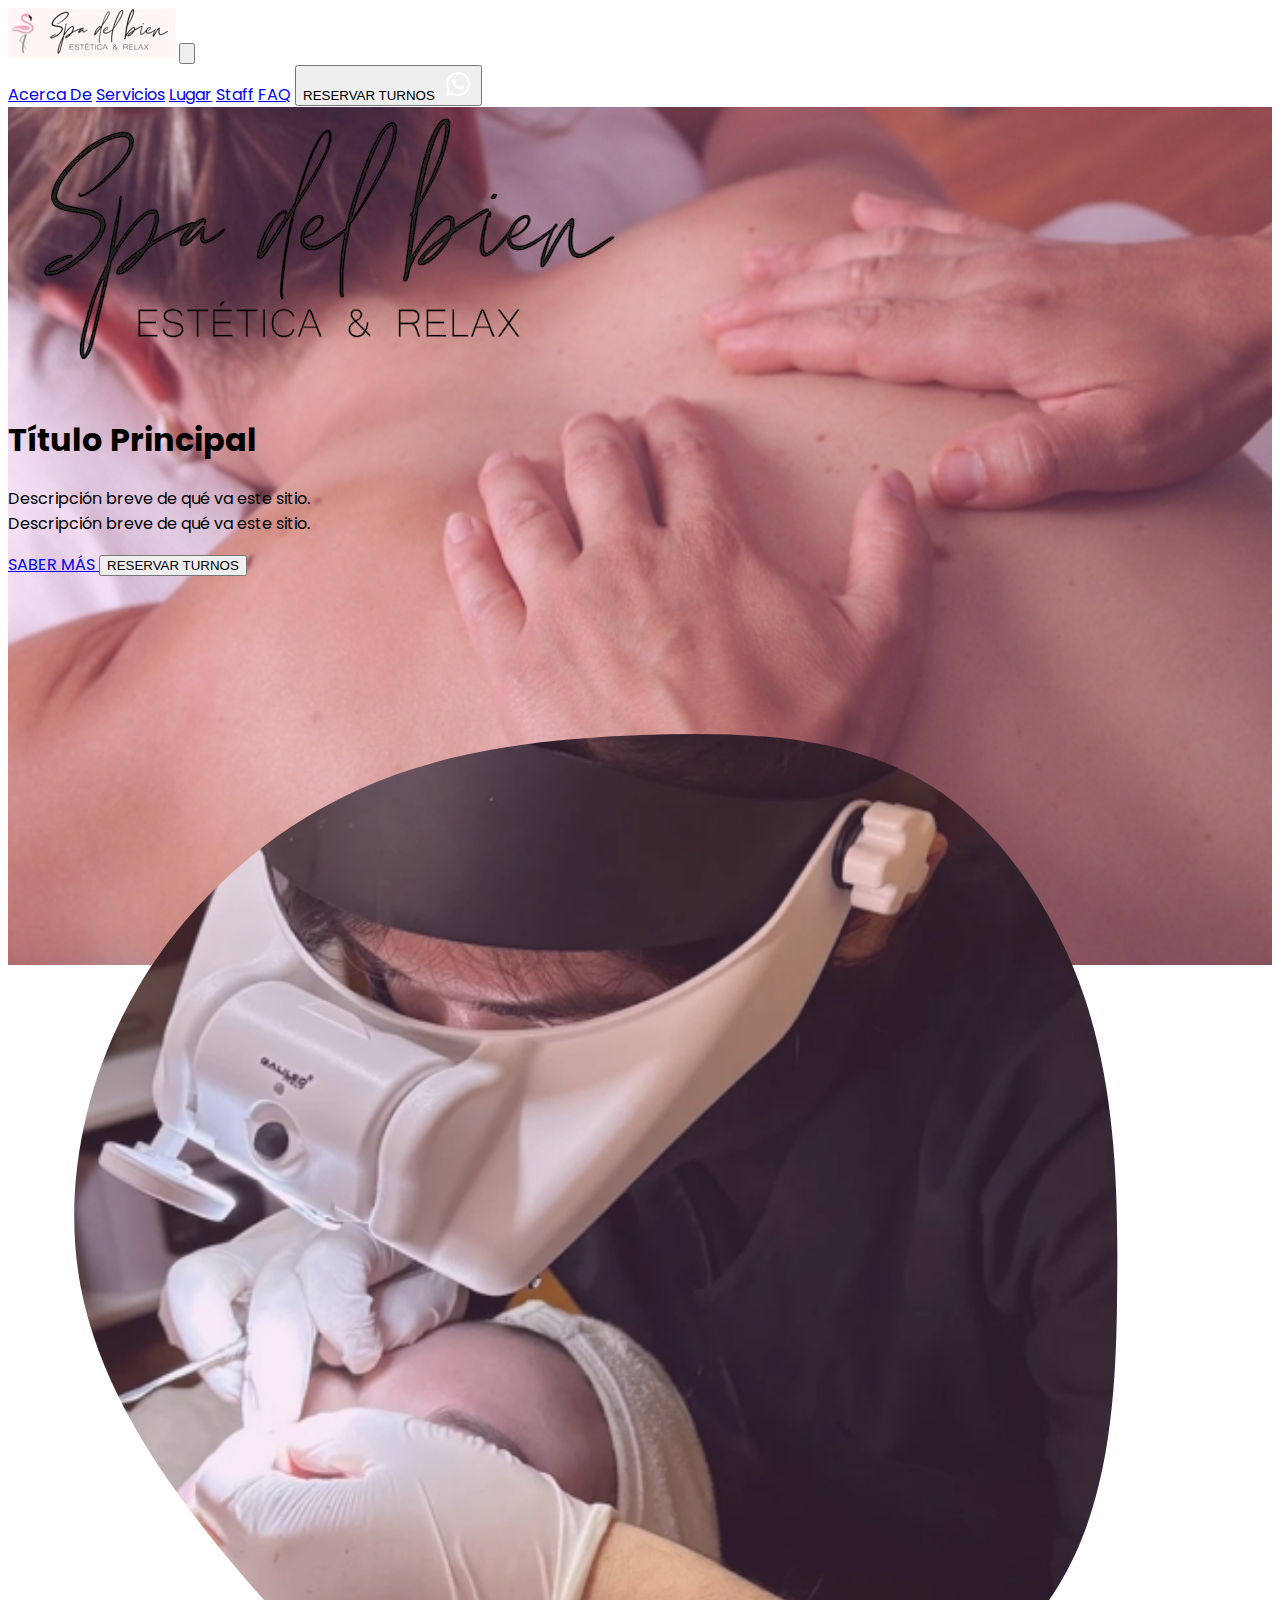
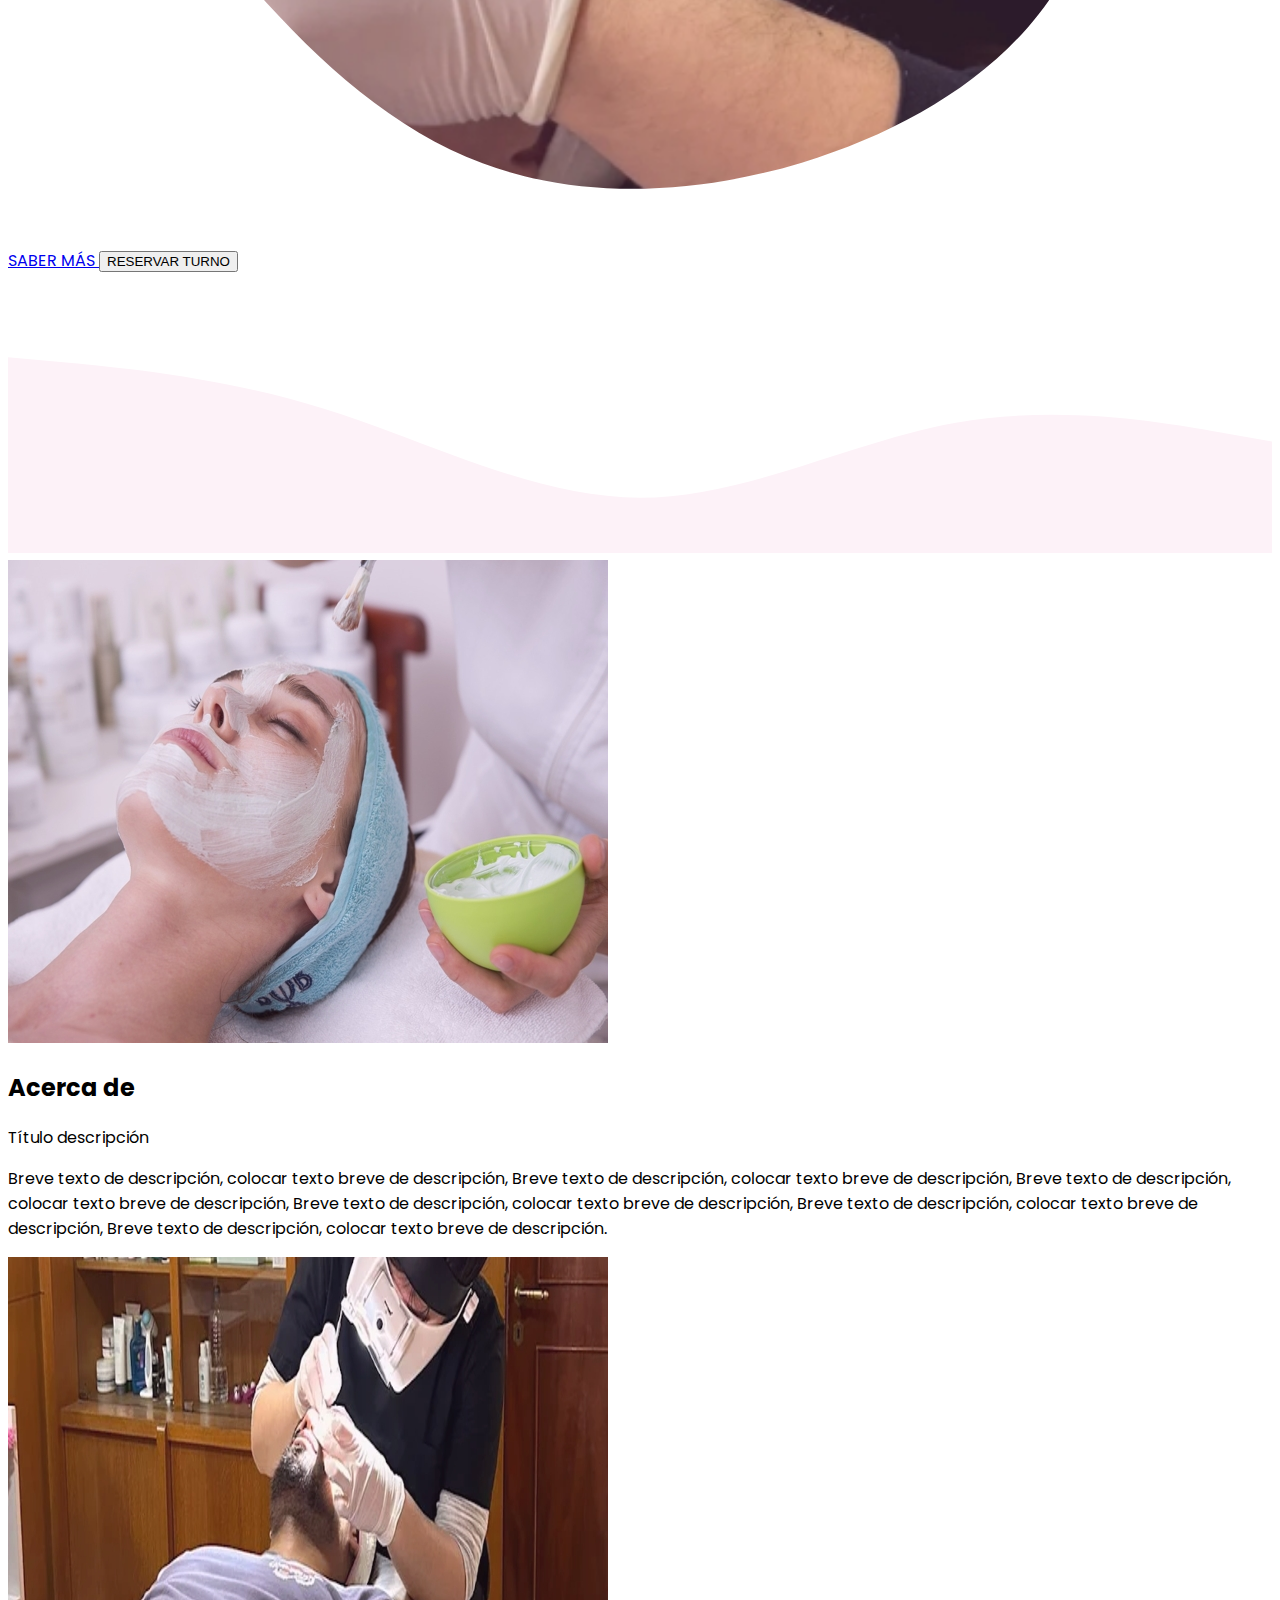
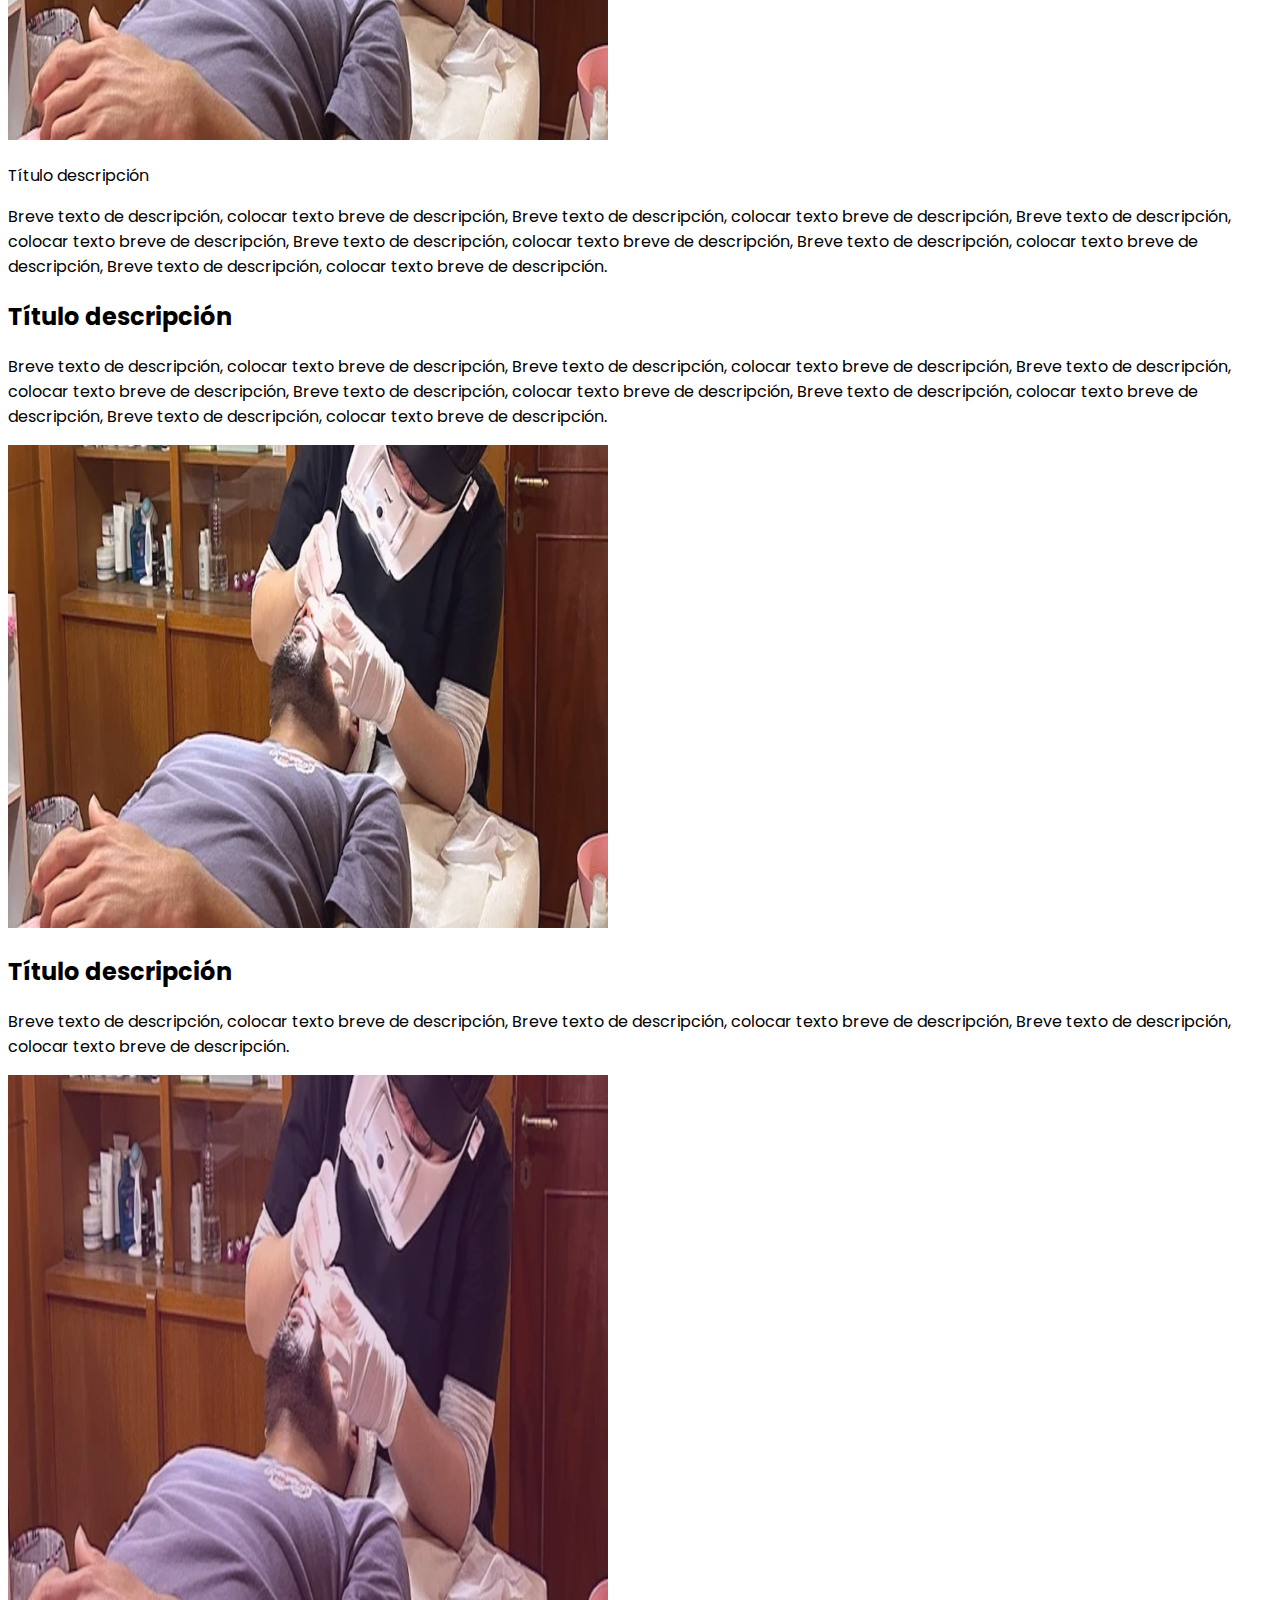
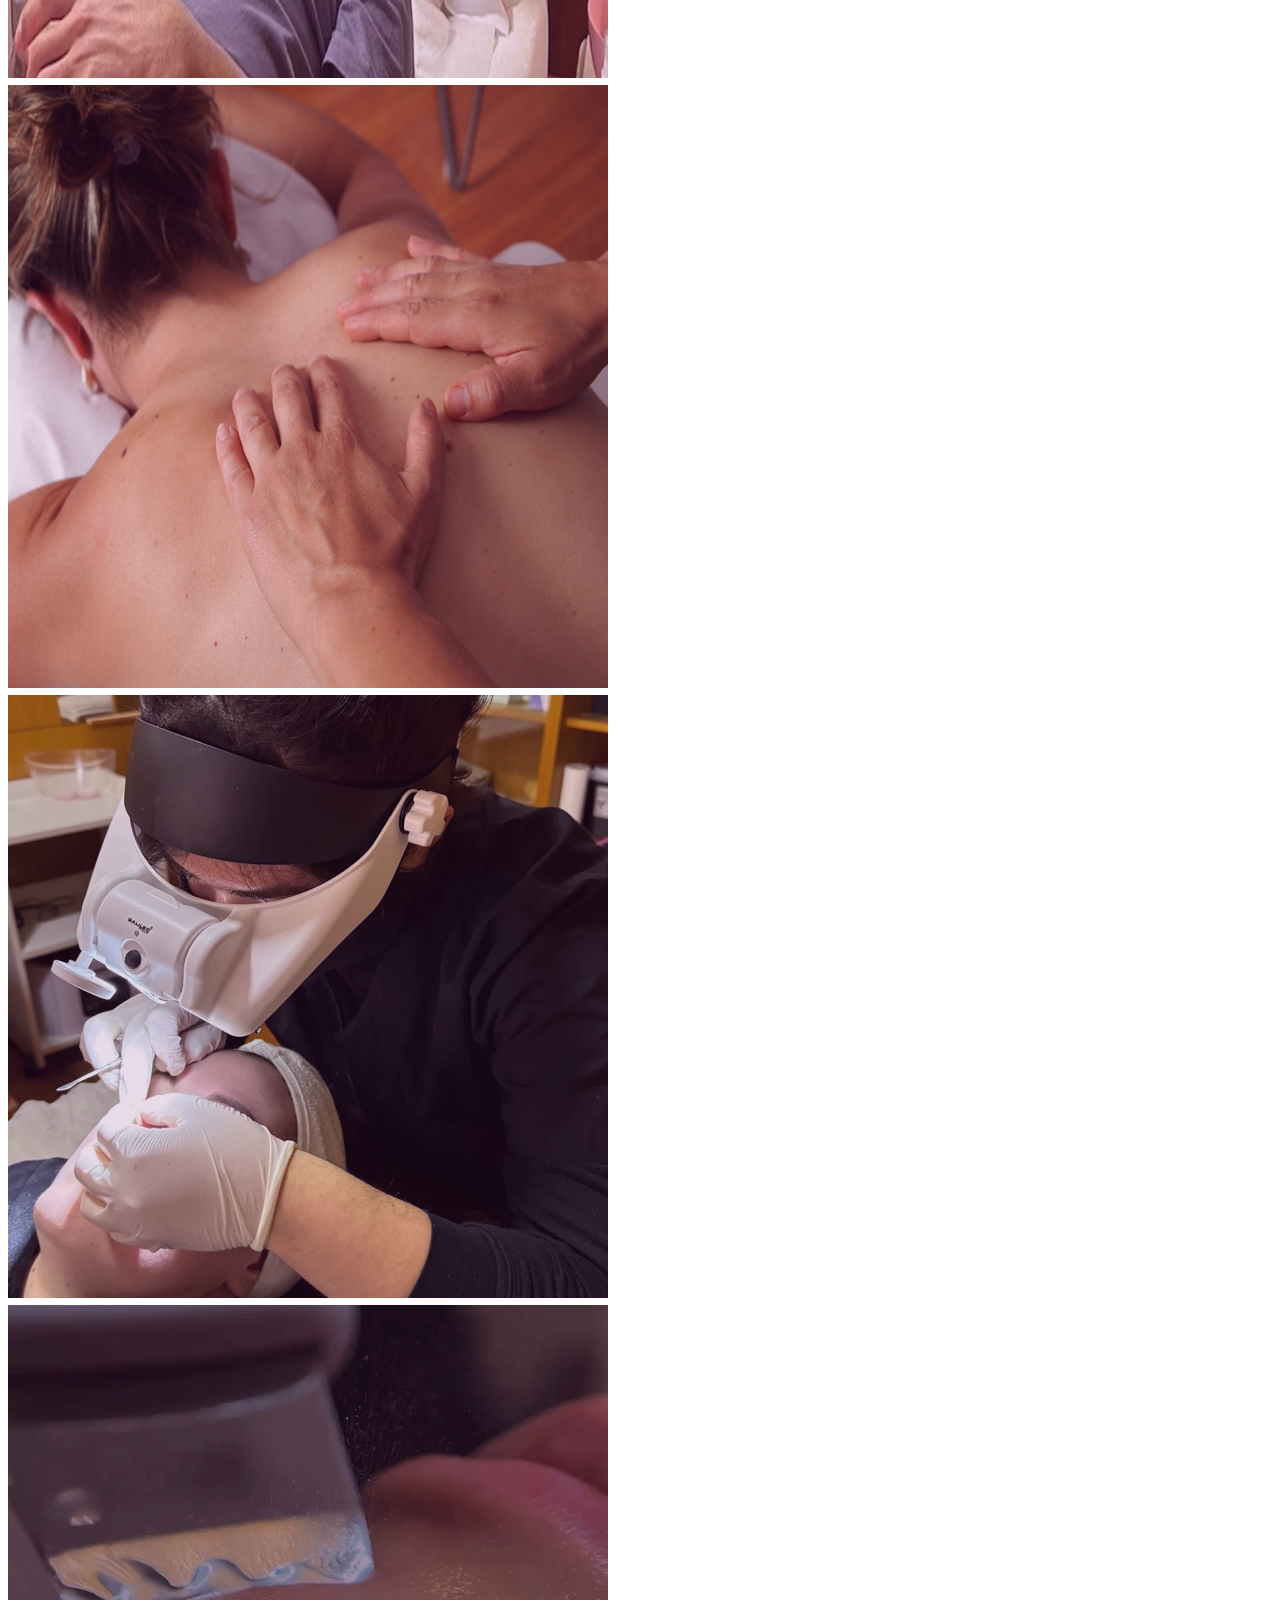
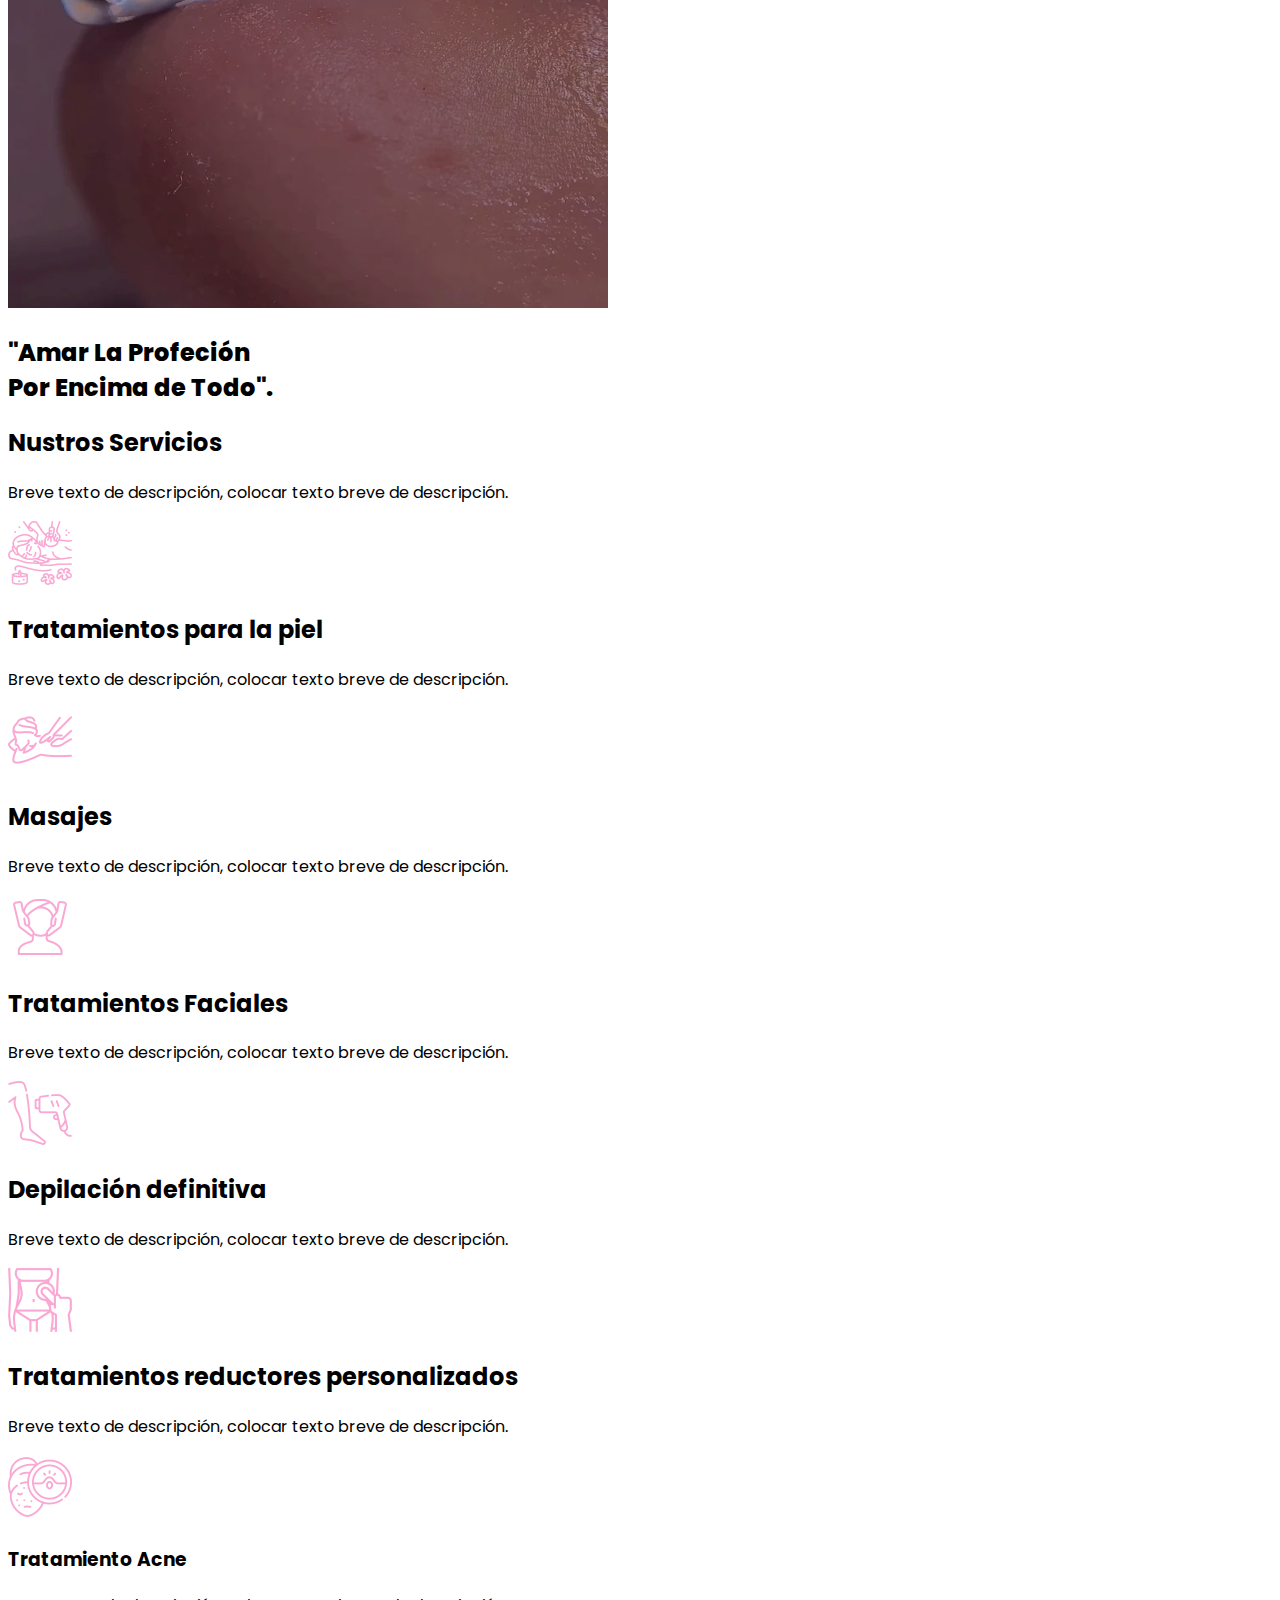
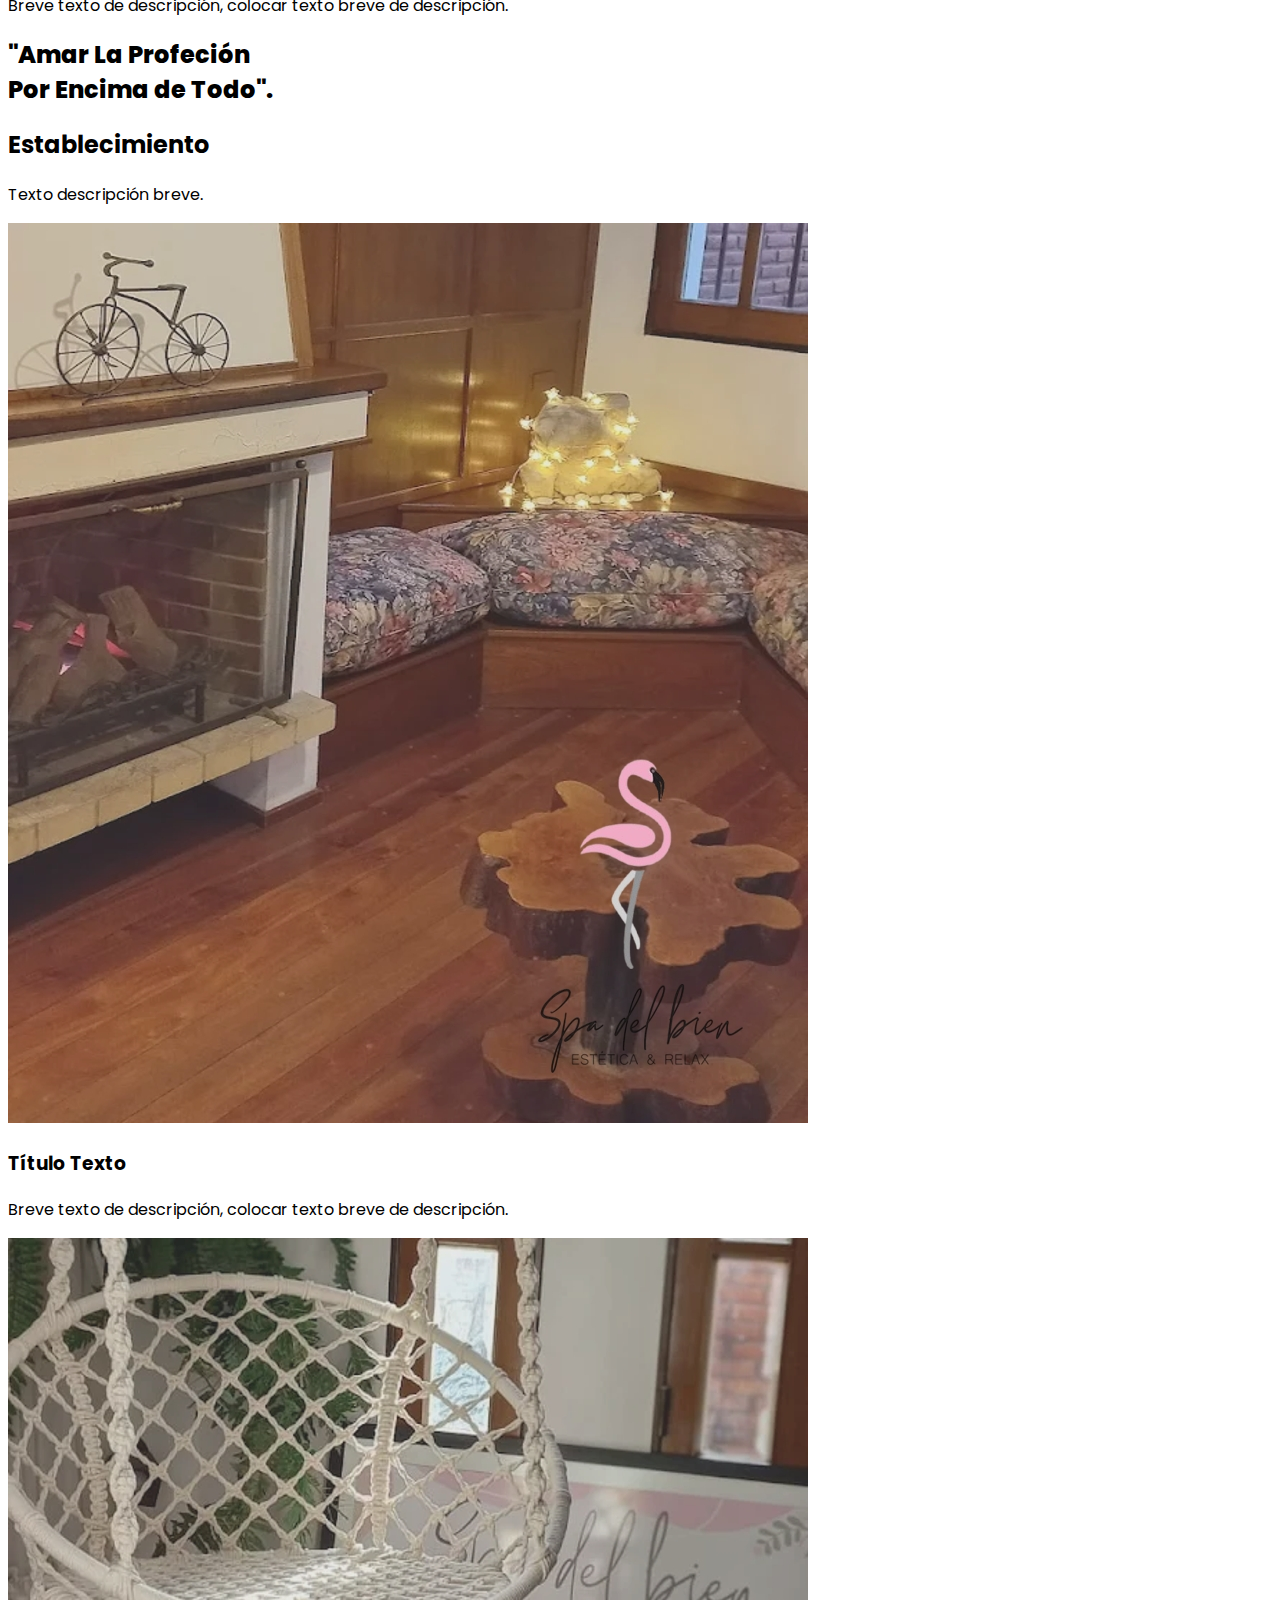
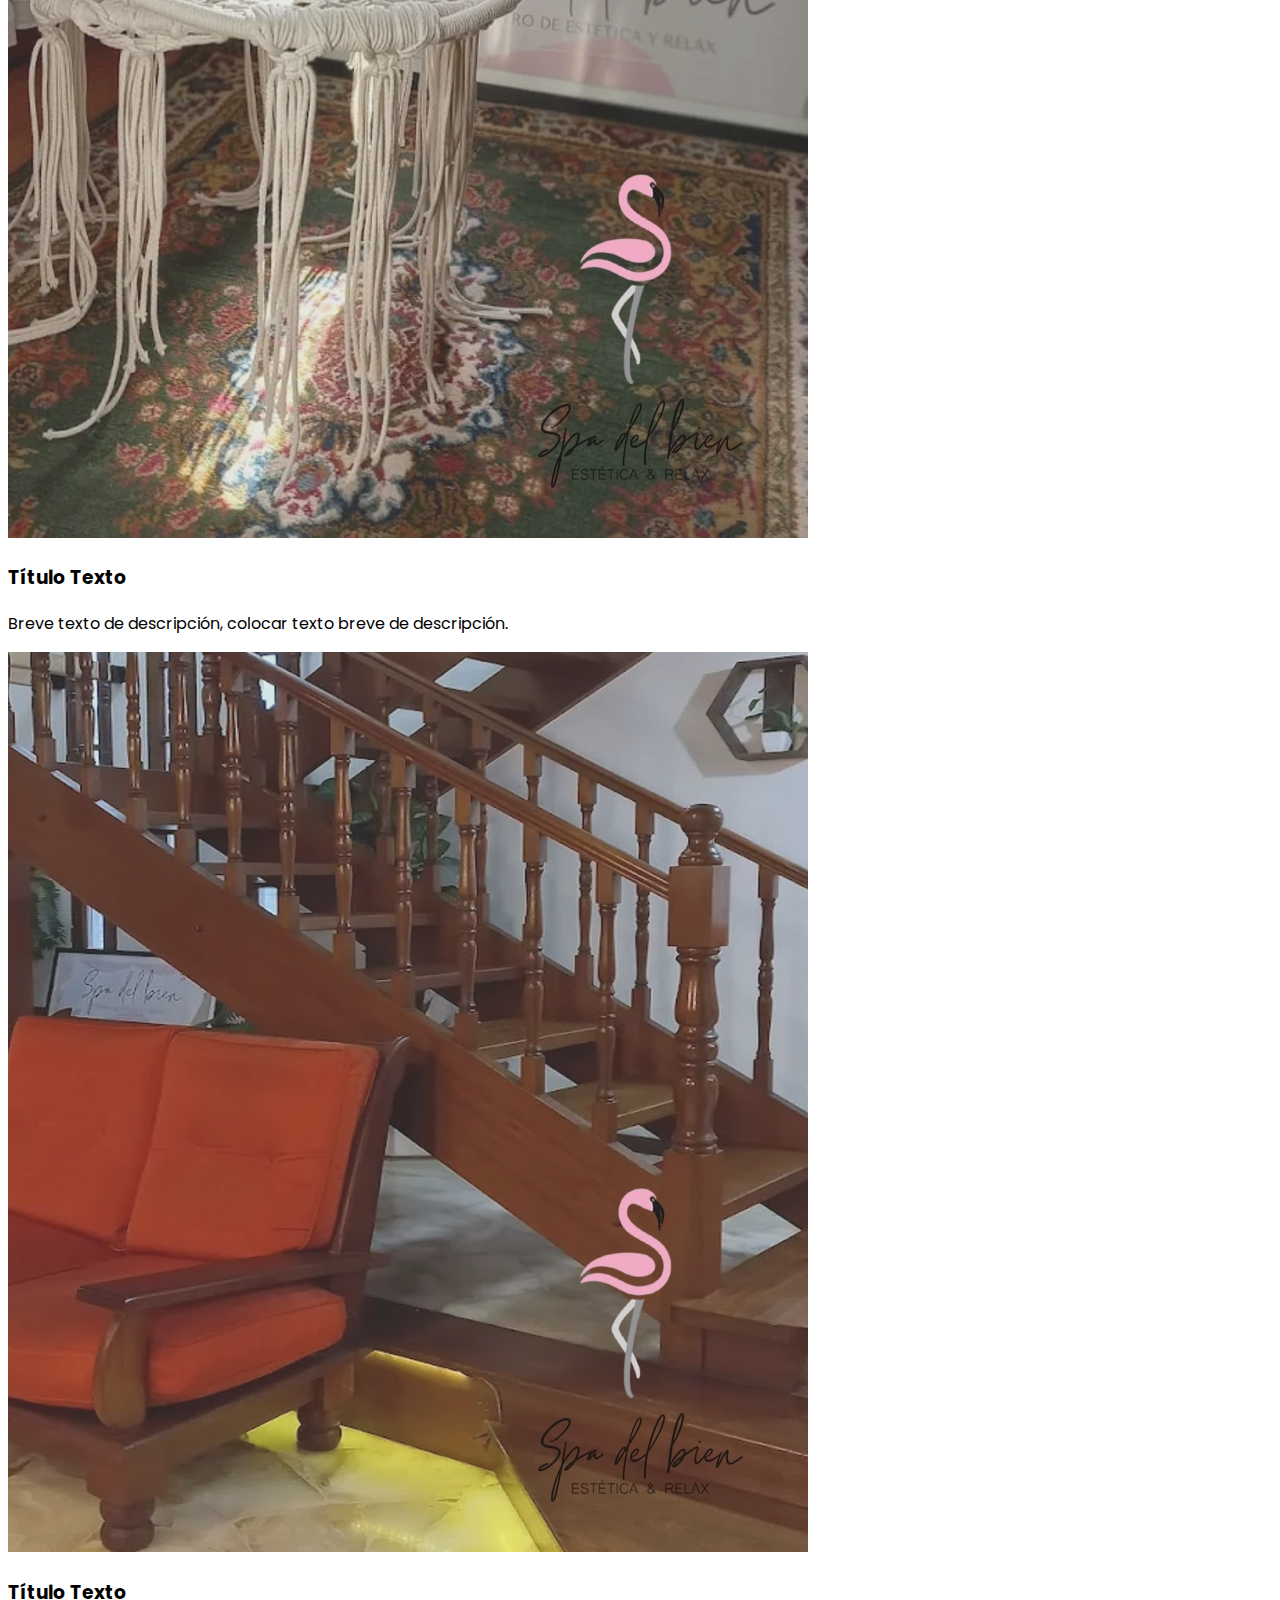
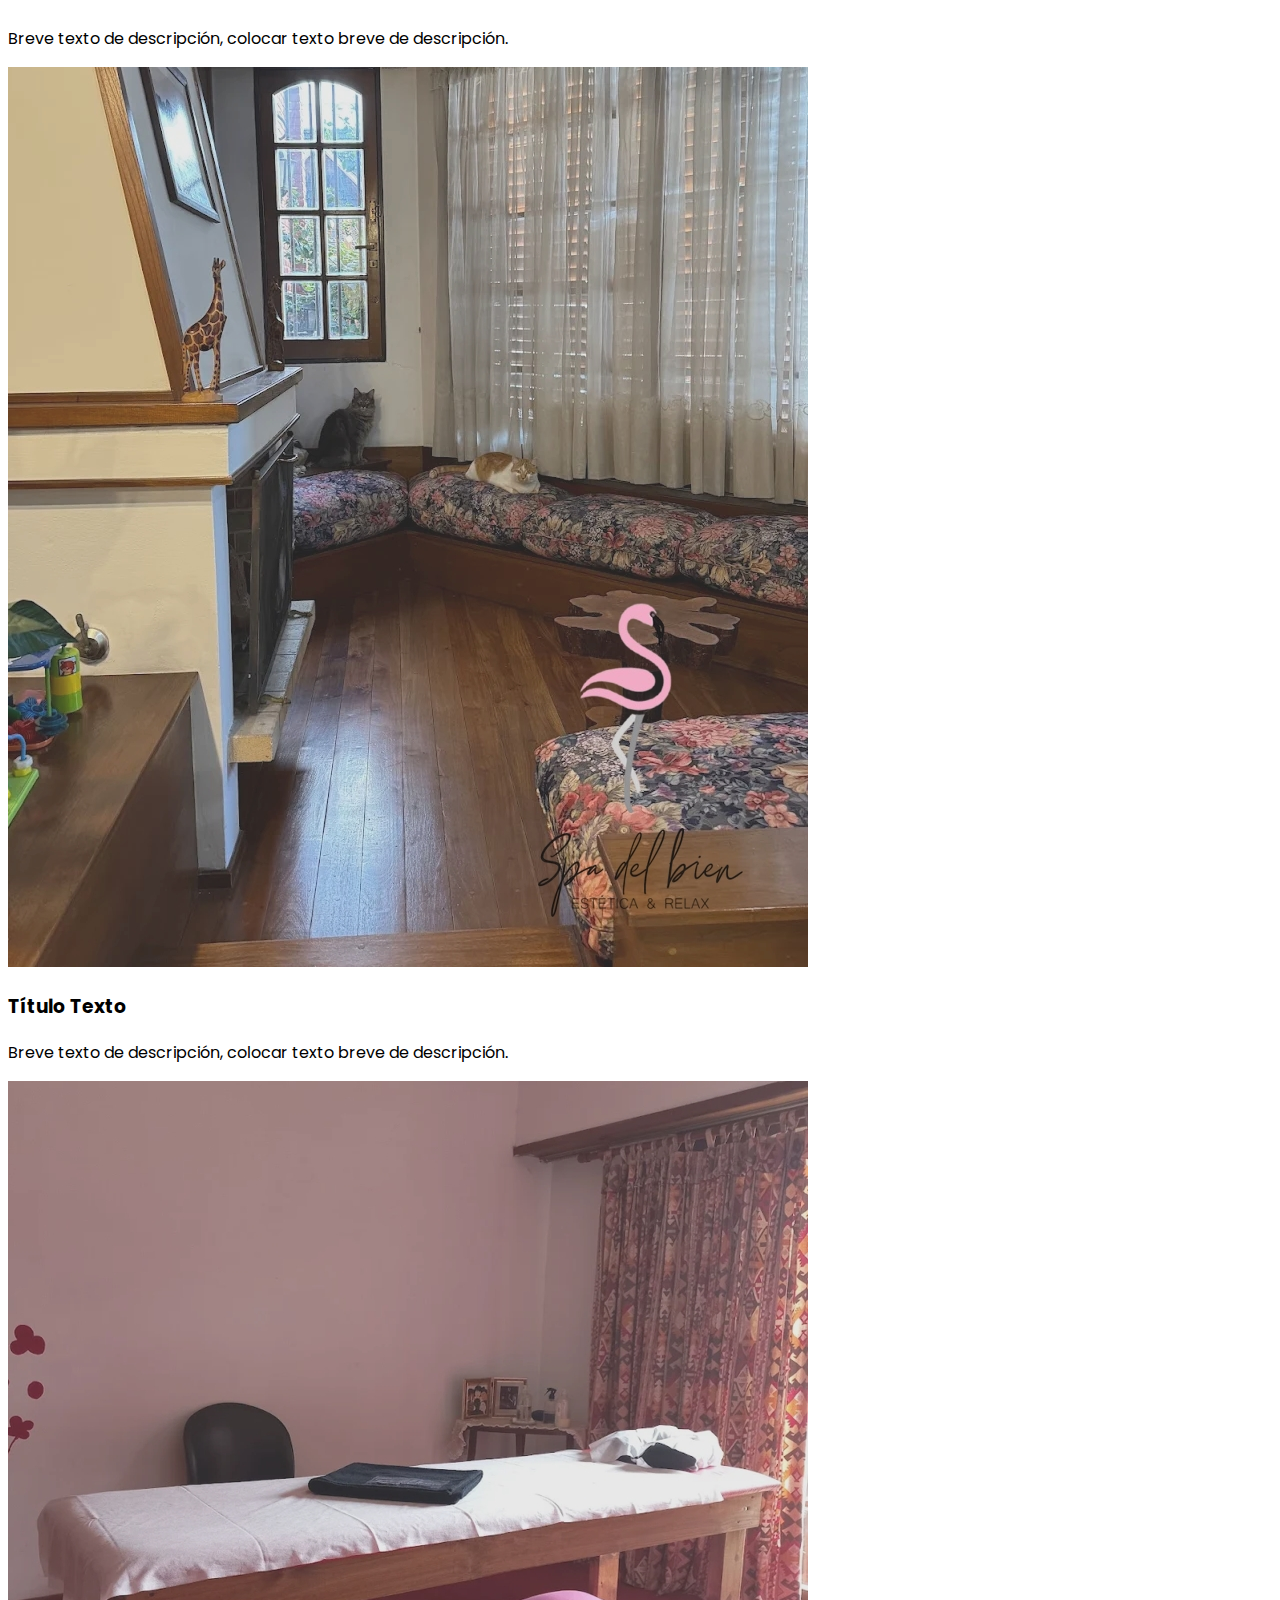
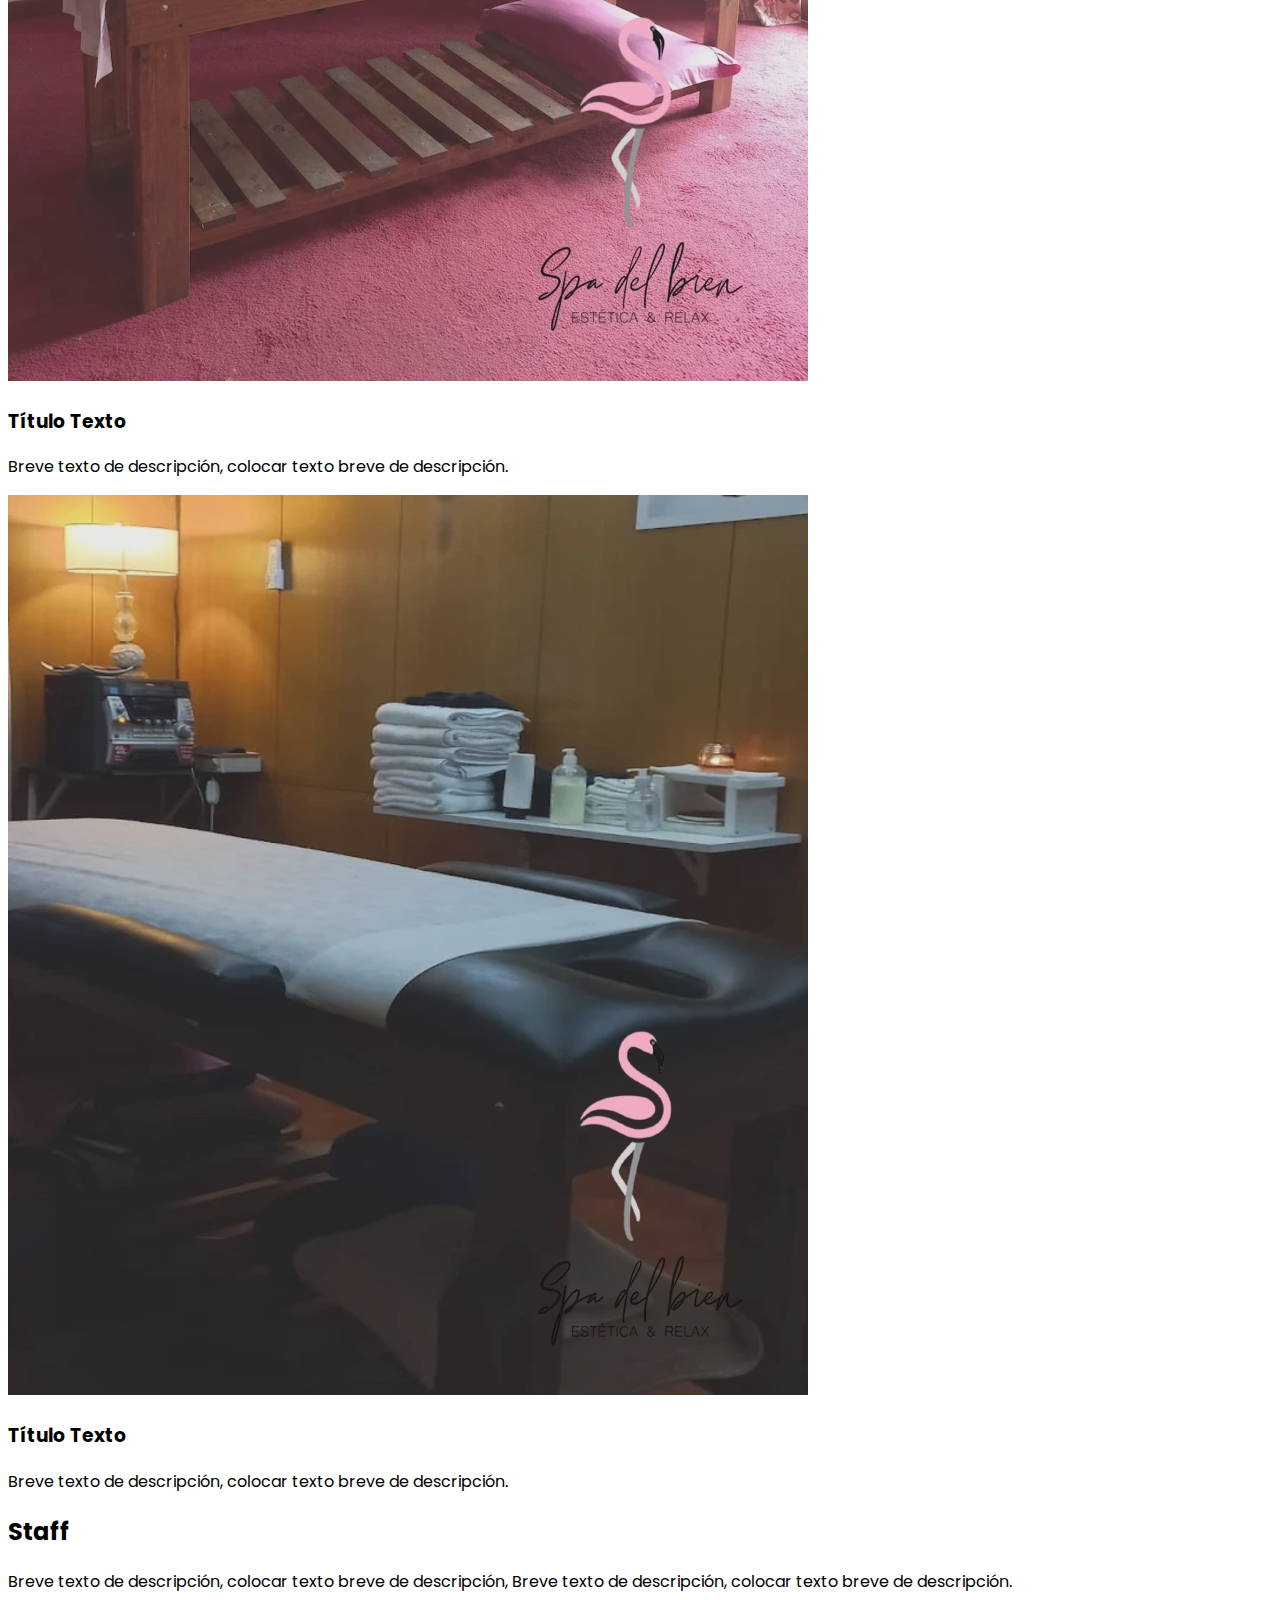
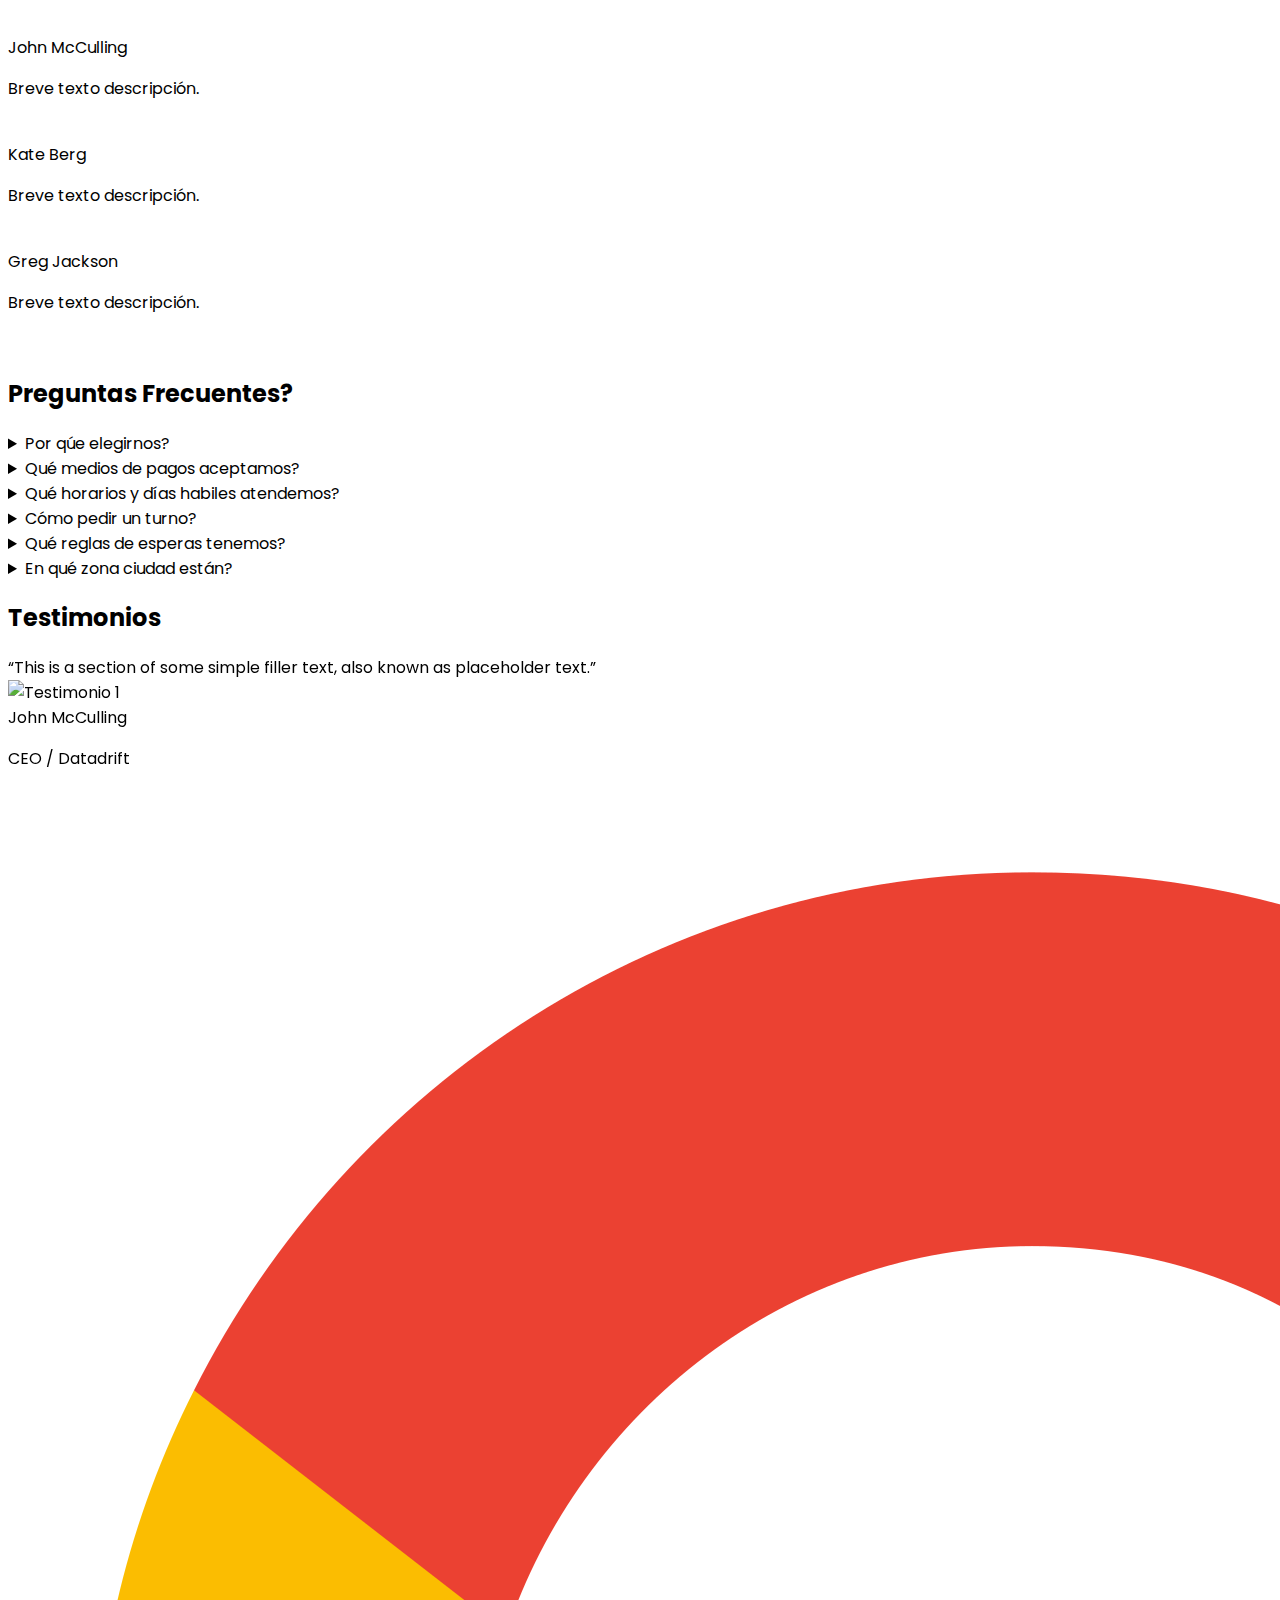
==== index.html @ 2b1c23ce "Spa - Spa del Bien" ====
<!DOCTYPE html>
<html lang="es">
<head>
    <meta charset="UTF-8">
    <meta name="viewport" content="width=device-width, initial-scale=1.0">
    <script src="https://cdn.tailwindcss.com"></script>
     <link rel="stylesheet" href="https://unpkg.com/swiper/swiper-bundle.min.css">
     <link rel="stylesheet" href="style.css">
    <title>Spa del Bien</title>
</head>
<body>
<!-- Navbar -->
<header class="bg-[#fff5f4] sticky top-0 z-50">
  
                  <div class="container mx-auto flex flex-wrap p-5 md:flex-row">

                      <a class="flex title-font font-medium items-center mb-4 md:mb-0">
    
                          <img src="img/logo-spadelbien.jpg" alt="Estímulo 21" class="w-26 h-12" />
                        
                          <!-- <span class="ml-3 text-xl">Plus Web</span> -->
                      </a>

                  <button id="menu-toggle" class="md:hidden ml-auto flex items-center text-pink-300 hover:text-gray-300 focus:outline-none">
                                          <svg class="w-6 h-6" fill="none" stroke="currentColor" viewBox="0 0 24 24" xmlns="http://www.w3.org/2000/svg">
                                            <path stroke-linecap="round" stroke-linejoin="round" stroke-width="2" d="M4 6h16M4 12h16m-7 6h7"></path>
                                          </svg>
                  </button>

                   <nav id="mobile-menu" class="hidden md:flex flex-col md:flex-row md:ml-auto items-center text-pink-300 justify-center w-full max-w-screen md:w-auto">
                                <a href="#acerca-de"  class="block md:inline-block mr-5 text-gray-400 font-bold hover:text-pink-100 font-bold focus:text-pink-100">Acerca De</a>
                                <a href="#servicios"  class="block md:inline-block mr-5 text-gray-400 font-bold hover:text-pink-100 font-bold focus:text-pink-100">Servicios</a>
                                <a href="#lugar"  class="block md:inline-block mr-5 text-gray-400 font-bold hover:text-pink-100 font-bold focus:text-pink-100">Lugar</a>
                                <a href="#staff"  class="block md:inline-block mr-5 text-gray-400 font-bold hover:text-pink-100 font-bold focus:text-pink-100">Staff</a>
                                <a href="#faq"  class="block md:inline-block mr-5 text-gray-400 font-bold hover:text-pink-100 font-bold focus:text-pink-100">FAQ</a>
                                <button class="inline-flex items-center bg-pink-300 font-bold border-0 py-1 px-3 focus:outline-none hover:bg-gray-200 rounded text-base mt-4 md:mt-0">
                                    <span class="ml-2 text-white ">RESERVAR TURNOS</span>&nbsp;
                                      <svg xmlns="http://www.w3.org/2000/svg" x="0px" y="0px" width="32" height="32" viewBox="0,0,256,256" style="fill:#ffffff;">
                                      <g fill="#ffffff" fill-rule="evenodd" stroke="none" stroke-width="1" stroke-linecap="butt" stroke-linejoin="miter" stroke-miterlimit="10" stroke-dasharray="" stroke-dashoffset="0" font-family="none" font-weight="none" font-size="none" text-anchor="none" style="mix-blend-mode: normal"><g transform="scale(8,8)">
                                      <path d="M24.50391,7.50391c-2.25781,-2.25781 -5.25781,-3.50391 -8.45312,-3.50391c-6.58594,0 -11.94922,5.35938 -11.94922,11.94531c-0.00391,2.10547 0.54688,4.16016 1.59375,5.97266l-1.69531,6.19141l6.33594,-1.66406c1.74219,0.95313 3.71094,1.45313 5.71094,1.45703h0.00391c6.58594,0 11.94531,-5.35937 11.94922,-11.94922c0,-3.19141 -1.24219,-6.19141 -3.49609,-8.44922zM16.05078,25.88281h-0.00391c-1.78125,0 -3.53125,-0.48047 -5.05469,-1.38281l-0.36328,-0.21484l-3.76172,0.98438l1.00391,-3.66406l-0.23437,-0.375c-0.99609,-1.58203 -1.51953,-3.41016 -1.51953,-5.28516c0,-5.47266 4.45703,-9.92578 9.9375,-9.92578c2.65234,0 5.14453,1.03516 7.01953,2.91016c1.875,1.87891 2.90625,4.37109 2.90625,7.02344c0,5.47656 -4.45703,9.92969 -9.92969,9.92969zM21.49609,18.44531c-0.29687,-0.14844 -1.76562,-0.87109 -2.03906,-0.96875c-0.27344,-0.10156 -0.47266,-0.14844 -0.67187,0.14844c-0.19922,0.30078 -0.76953,0.97266 -0.94531,1.17188c-0.17187,0.19531 -0.34766,0.22266 -0.64453,0.07422c-0.30078,-0.14844 -1.26172,-0.46484 -2.40234,-1.48437c-0.88672,-0.78906 -1.48828,-1.76953 -1.66016,-2.06641c-0.17578,-0.30078 -0.01953,-0.46094 0.12891,-0.60937c0.13672,-0.13281 0.30078,-0.34766 0.44922,-0.52344c0.14844,-0.17187 0.19922,-0.29687 0.30078,-0.49609c0.09766,-0.19922 0.04688,-0.375 -0.02734,-0.52344c-0.07422,-0.14844 -0.67187,-1.62109 -0.92187,-2.21875c-0.24219,-0.58203 -0.48828,-0.5 -0.67187,-0.51172c-0.17187,-0.00781 -0.37109,-0.00781 -0.57031,-0.00781c-0.19922,0 -0.52344,0.07422 -0.79687,0.375c-0.27344,0.29688 -1.04297,1.01953 -1.04297,2.48828c0,1.46875 1.07031,2.89063 1.21875,3.08984c0.14844,0.19531 2.10547,3.21094 5.10156,4.50391c0.71094,0.30859 1.26563,0.49219 1.69922,0.62891c0.71484,0.22656 1.36719,0.19531 1.88281,0.12109c0.57422,-0.08594 1.76563,-0.72266 2.01563,-1.42187c0.24609,-0.69531 0.24609,-1.29297 0.17188,-1.41797c-0.07422,-0.125 -0.27344,-0.19922 -0.57422,-0.35156z"></path></g></g>
                                    </svg>
                                </button>
                  </nav>

                  </div>
                  
  
</header>
<!-- Fin Navbar -->
<!-- Hero -->
<section class="bg-img relative">
  <div class="mx-auto max-w-screen-2xl px-4 md:px-8">
    <div class="flex flex-col justify-between gap-6 sm:gap-10 md:gap-16 lg:flex-row py-12">
      <!-- content - start -->
      <div class="flex flex-col justify-center text-center lg:py-12 lg:text-left xl:w-5/12 xl:py-24">
        <div class="w-full max-w-screen mb-2 md:mb-12">
          <!-- Imagen centrada en móviles y tablet -->
          <img src="img/logo12.png" alt="spadelbien" class="h-60">
        </div>

        <h1 class="w-full max-w-screen leading-relaxed font-bold text-gray-800 text-2xl sm:text-5xl md:mb-12 md:text-5xl lg:pl-10">
          Título Principal
        </h1>

        <p class="w-full max-w-screen leading-relaxed text-gray-500 md:mb-12 lg:w-4/5 xl:text-lg lg:pl-10">
          Descripción breve de qué va este sitio.<br> Descripción breve de qué va este sitio.
        </p>
      
        <!-- Botones para Desktop -->
        <div class="flex flex-col gap-2.5 sm:flex-row sm:justify-left lg:pl-10">
          <a href="#" class="w-full max-w-screen inline-block rounded-lg bg-gray-300 px-8 py-3 text-center text-sm font-semibold text-gray-600 outline-none ring-indigo-300 transition duration-100 hover:bg-[#f3ceb1] focus-visible:ring md:text-base text-shadow-gray hidden md:block">
            SABER MÁS
          </a>
          <a href="#" class="w-full max-w-screen inline-block rounded-lg bg-pink-300 px-8 py-3 text-center text-sm font-semibold text-white outline-none ring-indigo-300 transition duration-100 hover:bg-[#f3ceb1] focus-visible:ring md:text-base hidden md:block">
            <button class="inline-flex items-center rounded text-base mt-4 md:mt-0">
              <span class="ml-2 text-white">RESERVAR TURNOS</span>
              <!-- SVG del botón -->
            </button>
          </a>
        </div>
      </div>

      <!-- Imagen -->
      <div class="lg:h-auto xl:w-5/12">
        <svg class="w-full h-auto" viewBox="0 0 200 200" xmlns="http://www.w3.org/2000/svg">
          <!-- Definición de máscara -->
          <defs>
            <clipPath id="clip-shape">
              <path d="M44.3,-68C56.7,-61,65.6,-47.5,70.4,-33.3C75.1,-19,75.7,-4,75.5,12.3C75.4,28.6,74.5,46.1,66.2,59.6C58,73.1,42.5,82.5,25.6,87.6C8.8,92.7,-9.5,93.5,-24.9,87.7C-40.4,81.9,-53.2,69.5,-64.5,56.1C-75.7,42.7,-85.5,28.2,-88.5,12.3C-91.5,-3.6,-87.7,-21,-79.4,-35.1C-71.1,-49.2,-58.4,-60.1,-44.4,-66.4C-30.4,-72.7,-15.2,-74.4,0.4,-75C15.9,-75.6,31.9,-75,44.3,-68Z" transform="translate(100 100)" />
            </clipPath>
          </defs>

          <!-- Imagen usando la máscara -->
          <image href="img/hero.jpg" width="200" height="200" preserveAspectRatio="xMidYMid slice" clip-path="url(#clip-shape)" />
        </svg>
      </div>

      <!-- Botones para Mobile -->
      <div class="flex flex-col gap-2.5 sm:flex-row sm:justify-left">
        <a href="#" class="inline-block rounded-lg bg-gray-300 px-8 py-3 text-center text-sm font-semibold text-gray-600 outline-none ring-indigo-300 transition duration-100 hover:bg-[#f3ceb1] focus-visible:ring md:text-base text-shadow-gray block md:hidden">
          SABER MÁS
        </a>
        <a href="#" class="inline-block rounded-lg bg-pink-300 px-8 py-3 text-center text-sm font-semibold text-white outline-none ring-indigo-300 transition duration-100 hover:bg-[#f3ceb1] focus-visible:ring md:text-base block md:hidden">
          <button class="inline-flex items-center rounded text-base">
            <span class="ml-2 text-white">RESERVAR TURNO</span>
            <!-- SVG del botón -->
          </button>
        </a>
      </div>
    </div>
  </div>

  <!-- Ondulación SVG -->
  <svg class="w-full" xmlns="http://www.w3.org/2000/svg" viewBox="0 0 1440 319">
    <path fill="#fdf2f8" fill-opacity="1" d="M0,96L60,101.3C120,107,240,117,360,154.7C480,192,600,256,720,256C840,256,960,192,1080,170.7C1200,149,1320,171,1380,181.3L1440,192L1440,320L1380,320C1320,320,1200,320,1080,320C960,320,840,320,720,320C600,320,480,320,360,320C240,320,120,320,60,320L0,320Z"></path>
  </svg>
</section>

<!-- Acerca de / Nosotros / img Derecha -->
<section id="acerca-de" class="bg-pink-50">
  <div class="mx-auto max-w-screen-xl px-12 md:px-8">
    <div class="grid gap-8 md:grid-cols-2 lg:gap-12">
      <div class="md:pt-8">
        <div class="h-64 overflow-hidden rounded-lg shadow-lg md:h-auto">
          <img src="img/nosotrsos1.jpg" loading="lazy" alt="Photo by Martin Sanchez"  class="w-full max-w-screen h-full w-full object-cover object-center" />
        </div>
      </div>

      <div class="w-full max-w-screen md:pt-8" >
        <h2 class="mb-4 text-center text-2xl font-bold text-pink-200 md:mb-6 md:text-left">Acerca de</h2>

       <p class="mb-4 text-center text-2xl font-bold text-pink-300  sm:text-3xl md:mb-6 md:text-left">
          Título descripción</p>

        <p class="mb-6 text-center text-gray-500 sm:text-lg md:mb-8  md:text-left">
          Breve texto de descripción, colocar texto breve de descripción, 
          Breve texto de descripción, colocar texto breve de descripción,
          Breve texto de descripción, colocar texto breve de descripción, 
          Breve texto de descripción, colocar texto breve de descripción, 
          Breve texto de descripción, colocar texto breve de descripción,
          Breve texto de descripción, colocar texto breve de descripción.
        </p>

  

      </div>
    </div>
  </div>
</section>
<!-- Fin / Nosotros / img Derecha -->

<!-- Acerca de / Nosotros / img Movile -->
<section class="bg-pink-50 py-12 sm:py-8 lg:py-12 block md:hidden">
  <div class="mx-auto max-w-screen-xl px-4 md:px-8">
    <div class="grid gap-8 md:grid-cols-2 lg:gap-12">
      <div class="md:pt-8">
        <div class="w-full max-w-screen h-64 overflow-hidden rounded-lg  shadow-lg md:h-auto">
          <img src="img/nosotrsos2.jpg" loading="lazy" alt="Photo by Martin Sanchez" class="h-full w-full object-cover object-center" />
        </div>
      </div>

        
        <div class="w-full max-w-screen md:pt-8" >
     

       <p class="mb-4 text-center text-2xl font-bold text-pink-300  sm:text-3xl md:mb-6 md:text-left">
          Título descripción</p>

        <p class="mb-6 text-center text-gray-500 sm:text-lg md:mb-8  md:text-left">
          Breve texto de descripción, colocar texto breve de descripción, 
          Breve texto de descripción, colocar texto breve de descripción,
          Breve texto de descripción, colocar texto breve de descripción, 
          Breve texto de descripción, colocar texto breve de descripción, 
          Breve texto de descripción, colocar texto breve de descripción,
          Breve texto de descripción, colocar texto breve de descripción.
          
        </p>

  

      </div>
    </div>
  </div>
</section>
<!-- Fin / Nosotros / img  Movile-->

<!-- Acerca de / Nosotros / img Izquierda -->
<section class="bg-pink-50 py-12 sm:py-8 lg:py-12 hidden md:block">
  <div class="mx-auto max-w-screen-xl px-4 md:px-8">
    <div class="grid gap-8 md:grid-cols-2 lg:gap-12">
      
       
        <div class="w-full max-w-screen md:pt-8" >
      

       <h2 class="mb-4 text-center text-2xl font-bold text-pink-300  sm:text-3xl md:mb-6 md:text-left">
          Título descripción</h2>

        <p class="mb-6 text-center text-gray-500 sm:text-lg md:mb-8  md:text-left">
          Breve texto de descripción, colocar texto breve de descripción, 
          Breve texto de descripción, colocar texto breve de descripción,
          Breve texto de descripción, colocar texto breve de descripción, 
          Breve texto de descripción, colocar texto breve de descripción, 
          Breve texto de descripción, colocar texto breve de descripción,
          Breve texto de descripción, colocar texto breve de descripción.
        </p>

  

      </div>

      <div class="md:pt-8">
        <div class="h-64 overflow-hidden rounded-lg shadow-lg md:h-auto">
          <img src="img/nosotrsos2.jpg" loading="lazy" alt="Photo by Martin Sanchez"  class="w-full max-w-screen h-full object-cover object-center" />
        </div>
      </div>

    </div>
  </div>
</section>
<!-- Fin / Nosotros / img Izquierda -->

<!-- Acerca de / Nosotros / img Centro -->
<div class="bg-white py-6 sm:py-8 lg:py-12">
  <div class="mx-auto max-w-screen-2xl px-4 md:px-8">
    <!-- text - start -->
    <div class="mb-10 md:mb-16">
      <h2 class="mb-4 text-center text-2xl font-bold text-pink-300 md:mb-6 lg:text-3xl">Título descripción</h2>

      <p class="mx-auto max-w-screen-md text-center text-gray-500 md:text-lg">
        Breve texto de descripción, colocar texto breve de descripción, 
          Breve texto de descripción, colocar texto breve de descripción,
            Breve texto de descripción, colocar texto breve de descripción.</p>
    </div>
    <!-- text - end -->

    <div class="grid grid-cols-2 gap-4 sm:grid-cols-3 md:gap-6 xl:gap-8">
     
      <!-- image - start -->
      <a href="#" class="group relative flex h-48 items-end justify-end overflow-hidden rounded-lg bg-gray-100 shadow-lg md:h-96">
        <img src="img/centro1.jpg" loading="lazy" alt="Photo by Minh Pham" class="absolute inset-0 h-full w-full object-cover object-center transition duration-200 group-hover:scale-110" />

        <div class="pointer-events-none absolute inset-0 bg-gradient-to-t from-gray-800 via-transparent to-transparent opacity-50"></div>

    
      </a>
      <!-- image - end -->

      <!-- image - start -->
      <a href="#" class="group relative flex h-48 items-end justify-end overflow-hidden rounded-lg bg-gray-100 shadow-lg md:h-96">
        <img src="img/centro2.jpg" loading="lazy" alt="Photo by Lorenzo Herrera" class="absolute inset-0 h-full w-full object-cover object-center transition duration-200 group-hover:scale-110" />

        <div class="pointer-events-none absolute inset-0 bg-gradient-to-t from-gray-800 via-transparent to-transparent opacity-50"></div>

      
      </a>
      <!-- image - end -->

      <!-- image - start -->
      <a href="#" class="group relative flex h-48 items-end justify-end overflow-hidden rounded-lg bg-gray-100 shadow-lg md:h-96">
        <img src="img/centro3.jpg" loading="lazy" alt="Photo by Magicle" class="absolute inset-0 h-full w-full object-cover object-center transition duration-200 group-hover:scale-110" />

        <div class="pointer-events-none absolute inset-0 bg-gradient-to-t from-gray-800 via-transparent to-transparent opacity-50"></div>

      </a>
      <!-- image - end -->

      <!-- image - start -->
      <a href="#" class="group relative flex h-48 items-end justify-end overflow-hidden rounded-lg bg-gray-100 shadow-lg md:hidden">
        <img src="img/centro4.jpg" loading="lazy" alt="Photo by Magicle" class="absolute inset-0 h-full w-full object-cover object-center transition duration-200 group-hover:scale-110" />

        <div class="pointer-events-none absolute inset-0 bg-gradient-to-t from-gray-800 via-transparent to-transparent opacity-50"></div>
      </a>
      <!-- image - end -->
  
    </div>
  </div>
</div>
<!-- Fin / Nosotros / img Centro -->

<!-- Banner -->
<div class="bg-cover bg-fixed bg-center bg-no-repeat sm:py-6 lg:py-12 py-12 bg-img">
  <div class="py-12 mx-auto max-w-screen-2xl px-4 md:px-8">
    <h2  class="mb-4 text-center text-4xl sm:text-6xl lg:text-6xl text-white 
    text-shadow-gray great-vibes-regular text-banner">
        "Amar La Profeción<br> Por Encima de Todo".
    </h2>
  </div>
</div>
<!-- Banner - end -->

<!-- Servicios -->
<div id="servicios" class="bg-pink-50 py-6 sm:py-8 lg:py-12">
  <div class="mx-auto max-w-screen-2xl px-4 md:px-8">
    <!-- text - start -->
    <div class="mb-10 md:mb-16">
      <h2 class="mb-4 text-center text-2xl font-bold text-pink-300 md:mb-6 lg:text-3xl">Nustros Servicios</h2>

      <p class="mx-auto max-w-screen-md text-center text-gray-500 md:text-lg">Breve texto de descripción, colocar texto breve de descripción.</p>
    </div>
    <!-- text - end -->

    <div class="grid gap-12 sm:grid-cols-2 xl:grid-cols-3 xl:gap-16">
      <!-- feature - start -->
      <div class="flex flex-col items-center">
        <div class="mb-2 flex h-12 w-12 items-center justify-center text-pink-300 sm:mb-4 md:h-14 md:w-14">
          <img src="icons/tratamientos-para-la-piel.png" alt="tratamiento-para-la-piel">
        </div>

        <h2 class="mb-2 text-center text-gray-600 text-lg font-semibold md:text-xl">Tratamientos para la piel</h2>
        <p class="mb-2 text-center text-gray-500">Breve texto de descripción, colocar texto breve de descripción.</p>
        
      </div>
      <!-- feature - end -->

      <!-- feature - start -->
      <div class="flex flex-col items-center">
        <div class="mb-2 flex h-12 w-12 items-center justify-center text-pink-300 sm:mb-4 md:h-14 md:w-14">
          <img src="icons/masaje-corporal.png" alt="masaje-corporal">
        </div>

        <h2 class="mb-2 text-center text-gray-600 text-lg font-semibold md:text-xl">Masajes</h2>
        <p class="mb-2 text-center text-gray-500">Breve texto de descripción, colocar texto breve de descripción.</p>
      </div>
      <!-- feature - end -->

      <!-- feature - start -->
      <div class="flex flex-col items-center">
        <div class="mb-2 flex h-12 w-12 items-center justify-center text-pink-300 sm:mb-4 md:h-14 md:w-14">
          <img src="icons/tratamiento-facial.png" alt="tratamiento-facial">
        </div>

        <h2 class="mb-2 text-center text-gray-600 text-lg font-semibold md:text-xl">Tratamientos Faciales</h2>
        <p class="mb-2 text-center text-gray-500">Breve texto de descripción, colocar texto breve de descripción.</p>
      </div>
      <!-- feature - end -->

      <!-- feature - start -->
      <div class="flex flex-col items-center">
        <div class="mb-2 flex h-12 w-12 items-center justify-center text-pink-300 sm:mb-4 md:h-14 md:w-14">
          <img src="icons/depilacion-defnitiva.png" alt="depilacion-defnitiva">
        </div>

        <h2 class="mb-2 text-center text-gray-600  text-lg font-semibold md:text-xl">Depilación definitiva</h2>
        <p class="mb-2 text-center text-gray-500">Breve texto de descripción, colocar texto breve de descripción.</p>

      </div>
      <!-- feature - end -->

      <!-- feature - start -->
      <div class="flex flex-col items-center">
        <div class="mb-2 flex h-12 w-12 items-center justify-center text-pink-300 sm:mb-4 md:h-14 md:w-14">
          <img src="icons/tratamiento-personalizados.png" alt="tratamiento-personalizados">
        </div>

        <h2 class="mb-2 text-center text-gray-600 text-lg font-semibold md:text-xl">Tratamientos reductores personalizados</h2>
        <p class="mb-2 text-center text-gray-500">Breve texto de descripción, colocar texto breve de descripción.</p>
       </div>
      <!-- feature - end -->

      <!-- feature - start -->
      <div class="flex flex-col items-center">
        <div class="mb-2 flex h-12 w-12 items-center justify-center text-pink-300 sm:mb-4 md:h-14 md:w-14">
         <img src="icons/acne.png" alt="tratamiento-acne.png">
        </div>

        <h3 class="mb-2 text-center text-gray-600 text-lg font-semibold md:text-xl">Tratamiento Acne</h3>
        <p class="mb-2 text-center text-gray-500">Breve texto de descripción, colocar texto breve de descripción.</p>
        </div>
      <!-- feature - end -->
    </div>
  </div>
</div>
<!-- Fin de Servicios -->

<!-- Banner -->
<div class="bg-cover bg-fixed bg-center bg-no-repeat sm:py-8 lg:py-12 py-12 bg-img">
  <div class="py-12 mx-auto max-w-screen-2xl px-4 md:px-8">
    <h2  class="mb-4 text-center text-4xl sm:text-6xl lg:text-6xl text-white 
    text-shadow-gray great-vibes-regular text-banner">
        "Amar La Profeción<br> Por Encima de Todo".
    </h2>
  </div>
</div>
<!-- Banner - end -->

<!-- Galería -->
<section id="lugar" class="bg-pink-50 py-12 sm:py-8 lg:py-12">
  <h2 class="mb-4 text-center text-2xl font-bold text-pink-200 md:mb-6 lg:text-3xl">Establecimiento</h2>
  <p class="mb-4 text-center text-2xl font-bold text-pink-300 sm:text-3xl md:mb-6">
    Texto descripción breve.
  </p>
  <div class="container mx-auto px-4 py-6 flex items-center justify-center min-h-screen">
    <div>
      <div class="grid grid-cols-1 sm:grid-cols-2 md:grid-cols-3 gap-4 justify-items-center">

        <div class="text-center">
          <img  src="img/img-galery1.jpg" alt="Imagen 1" class="gallery-item cursor-pointer rounded-lg mask-bottom-gradient">
          <h3 class="mt-2 text-pink-300 font-semibold text-2xl">Título Texto</h3>
          <p class="text-gray-400 text-base">Breve texto de descripción, colocar texto breve de descripción.</p> 
        </div>

        <div class="text-center ">
          <img  src="img/img-galery2.jpg" alt="Imagen 1" class="gallery-item cursor-pointer rounded-lg mask-bottom-gradient">
          <h3 class="mt-2 text-pink-300 font-semibold text-2xl">Título Texto</h3>
          <p class="text-gray-400 text-base">Breve texto de descripción, colocar texto breve de descripción.</p>
        </div>

        <div class="text-center ">
          <img  src="img/img-galery3.jpg" alt="Imagen 1" class="gallery-item cursor-pointer rounded-lg mask-bottom-gradient">
          <h3 class="mt-2 text-pink-300 font-semibold text-2xl">Título Texto</h3>
          <p class="text-gray-400 text-base">Breve texto de descripción, colocar texto breve de descripción.</p> 
        </div>

        <div class="text-center ">
          <img  src="img/img-galery4.jpg" alt="Imagen 1" class="gallery-item cursor-pointer rounded-lg mask-bottom-gradient">
          <h3 class="mt-2 text-pink-300 font-semibold text-2xl">Título Texto</h3>
          <p class="text-gray-400 text-base">Breve texto de descripción, colocar texto breve de descripción.</p> 
        </div>

        <div class="text-center">
          <img  src="img/img-galery5.jpg" alt="Imagen 1" class="gallery-item cursor-pointer rounded-lg mask-bottom-gradient">
          <h3 class="mt-2 text-pink-300 font-semibold text-2xl">Título Texto</h3>
          <p class="text-gray-400 text-base">Breve texto de descripción, colocar texto breve de descripción.</p> 
        </div>

         <div class="text-center">
          <img  src="img/img-galery6.jpg" alt="Imagen 1" class="gallery-item cursor-pointer rounded-lg mask-bottom-gradient">
          <h3 class="mt-2 text-pink-300 font-semibold text-2xl">Título Texto</h3>
          <p class="text-gray-400 text-base">Breve texto de descripción, colocar texto breve de descripción.</p>
        </div>


    
    </div>

 <div id="lightbox" class="lightbox">
      <span class="close">&times;</span>
      <img class="lightbox-content" id="lightbox-img">
 </div>

  </div>
</section>
<!-- Fin de Galería -->


<!-- Spaff / Personal -->
<div  id="staff" class="bg-pink-50 py-12 sm:py-8 lg:py-12">
  <div class="mx-auto max-w-screen-xl px-4 md:px-8">
    <!-- text - start -->
    <div class="mb-10 md:mb-16">
      <h2 class="mb-4 text-center text-2xl font-bold text-pink-300 md:mb-6 lg:text-3xl">Staff</h2>

      <p  class="mx-auto max-w-screen-md text-center text-gray-600 sm:text-lg"> Breve texto de descripción, colocar texto breve de descripción, 
          Breve texto de descripción, colocar texto breve de descripción.</p>
    </div>
    <!-- text - end -->

    <div class="grid grid-cols-2 gap-x-4 gap-y-8 md:grid-cols-3 lg:gap-x-8 lg:gap-y-12">

      <!-- person - start -->
      <div>
        <div class="mb-2 h-48 overflow-hidden  shadow-lg sm:mb-4 sm:h-60 md:h-80 hero-barber">
     
          <img src="img/staff1.png" loading="lazy" alt="Photo by Radu Florin" class="h-full w-full object-cover object-center mask-bottom-gradient" />
        </div>

        <div class="text-center">
          <div class="font-bold text-pink-300 md:text-lg">John McCulling</div>
          <p class="mb-3 text-sm text-gray-500 md:mb-4 md:text-base">Breve texto descripción.</p>



        </div>
         </div>
      <!-- person - end -->

      <!-- person - start -->
      <div>
        <div class="mb-2 h-48 overflow-hidden shadow-lg sm:mb-4 sm:h-60 md:h-80 hero-barber">
          <img  src="img/staff2.png" loading="lazy" alt="Photo by christian ferrer" class="h-full w-full object-cover object-center mask-bottom-gradient" />
        </div>

          <div class="text-center">
          <div class="font-bold text-pink-300 md:text-lg">Kate Berg</div>
          <p class="mb-3 text-sm text-gray-500 md:mb-4 md:text-base">Breve texto descripción.</p>

  

        </div>
      </div>
      <!-- person - end -->

      <!-- person - start -->
      <div>
        <div class="mb-2 h-48 overflow-hidden shadow-lg sm:mb-4 sm:h-60 md:h-80 hero-barber">
          <img src="img/staff3.png" loading="lazy" alt="Photo by Ayo Ogunseinde" class="h-full w-full object-cover object-center mask-bottom-gradient" />
        </div>

         <div class="text-center">
          <div class="font-bold text-pink-300 md:text-lg">Greg Jackson</div>
         <p class="mb-3 text-sm text-gray-500 md:mb-4 md:text-base">Breve texto descripción.</p>

   

        </div>
      </div>
      <!-- person - end -->

      
        <!-- person - start -->
      <div>
        <div class="mb-2 h-48 overflow-hidden shadow-lg sm:mb-4 sm:h-60 md:hidden">
          <img src="img/logo-staff.jpg" loading="lazy" alt="Photo by Ayo Ogunseinde" class="h-full w-full object-cover object-center" />
        </div>

   
<!-- social - end -->

   

        </div>
      </div>
      <!-- person - end -->
      
  
    </div>

<!-- Fin de -->

<!-- Preguntas -->
<section id="faq" class="bg-pink-100 py-32 min-h-screen">
  <div class="container flex flex-col justify-center p-4 mx-auto md:p-8">
    <h2 class="mb-12 text-4xl  text-center sm:text-5xl text-pink-500 font-bold">Preguntas Frecuentes?</h2>
    <div class="flex flex-col divide-y sm:px-8 lg:px-12 xl:px-32 divide-gray-700">
      <details>
        <summary class="py-2 outline-none cursor-pointer focus:underline text-pink-500 text-xl sm:text-3xl font-bold">Por qúe elegirnos?</summary>
        <div class="px-4 pb-4">
          <p>  Texto parrafo descripción corta.Texto parrafo descripción corta, Texto parrafo descripción corta,
          Texto parrafo descripción corta.Texto parrafo descripción corta, Texto parrafo descripción corta,
          Texto parrafo descripción corta.yment information to complete the order.</p>
        </div>
      </details>
      <details>
        <summary class="py-2 outline-none cursor-pointer focus:underline text-pink-500 text-xl sm:text-3xl font-bold">Qué medios de pagos aceptamos?</summary>
        <div class="px-4 pb-4">
          <p>  Texto parrafo descripción corta.Texto parrafo descripción corta, Texto parrafo descripción corta,
          Texto parrafo descripción corta.Texto parrafo descripción corta, Texto parrafo descripción corta,
          Texto parrafo descripción corta.</p>
        </div>
      </details>
      <details>
        <summary class="py-2 outline-none cursor-pointer focus:underline text-pink-500 text-xl sm:text-3xl font-bold">Qué horarios y días habiles atendemos?</summary>
        <div class="px-4 pb-4">
          <p>  Texto parrafo descripción corta.Texto parrafo descripción corta, Texto parrafo descripción corta,
          Texto parrafo descripción corta.Texto parrafo descripción corta, Texto parrafo descripción corta,
          Texto parrafo descripción corta.eive a tracking notification once your order is shipped.</p>
        </div>
      </details>
      <details>
        <summary class="py-2 outline-none cursor-pointer focus:underline text-pink-500 text-xl sm:text-3xl font-bold">Cómo pedir un turno?</summary>
        <div class="px-4 pb-4">
          <p>  Texto parrafo descripción corta.Texto parrafo descripción corta, Texto parrafo descripción corta,
          Texto parrafo descripción corta.Texto parrafo descripción corta, Texto parrafo descripción corta,
          Texto parrafo descripción corta..</p>
        </div>
      </details>
      <details>
        <summary class="py-2 outline-none cursor-pointer focus:underline text-pink-500 text-xl sm:text-3xl font-bold">Qué reglas de esperas tenemos?</summary>
        <div class="px-4 pb-4">
          <p>  Texto parrafo descripción corta.Texto parrafo descripción corta, Texto parrafo descripción corta,
          Texto parrafo descripción corta.Texto parrafo descripción corta, Texto parrafo descripción corta,
          Texto parrafo descripción corta.es in shipping destinations.</p>
        </div>
      </details>
      <details>
        <summary class="py-2 outline-none cursor-pointer focus:underline text-pink-500 text-xl sm:text-3xl font-bold">En qué zona ciudad están?</summary>
        <div class="px-4 pb-4">
          <p>  Texto parrafo descripción corta.Texto parrafo descripción corta, Texto parrafo descripción corta,
          Texto parrafo descripción corta.Texto parrafo descripción corta, Texto parrafo descripción corta,
          Texto parrafo descripción corta.ail at <a href="" class="underline">example@gmail.com</a>.</p>
        </div>
      </details>
    
    </div>
  </div>
</section>
<!-- Fin de Preguntas -->

    <!-- Testimonios -->
    <div class="bg-pink-50 py-6 sm:py-8 lg:py-12">
        <div class="mx-auto max-w-screen-xl px-4 md:px-8">
            <h2 class="mb-8 text-center text-2xl font-bold text-pink-300 md:mb-12 lg:text-3xl">Testimonios</h2>

            <!-- Swiper -->
            <div id="testimonios-slider" class="swiper">
                <div class="swiper-wrapper">
                    <!-- Testimonio 1 -->
                    <div class="swiper-slide flex flex-col items-center gap-4 sm:px-4 md:gap-6 lg:px-8">
                        <div class="text-center text-gray-600">“This is a section of some simple filler text, also known as placeholder text.”</div>
                        <div class="flex flex-col items-center gap-2 sm:flex-row md:gap-3">
                            <div class="h-12 w-12 overflow-hidden rounded-full bg-gray-100 shadow-lg md:h-14 md:w-14">
                                <img src="https://randomuser.me/api/portraits/women/31.jpg" loading="lazy" alt="Testimonio 1" class="h-full w-full object-cover object-center" />
                            </div>
                            <div>
                                <div class="text-center text-sm font-bold text-indigo-500 sm:text-left md:text-base">John McCulling</div>
                                <p class="text-center text-sm text-gray-500 sm:text-left md:text-sm">CEO / Datadrift</p>
                            </div>
                        </div>
                    </div>

                    <!-- Testimonio 2 -->
                    <div class="swiper-slide flex flex-col items-center gap-4 sm:px-4 md:gap-6 lg:px-8">
                        <div class="text-center text-gray-600">“Another testimonial text to showcase the service.”</div>
                        <div class="flex flex-col items-center gap-2 sm:flex-row md:gap-3">
                            <div class="h-12 w-12 overflow-hidden rounded-full bg-gray-100 shadow-lg md:h-14 md:w-14">
                                <img src="https://randomuser.me/api/portraits/women/84.jpg" loading="lazy" alt="Testimonio 2" class="h-full w-full object-cover object-center" />
                            </div>
                            <div>
                                <div class="text-center text-sm font-bold text-indigo-500 sm:text-left md:text-base">Kate Berg</div>
                                <p class="text-center text-sm text-gray-500 sm:text-left md:text-sm">CFO / Dashdash</p>
                            </div>
                        </div>
                    </div>
                </div>

                <!-- Paginación -->
                <div class="swiper-pagination"></div>
            </div>
        </div>
    </div>
    <!-- Fin Testimonios -->

    <!-- Review -->
<div class="py-8 bg-pink-300">
  <!-- Título y Logo -->
  <div class="text-center mb-8">
    <div class="flex items-center justify-center gap-2">     <div class="h-8 w-8 flex items-center justify-center text-white rounded-full">
        <span class="text-xl"><img src="icons/Google__G__logo.svg.png" alt="google"></span>
      </div>
       <h2 class="text-2xl font-bold text-white">Reviews de Google</h2>

     </div>
  </div>

  <!-- Reseñas -->
  <div class="grid grid-cols-1 md:grid-cols-2 lg:grid-cols-3 gap-4 px-4 md:px-8">
    <!-- Reseña 1 -->
    <div class="p-4 bg-white shadow-md rounded-md">
      <div class="flex items-center gap-3">
        <img src="https://randomuser.me/api/portraits/men/32.jpg" alt="Juan Pérez" class="h-12 w-12 rounded-full object-cover">
        <div>
          <p class="font-bold">Juan Pérez</p>
          <p class="text-yellow-500 text-sm">★ 5.0</p>
        </div>
      </div>
      <p class="text-sm text-gray-600 mt-4">"Excelente servicio, muy recomendable."</p>
    </div>

    <!-- Reseña 2 -->
    <div class="p-4 bg-white shadow-md rounded-md">
      <div class="flex items-center gap-3">
        <img src="https://randomuser.me/api/portraits/women/45.jpg" alt="Ana López" class="h-12 w-12 rounded-full object-cover">
        <div>
          <p class="font-bold">Ana López</p>
          <p class="text-yellow-500 text-sm">★ 4.8</p>
        </div>
      </div>
      <p class="text-sm text-gray-600 mt-4">"Gran experiencia, volveré pronto."</p>
    </div>

    <!-- Reseña 3 -->
    <div class="p-4 bg-white shadow-md rounded-md">
      <div class="flex items-center gap-3">
        <img src="https://randomuser.me/api/portraits/men/76.jpg" alt="Carlos García" class="h-12 w-12 rounded-full object-cover">
        <div>
          <p class="font-bold">Carlos García</p>
          <p class="text-yellow-500 text-sm">★ 4.9</p>
        </div>
      </div>
      <p class="text-sm text-gray-600 mt-4">"Muy profesionales y atentos a los detalles."</p>
    </div>
  </div>
</div>
<!-- Fin Review -->


<!-- Call Action -->
 <div class="bg-black py-12 bg-img">
  <div class="mx-auto max-w-screen-2xl px-4 md:px-8">
     <!-- text - start -->
    <div class="mb-10 md:mb-16">
      <h2 class="mb-4 text-center text-2xl font-bold text-pink-800 text-5xl">CONTACTAR</h2>

      <p class="mx-auto max-w-screen-md text-center text-white text-xl sm:text-3xl font-bold">
        <strong class="text-pink-800">Días Habiles:</strong> Lunes a Viernes<br>
         <strong class="text-pink-800">Horarios:</strong> 10:00hs a 20:00hs</p>
         
    </div>
    <!-- text - end -->
    <!-- Botón centrado en móviles -->
     
     <div class="mt-6 flex items-center justify-center gap-x-6">
          <button  class="inline-flex items-center bg-pink-300 font-bold border-0 py-1 px-3 focus:outline-none hover:bg-gray-200 rounded text-2xl mt-4 md:mt-0">
              <span class="ml-2 text-white">RESERVAR TURNOS</span>&nbsp;
              <svg xmlns="http://www.w3.org/2000/svg" x="0px" y="0px" width="86" height="62" viewBox="0,0,256,256" style="fill:#000000;">
                <g fill="#ffffff" fill-rule="evenodd" stroke="none" stroke-width="1" stroke-linecap="butt" stroke-linejoin="miter" stroke-miterlimit="10" stroke-dasharray="" stroke-dashoffset="0" font-family="none" font-weight="none" font-size="none" text-anchor="none" style="mix-blend-mode: normal">
                  <g transform="scale(8,8)">
                    <path d="M24.50391,7.50391c-2.25781,-2.25781 -5.25781,-3.50391 -8.45312,-3.50391c-6.58594,0 -11.94922,5.35938 -11.94922,11.94531c-0.00391,2.10547 0.54688,4.16016 1.59375,5.97266l-1.69531,6.19141l6.33594,-1.66406c1.74219,0.95313 3.71094,1.45313 5.71094,1.45703h0.00391c6.58594,0 11.94531,-5.35937 11.94922,-11.94922c0,-3.19141 -1.24219,-6.19141 -3.49609,-8.44922zM16.05078,25.88281h-0.00391c-1.78125,0 -3.53125,-0.48047 -5.05469,-1.38281l-0.36328,-0.21484l-3.76172,0.98438l1.00391,-3.66406l-0.23437,-0.375c-0.99609,-1.58203 -1.51953,-3.41016 -1.51953,-5.28516c0,-5.47266 4.45703,-9.92578 9.9375,-9.92578c2.65234,0 5.14453,1.03516 7.01953,2.91016c1.875,1.87891 2.90625,4.37109 2.90625,7.02344c0,5.47656 -4.45703,9.92969 -9.92969,9.92969zM21.49609,18.44531c-0.29687,-0.14844 -1.76562,-0.87109 -2.03906,-0.96875c-0.27344,-0.10156 -0.47266,-0.14844 -0.67187,0.14844c-0.19922,0.30078 -0.76953,0.97266 -0.94531,1.17188c-0.17187,0.19531 -0.34766,0.22266 -0.64453,0.07422c-0.30078,-0.14844 -1.26172,-0.46484 -2.40234,-1.48437c-0.88672,-0.78906 -1.48828,-1.76953 -1.66016,-2.06641c-0.17578,-0.30078 -0.01953,-0.46094 0.12891,-0.60937c0.13672,-0.13281 0.30078,-0.34766 0.44922,-0.52344c0.14844,-0.17187 0.19922,-0.29687 0.30078,-0.49609c0.09766,-0.19922 0.04688,-0.375 -0.02734,-0.52344c-0.07422,-0.14844 -0.67187,-1.62109 -0.92187,-2.21875c-0.24219,-0.58203 -0.48828,-0.5 -0.67187,-0.51172c-0.17187,-0.00781 -0.37109,-0.00781 -0.57031,-0.00781c-0.19922,0 -0.52344,0.07422 -0.79687,0.375c-0.27344,0.29688 -1.04297,1.01953 -1.04297,2.48828c0,1.46875 1.07031,2.89063 1.21875,3.08984c0.14844,0.19531 2.10547,3.21094 5.10156,4.50391c0.71094,0.30859 1.26563,0.49219 1.69922,0.62891c0.71484,0.22656 1.36719,0.19531 1.88281,0.12109c0.57422,-0.08594 1.76563,-0.72266 2.01563,-1.42187c0.24609,-0.69531 0.24609,-1.29297 0.17188,-1.41797c-0.07422,-0.125 -0.27344,-0.19922 -0.57422,-0.35156z"></path>
                  </g>
                </g>
              </svg>
            </button>
      </div>
         <div class="isolate mt-8 flex items-center justify-center -space-x-2 overflow-hidden">
        <img class="relative z-30 inline-block h-10 w-10 rounded-full ring-2 ring-white" src="https://randomuser.me/api/portraits/women/84.jpg" alt="">
        <img class="relative z-20 inline-block h-10 w-10 rounded-full ring-2 ring-white" src="https://randomuser.me/api/portraits/men/32.jpg" alt="">
        <img class="relative z-10 inline-block h-10 w-10 rounded-full ring-2 ring-white" src="https://randomuser.me/api/portraits/women/31.jpg" alt="">
        <img class="relative z-0 inline-block h-10 w-10 rounded-full ring-2 ring-white" src="https://randomuser.me/api/portraits/women/41.jpg" alt="">
      
      </div>
             <!-- Imagen con borde personalizado - start -->
      <div class="flex justify-center items-center">
         <svg xmlns="http://www.w3.org/2000/svg" class="h-6 w-6 text-yellow-400" viewBox="0 0 20 20" fill="currentColor">
            <path d="M9.049 2.927c.3-.921 1.603-.921 1.902 0l1.07 3.292a1 1 0 00.95.69h3.462c.969 0 1.371 1.24.588 1.81l-2.8 2.034a1 1 0 00-.364 1.118l1.07 3.292c.3.921-.755 1.688-1.54 1.118l-2.8-2.034a1 1 0 00-1.175 0l-2.8 2.034c-.784.57-1.838-.197-1.539-1.118l1.07-3.292a1 1 0 00-.364-1.118L2.98 8.72c-.783-.57-.38-1.81.588-1.81h3.461a1 1 0 00.951-.69l1.07-3.292z" />
          </svg>
            <svg xmlns="http://www.w3.org/2000/svg" class="h-6 w-6 text-yellow-400" viewBox="0 0 20 20" fill="currentColor">
            <path d="M9.049 2.927c.3-.921 1.603-.921 1.902 0l1.07 3.292a1 1 0 00.95.69h3.462c.969 0 1.371 1.24.588 1.81l-2.8 2.034a1 1 0 00-.364 1.118l1.07 3.292c.3.921-.755 1.688-1.54 1.118l-2.8-2.034a1 1 0 00-1.175 0l-2.8 2.034c-.784.57-1.838-.197-1.539-1.118l1.07-3.292a1 1 0 00-.364-1.118L2.98 8.72c-.783-.57-.38-1.81.588-1.81h3.461a1 1 0 00.951-.69l1.07-3.292z" />
          </svg>

          <svg xmlns="http://www.w3.org/2000/svg" class="h-6 w-6 text-yellow-400" viewBox="0 0 20 20" fill="currentColor">
            <path d="M9.049 2.927c.3-.921 1.603-.921 1.902 0l1.07 3.292a1 1 0 00.95.69h3.462c.969 0 1.371 1.24.588 1.81l-2.8 2.034a1 1 0 00-.364 1.118l1.07 3.292c.3.921-.755 1.688-1.54 1.118l-2.8-2.034a1 1 0 00-1.175 0l-2.8 2.034c-.784.57-1.838-.197-1.539-1.118l1.07-3.292a1 1 0 00-.364-1.118L2.98 8.72c-.783-.57-.38-1.81.588-1.81h3.461a1 1 0 00.951-.69l1.07-3.292z" />
          </svg>

          <svg xmlns="http://www.w3.org/2000/svg" class="h-6 w-6 text-yellow-400" viewBox="0 0 20 20" fill="currentColor">
            <path d="M9.049 2.927c.3-.921 1.603-.921 1.902 0l1.07 3.292a1 1 0 00.95.69h3.462c.969 0 1.371 1.24.588 1.81l-2.8 2.034a1 1 0 00-.364 1.118l1.07 3.292c.3.921-.755 1.688-1.54 1.118l-2.8-2.034a1 1 0 00-1.175 0l-2.8 2.034c-.784.57-1.838-.197-1.539-1.118l1.07-3.292a1 1 0 00-.364-1.118L2.98 8.72c-.783-.57-.38-1.81.588-1.81h3.461a1 1 0 00.951-.69l1.07-3.292z" />
          </svg>

             <svg xmlns="http://www.w3.org/2000/svg" class="h-6 w-6 text-yellow-400" viewBox="0 0 20 20" fill="currentColor">
            <path d="M9.049 2.927c.3-.921 1.603-.921 1.902 0l1.07 3.292a1 1 0 00.95.69h3.462c.969 0 1.371 1.24.588 1.81l-2.8 2.034a1 1 0 00-.364 1.118l1.07 3.292c.3.921-.755 1.688-1.54 1.118l-2.8-2.034a1 1 0 00-1.175 0l-2.8 2.034c-.784.57-1.838-.197-1.539-1.118l1.07-3.292a1 1 0 00-.364-1.118L2.98 8.72c-.783-.57-.38-1.81.588-1.81h3.461a1 1 0 00.951-.69l1.07-3.292z" />
          </svg>

        </div>
    </div>
  </div>
</div>
</div>
<!-- Fin de Call Action -->

<!-- footer - start -->
<div class="bg-pink-800 sm:py-8 lg:py-12">
  <footer class="mx-auto max-w-screen-2xl px-4 md:px-8">
    <div class="mb-16 grid grid-cols-2 gap-12 pt-10 md:grid-cols-4 lg:grid-cols-6 lg:gap-8 lg:pt-12">
      <div class="col-span-full lg:col-span-2">
        <!-- logo - start -->
        <div class="mb-4 lg:-mt-2">
          <a href="/" class="inline-flex items-center gap-2 text-xl font-bold text-gray-100 md:text-2xl" aria-label="logo">
            <img src="img/logo-spadelbien.png" alt="">

           
          </a>
        </div>
        <!-- logo - end -->

        <p class="text-white mb-6 text-gray-400 sm:pr-8">
          Texto parrafo descripción corta, Texto parrafo descripción corta,
          Texto parrafo descripción corta.</p>

        <!-- social - start -->
        <div class="flex gap-4">
          <a href="#" target="_blank" class="text-gray-400 transition duration-100 hover:text-gray-500 active:text-gray-600">
            <img src="icons/instagram.png" alt="instagram">
          </a>

          <a href="#" target="_blank" class="text-gray-400 transition duration-100 hover:text-gray-500 active:text-gray-600">
            <img src="icons/facebook.png" alt="facebook">
          </a>

     
        </div>
        <!-- social - end -->
      </div>

      <!-- nav - start -->
      <div>
        <div class=" mb-4 font-bold uppercase tracking-widest text-white">Menú</div>

        <nav class="flex flex-col gap-4">
          <div>
            <a href="#" class="text-white transition duration-100 hover:text-indigo-500 active:text-indigo-600">Acerca de</a>
          </div>

          <div>
            <a href="#" class="text-white transition duration-100 hover:text-indigo-500 active:text-indigo-600">Servicios</a>
          </div>

          <div>
            <a href="#" class="text-white transition duration-100 hover:text-indigo-500 active:text-indigo-600">Galería</a>
          </div>

          <div>
            <a href="#" class="text-white transition duration-100 hover:text-indigo-500 active:text-indigo-600">Staff</a>
          </div>

            <div>
            <a href="#" class="text-white transition duration-100 hover:text-indigo-500 active:text-indigo-600">FAQ</a>
          </div>
        </nav>
      </div>
      <!-- nav - end -->

          <!-- nav - start -->
      <div>

        <div class="mb-4 font-bold uppercase tracking-widest text-white">Legal</div>

        <nav class="flex flex-col gap-4">
          <div>
            <a href="#" class="text-white transition duration-100 hover:text-indigo-500 active:text-indigo-600">Terms of Service</a>
          </div>

          <div>
            <a href="#" class="text-white transition duration-100 hover:text-indigo-500 active:text-indigo-600">Privacy Policy</a>
          </div>

          <div>
            <a href="#" class="text-white transition duration-100 hover:text-indigo-500 active:text-indigo-600">Cookie settings</a>
          </div>

          
          <div>
            <a href="atribucion.html" class="text-white transition duration-100 hover:text-indigo-500 active:text-indigo-600">Atribución a <br> "Flaticon Content"</a>
          </div>
        </nav>
      </div>
      <!-- nav - end -->


      <!-- nav - start -->
      <div>

        <div class="mb-4 font-bold uppercase tracking-widest text-white">Ubicación</div>

<!-- Mapa - start -->

  <iframe
    src="https://www.google.com/maps/embed?pb=!1m18!1m12!1m3!1d3151.8354345094544!2d144.9630576153158!3d-37.81362797975154!2m3!1f0!2f0!3f0!3m2!1i1024!2i768!4f13.1!3m3!1m2!1s0x6ad65d43bf478e5b%3A0x5045675218cee17!2sMelbourne%20VIC%2C%20Australia!5e0!3m2!1sen!2s!4v1630260917634!5m2!1sen!2s"
    class="border-0"
    allowfullscreen=""
    loading="lazy">
  </iframe>

<!-- Mapa - end -->

      </div>
      <!-- nav - end -->

  
    </div>

    <div class="border-t border-gray-500 py-6 text-center text-sm text-white">© 2025 - <i>"Spa del Bien".</i> by diseño: seremprende.lat</div>
   
    <!-- Botón flotante de WhatsApp -->
<div class="fixed bottom-4 right-4">
  <a 
    href="https://wa.me/549XXXXXXXXXX" 
    target="_blank" 
    rel="noopener noreferrer" 
    class="flex items-center justify-center w-14 h-14 bg-green-500 text-white rounded-full shadow-lg hover:bg-green-600 transition duration-300"
    aria-label="Chat en WhatsApp"
  >
    <!-- Ícono de WhatsApp -->
    <img src="icons/whatsapp.png" alt="whatsapp">
  </a>
</div>

  </footer>

</div>
<!-- footer - end -->



   <!-- Scripts -->
    <script src="https://unpkg.com/swiper/swiper-bundle.min.js"></script>
    <script src="scripts/menu.js"></script>
    <script src="scripts/linghtbox.js"></script>
    <script src="scripts/slider.js"></script>
     <script src="https://static.elfsight.com/platform/platform.js" async></script>
   

  
</body>
</html>
---- style.css ----
@import url('https://fonts.googleapis.com/css2?family=Poppins:ital,wght@0,100;0,200;0,300;0,400;0,500;0,600;0,700;0,800;0,900;1,100;1,200;1,300;1,400;1,500;1,600;1,700;1,800;1,900&display=swap');

body {
  font-family: 'Poppins', sans-serif;
}

/* Tamaños de fuente globales */
html {
  font-size: 16px; /* Tamaño base: 1rem = 16px */
  scroll-behavior: smooth;
}

/* The hero image */
.bg-img {
  /* Use "linear-gradient" to add a darken background effect to the image (photographer.jpg). This will make the text easier to read */
  background-image:  url("./img/bg-img.jpg");

  /* Set a specific height */
  height: 50%;

  /* Position and center the image to scale nicely on all screens */
 background-attachment: fixed;
  background-size: cover;
  background-position: center;
  background-repeat: no-repeat;
}

.hero-barber {
  mask-image: linear-gradient(to top, transparent 5%, rgba(0, 0, 0, 0.815) 40%);
}


  .lightbox {
      display: none;
      position: fixed;
      top: 0;
      left: 0;
      width: 100%;
      height: 100%;
      background-color: rgba(0, 0, 0, 0.8);
      justify-content: center;
      align-items: center;
      z-index: 1000;
  }

  .lightbox-content {
      max-width: 90%;
      max-height: 90%;
      border-radius: 8px;
  }

  .close {
      position: absolute;
      top: 10px;
      right: 20px;
      color: white;
      font-size: 2rem;
      cursor: pointer;
      z-index: 1001;
  }


  .text-banner  {
 font-family: "Poppins", serif;
  font-weight: 800;
  font-style: normal;
}

.testimonio {
  transition: opacity 0.5s ease;
}


 .swiper-pagination {
    display: none;
   
  }
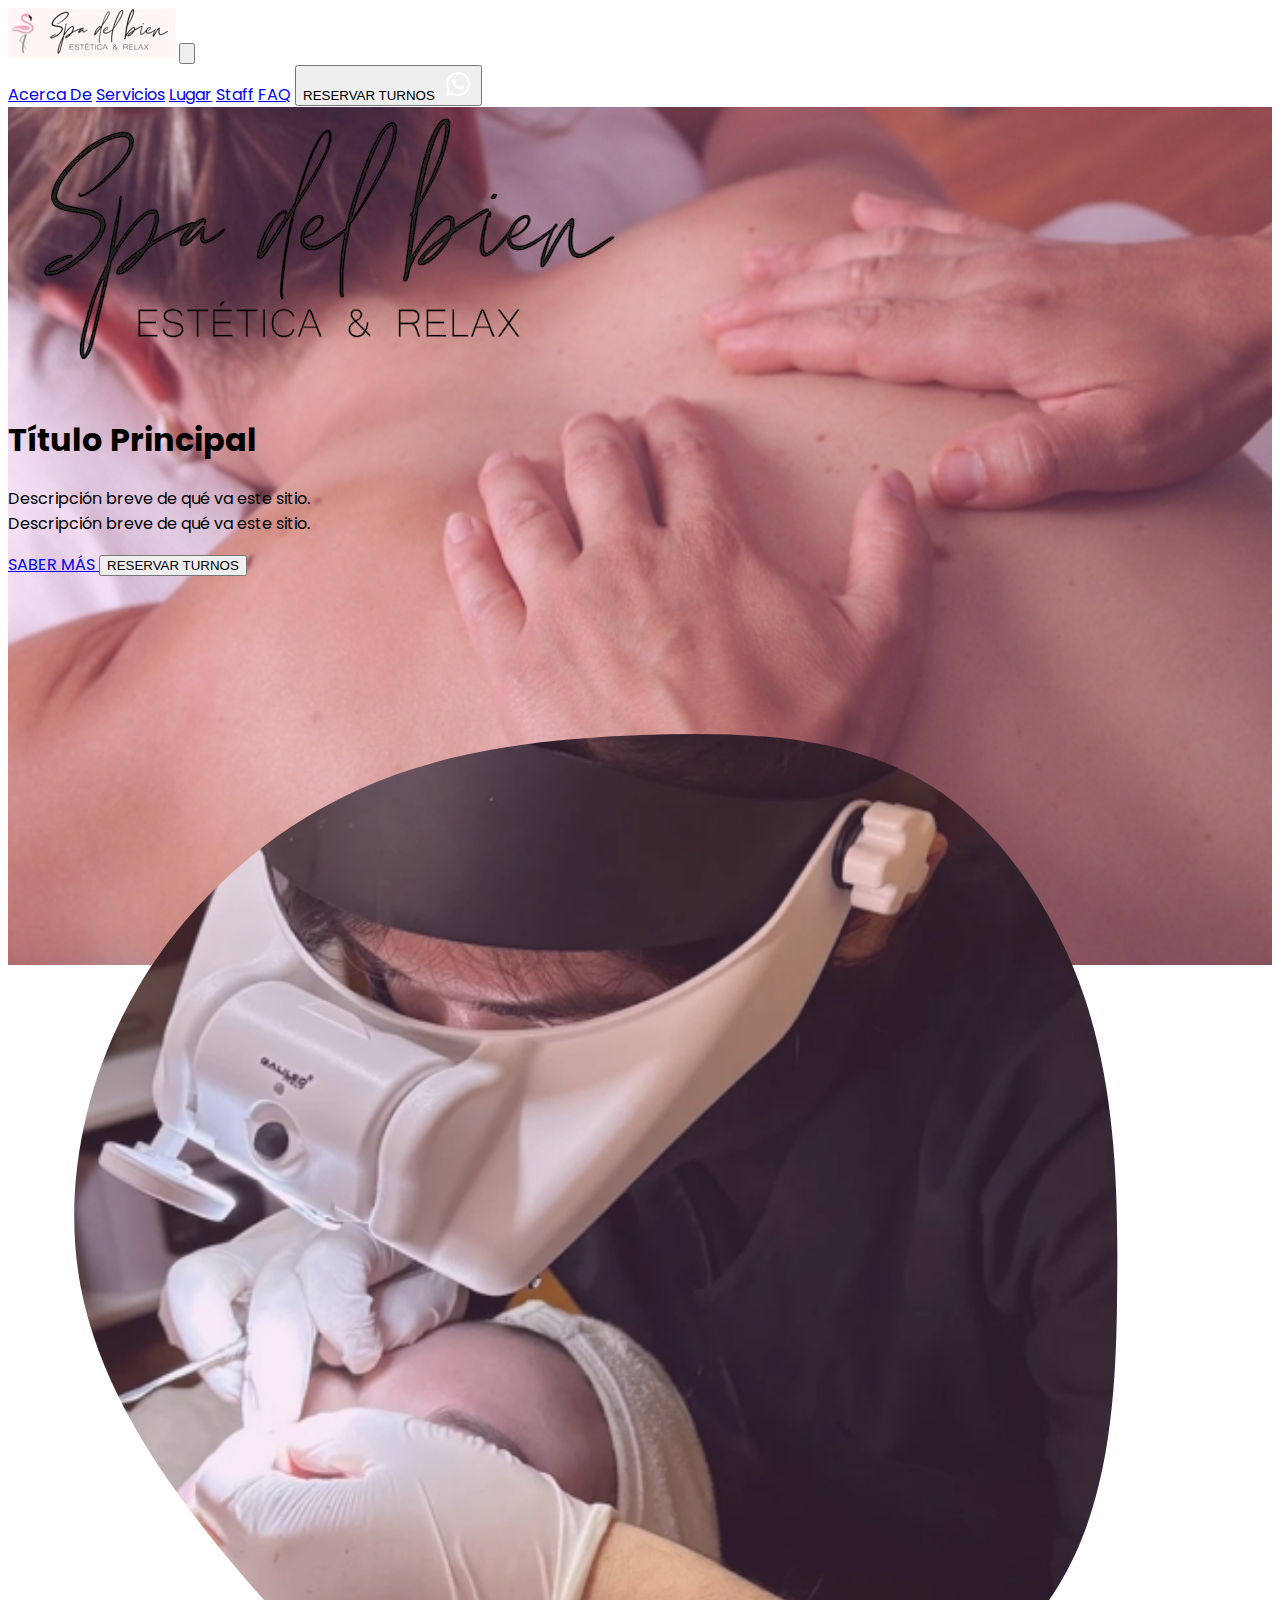
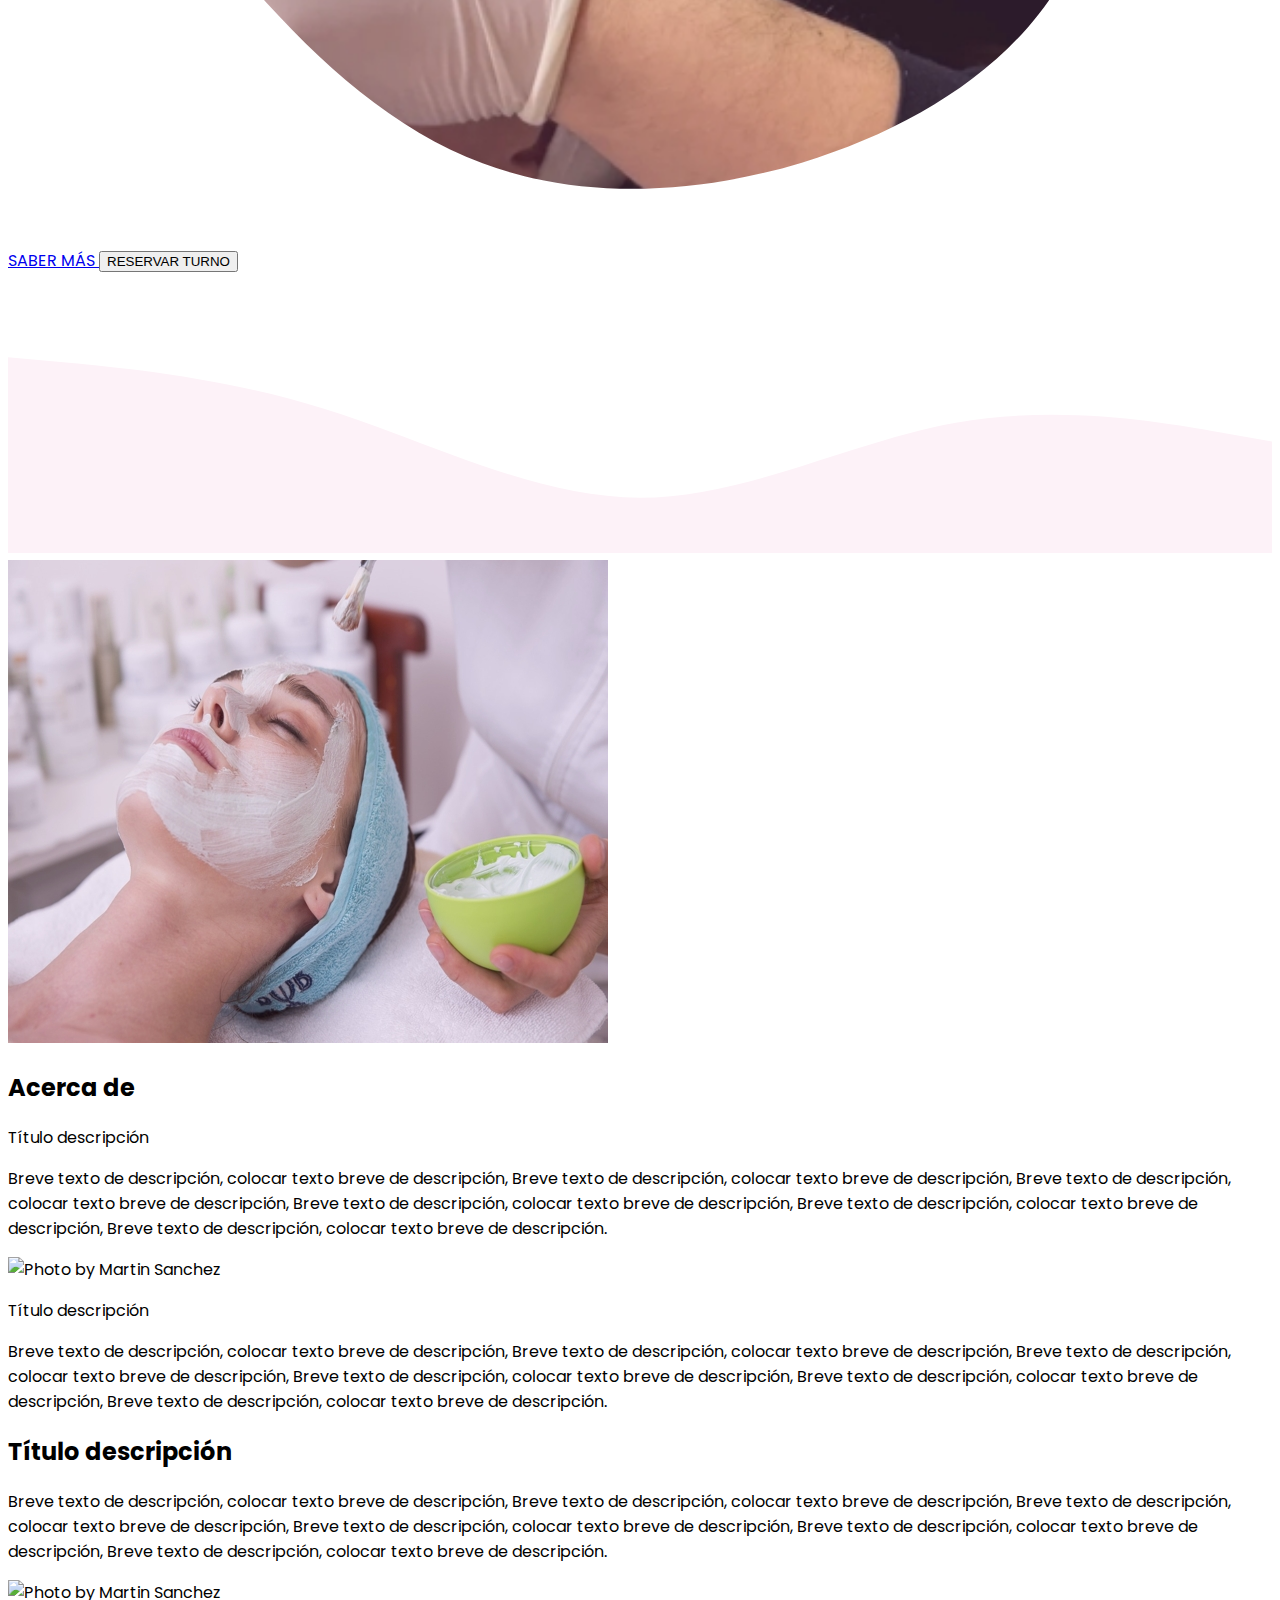
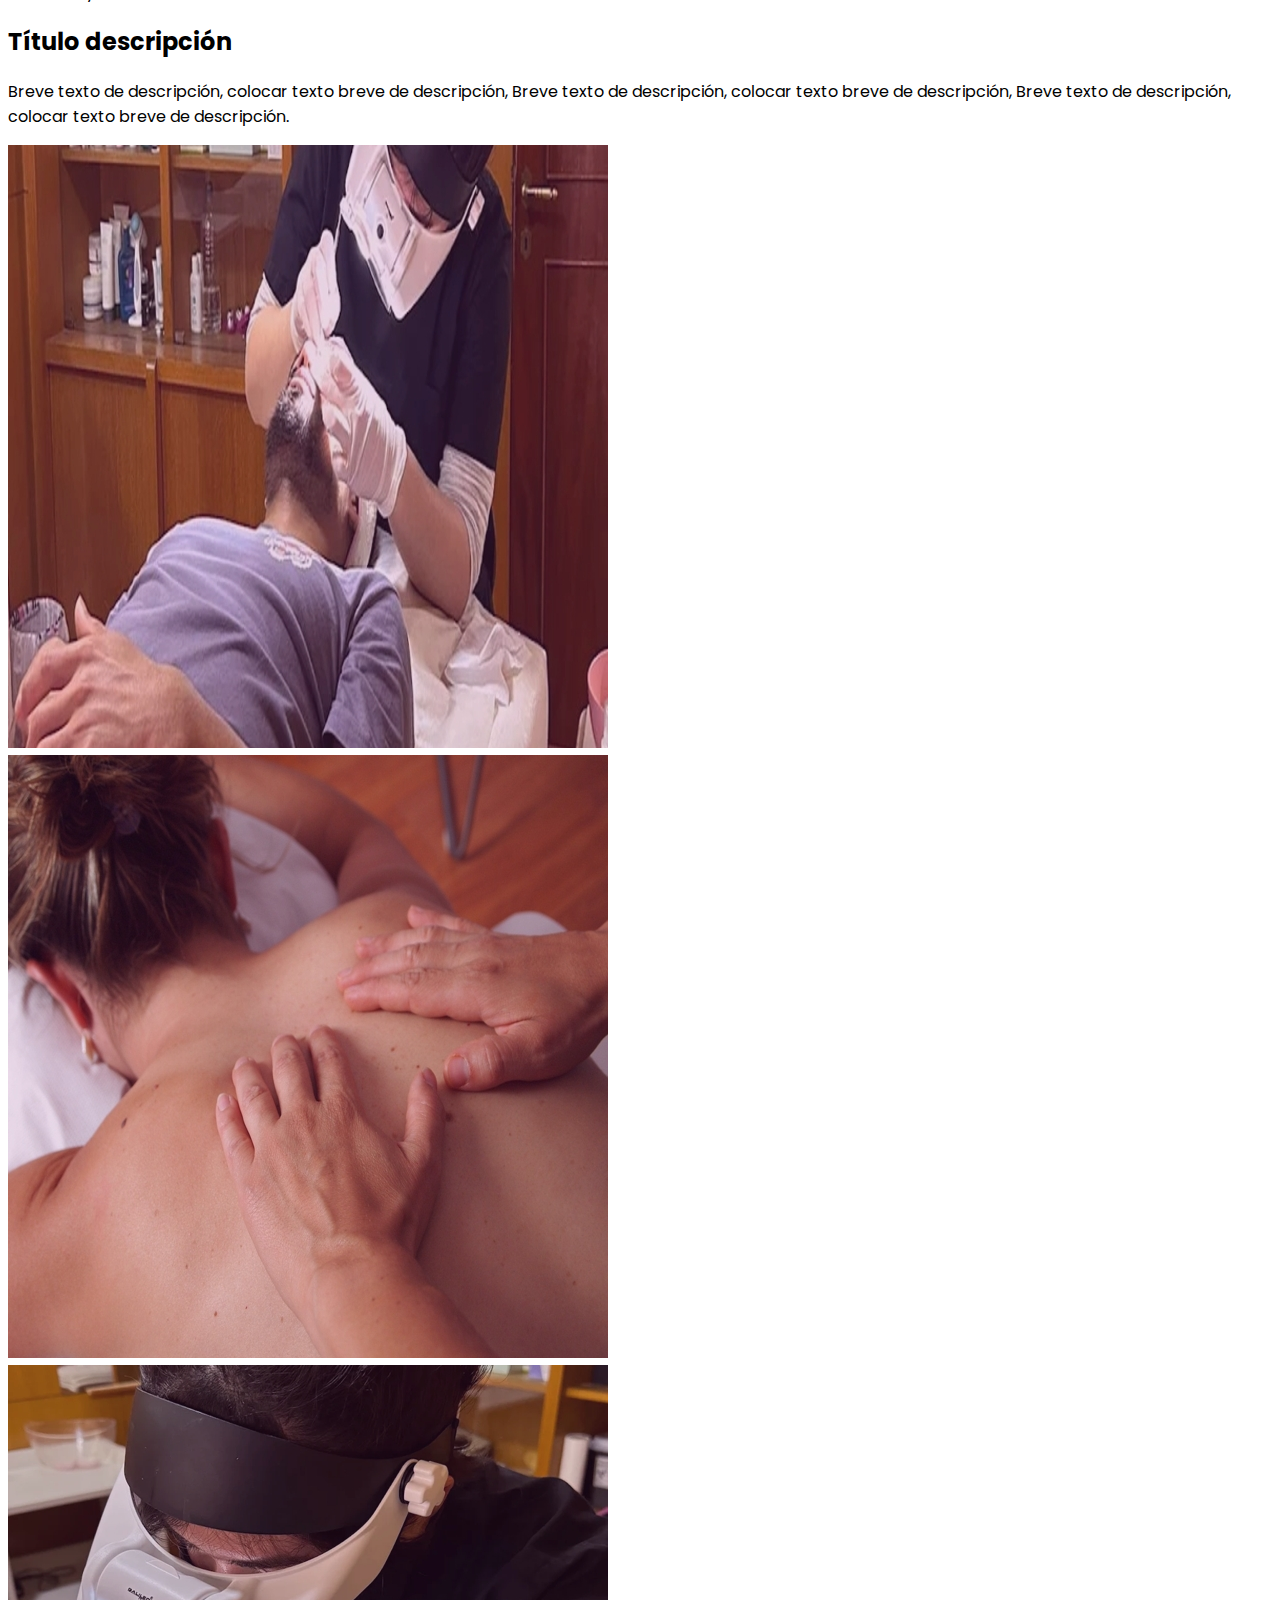
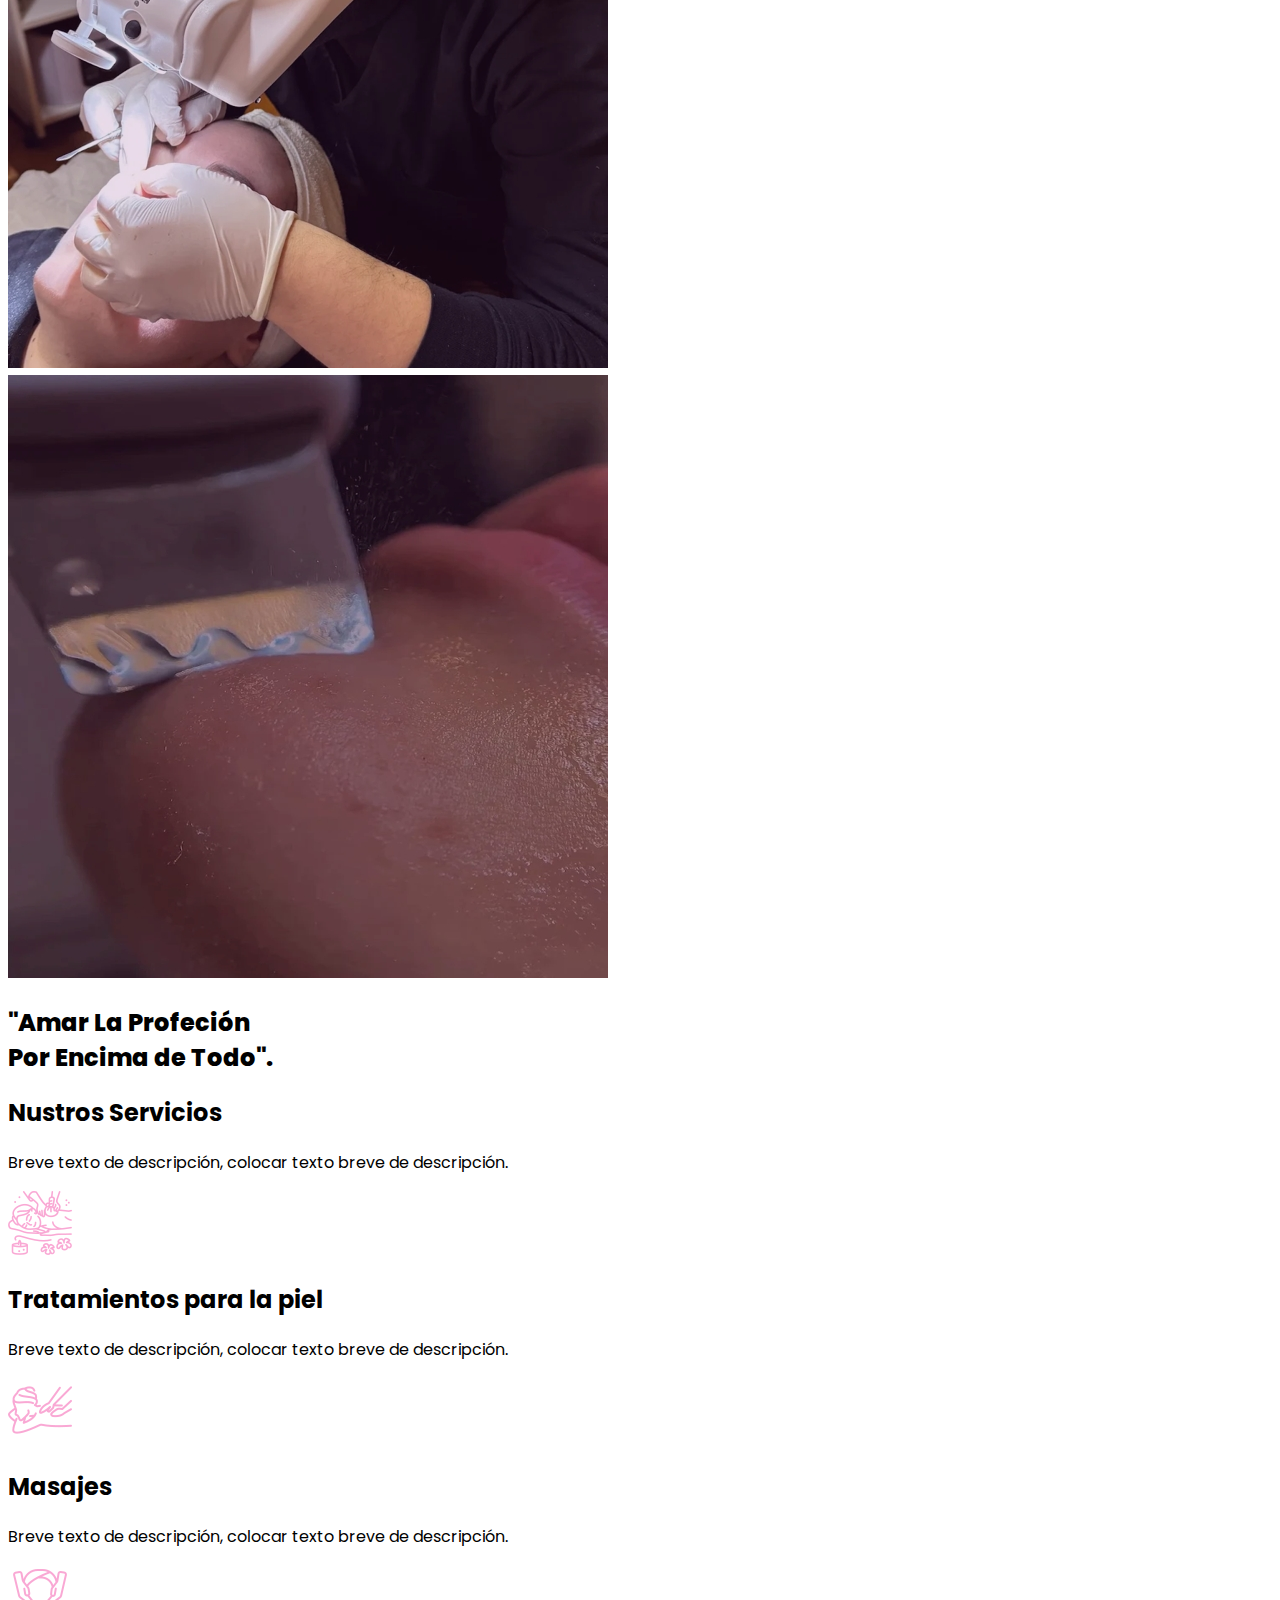
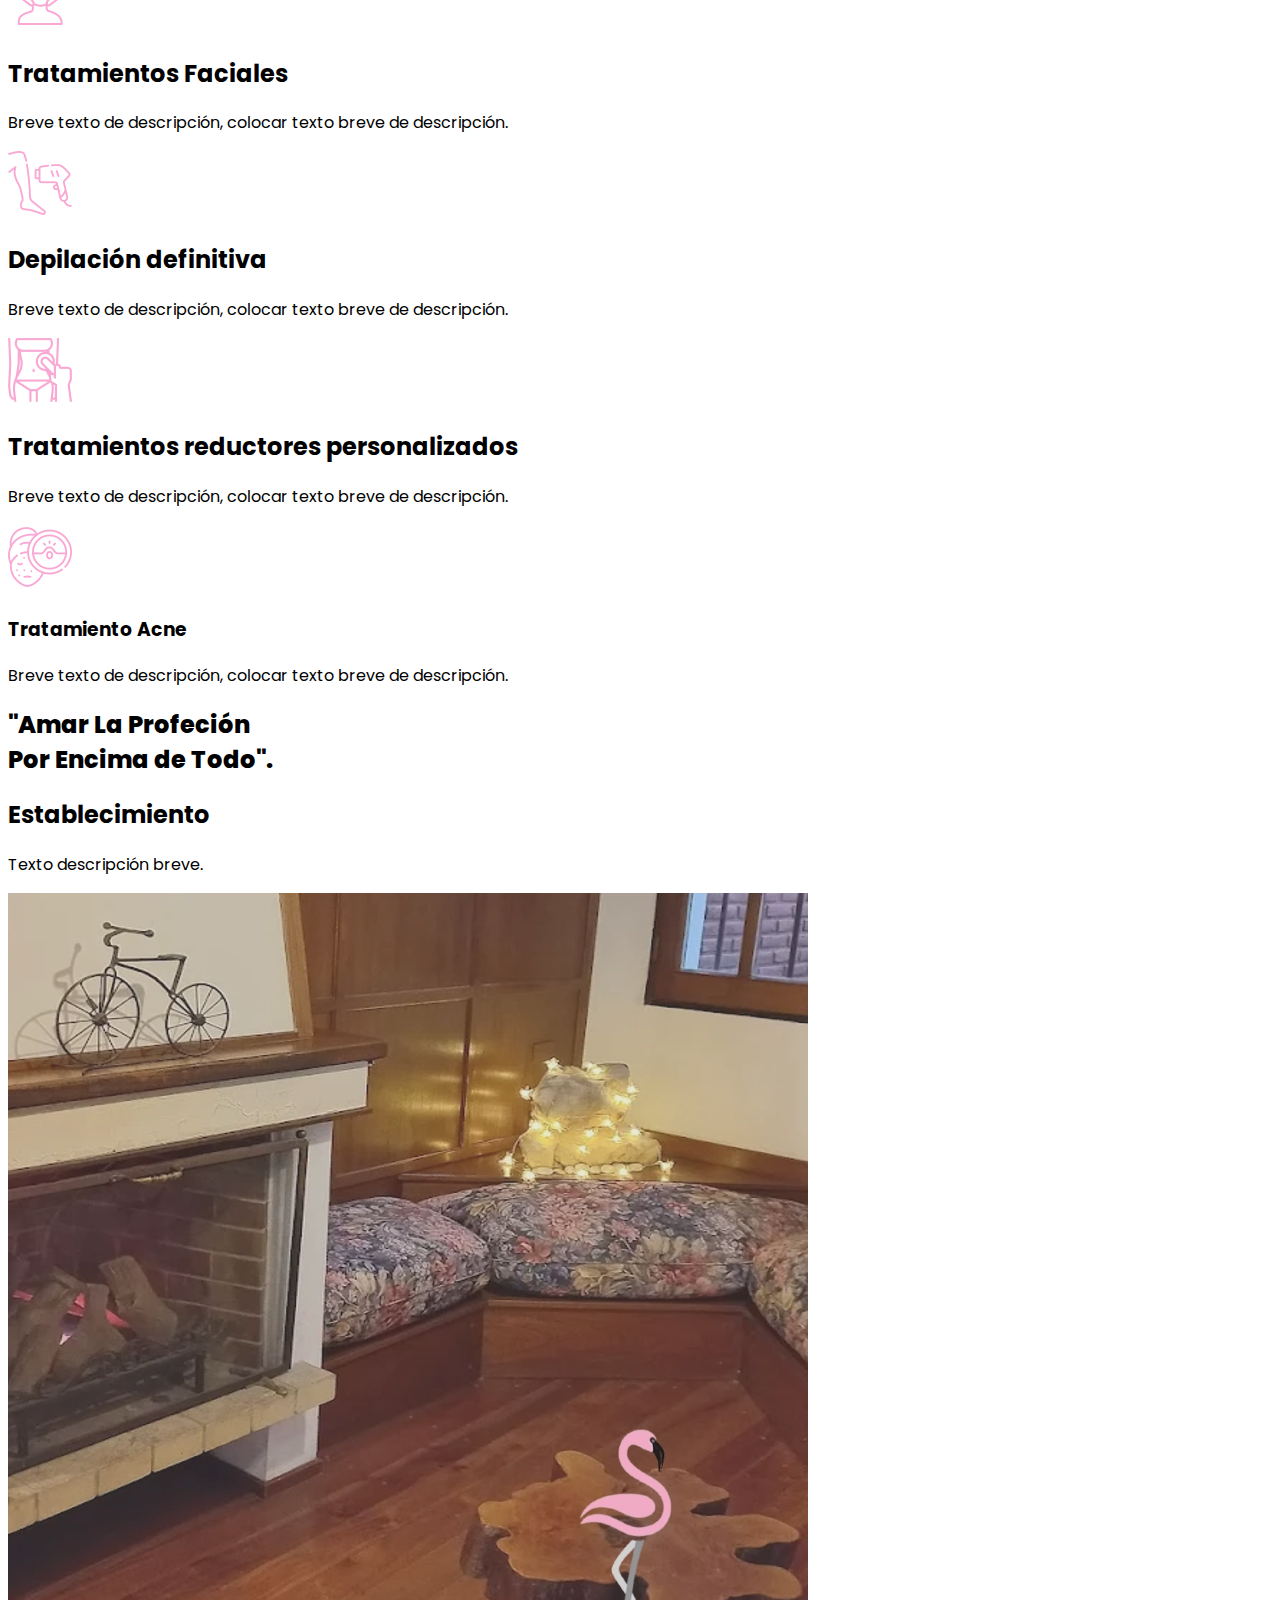
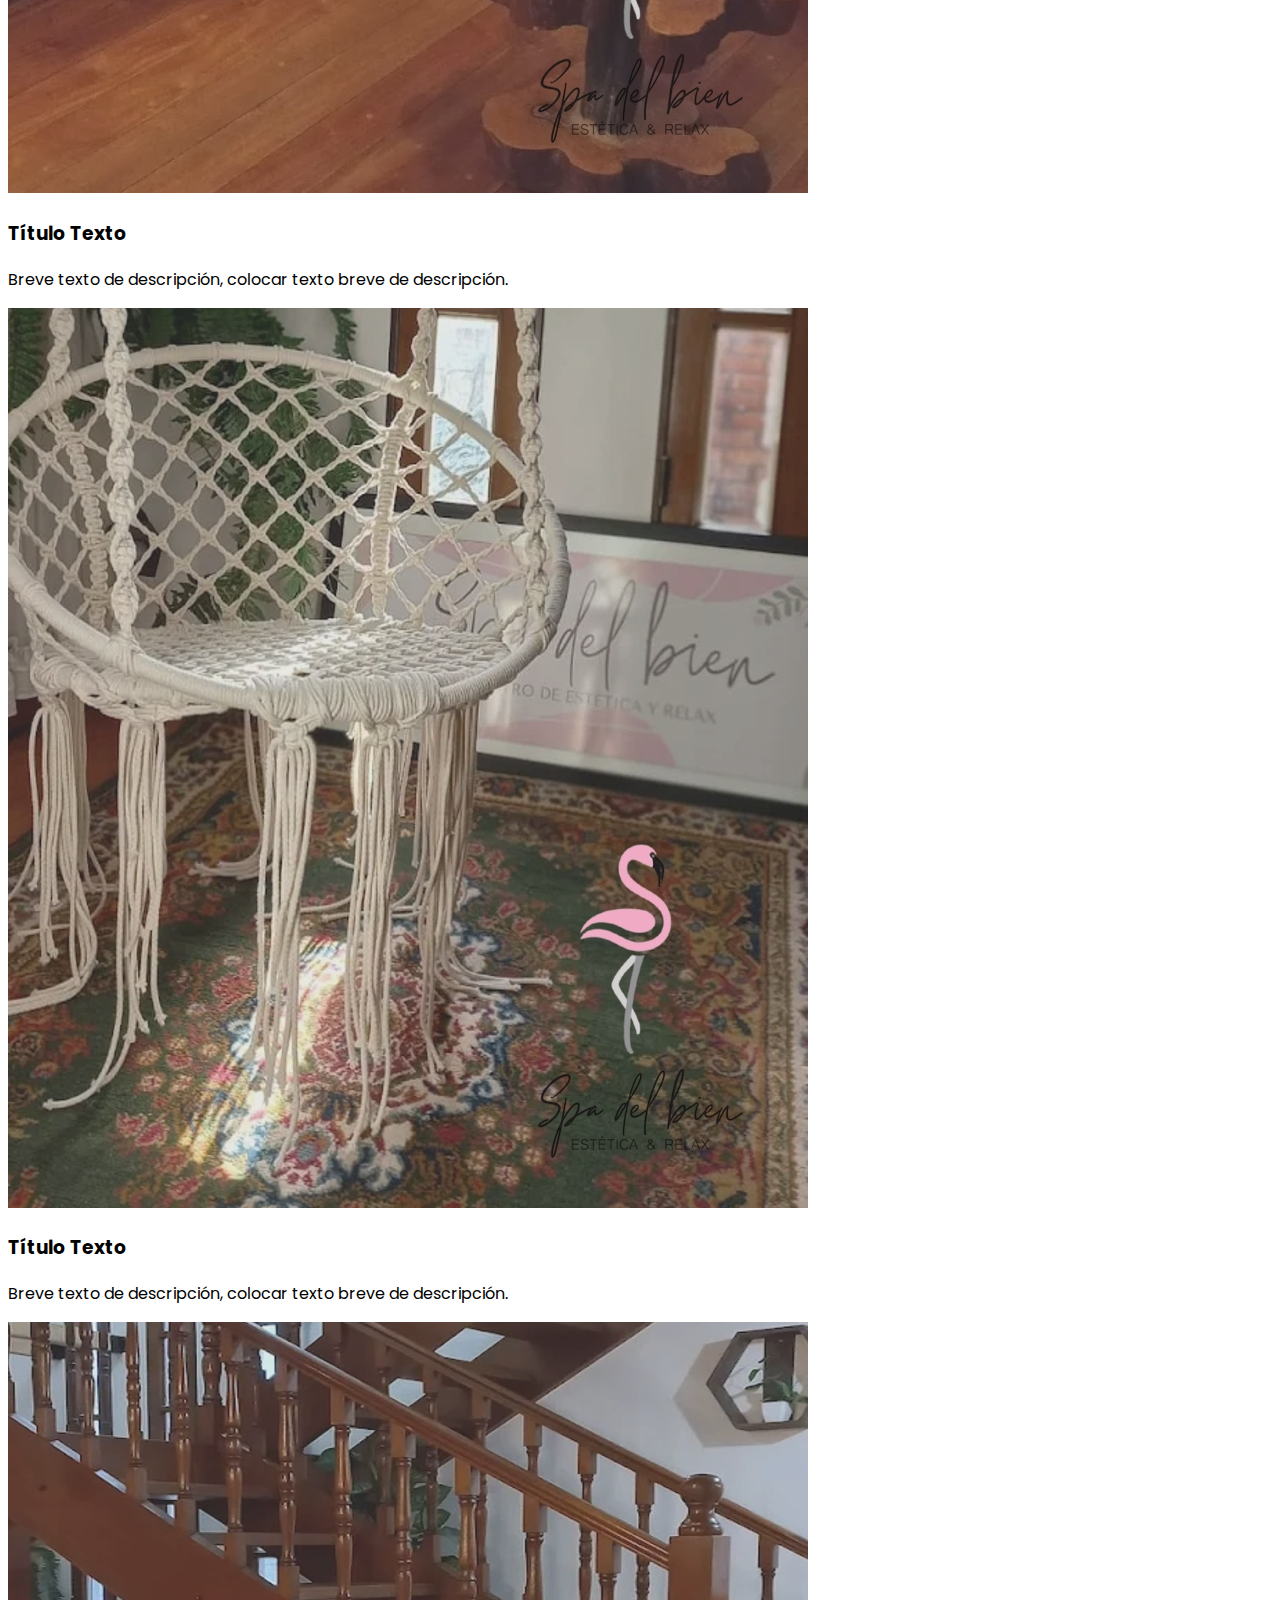
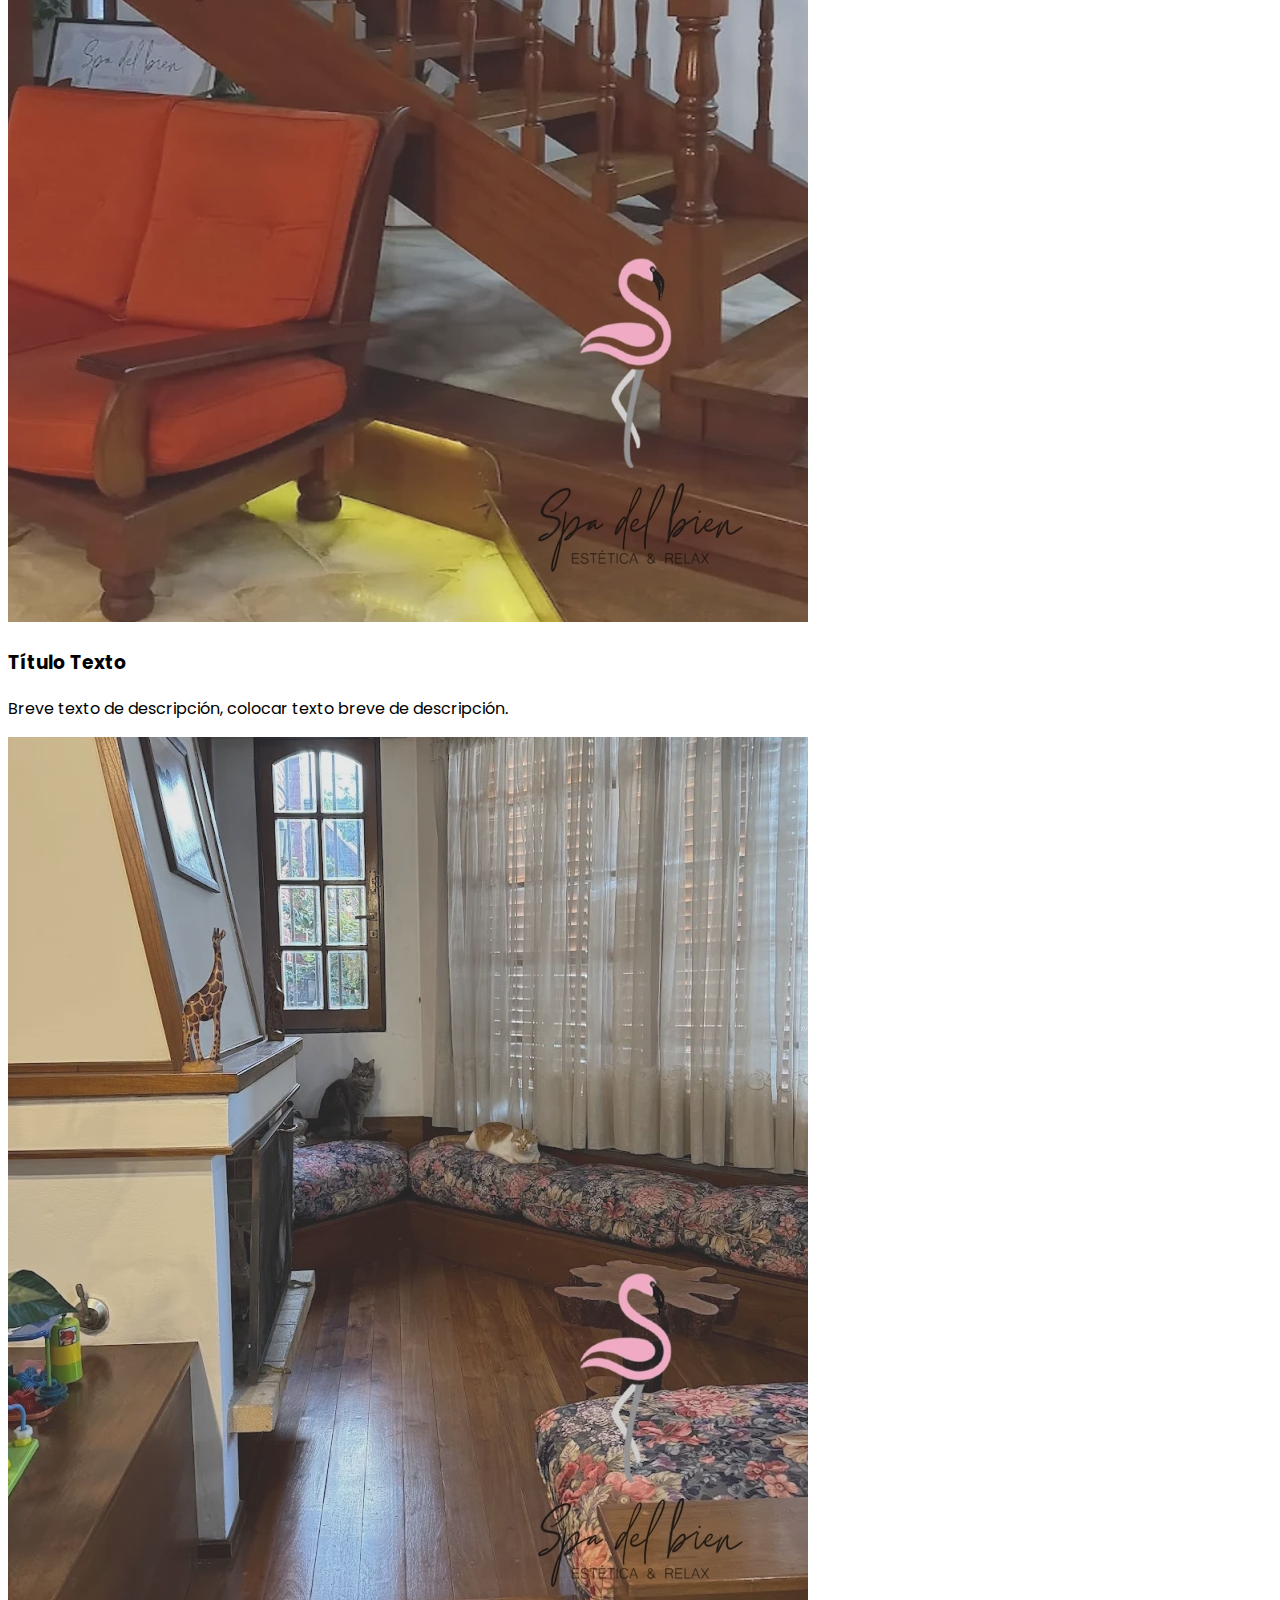
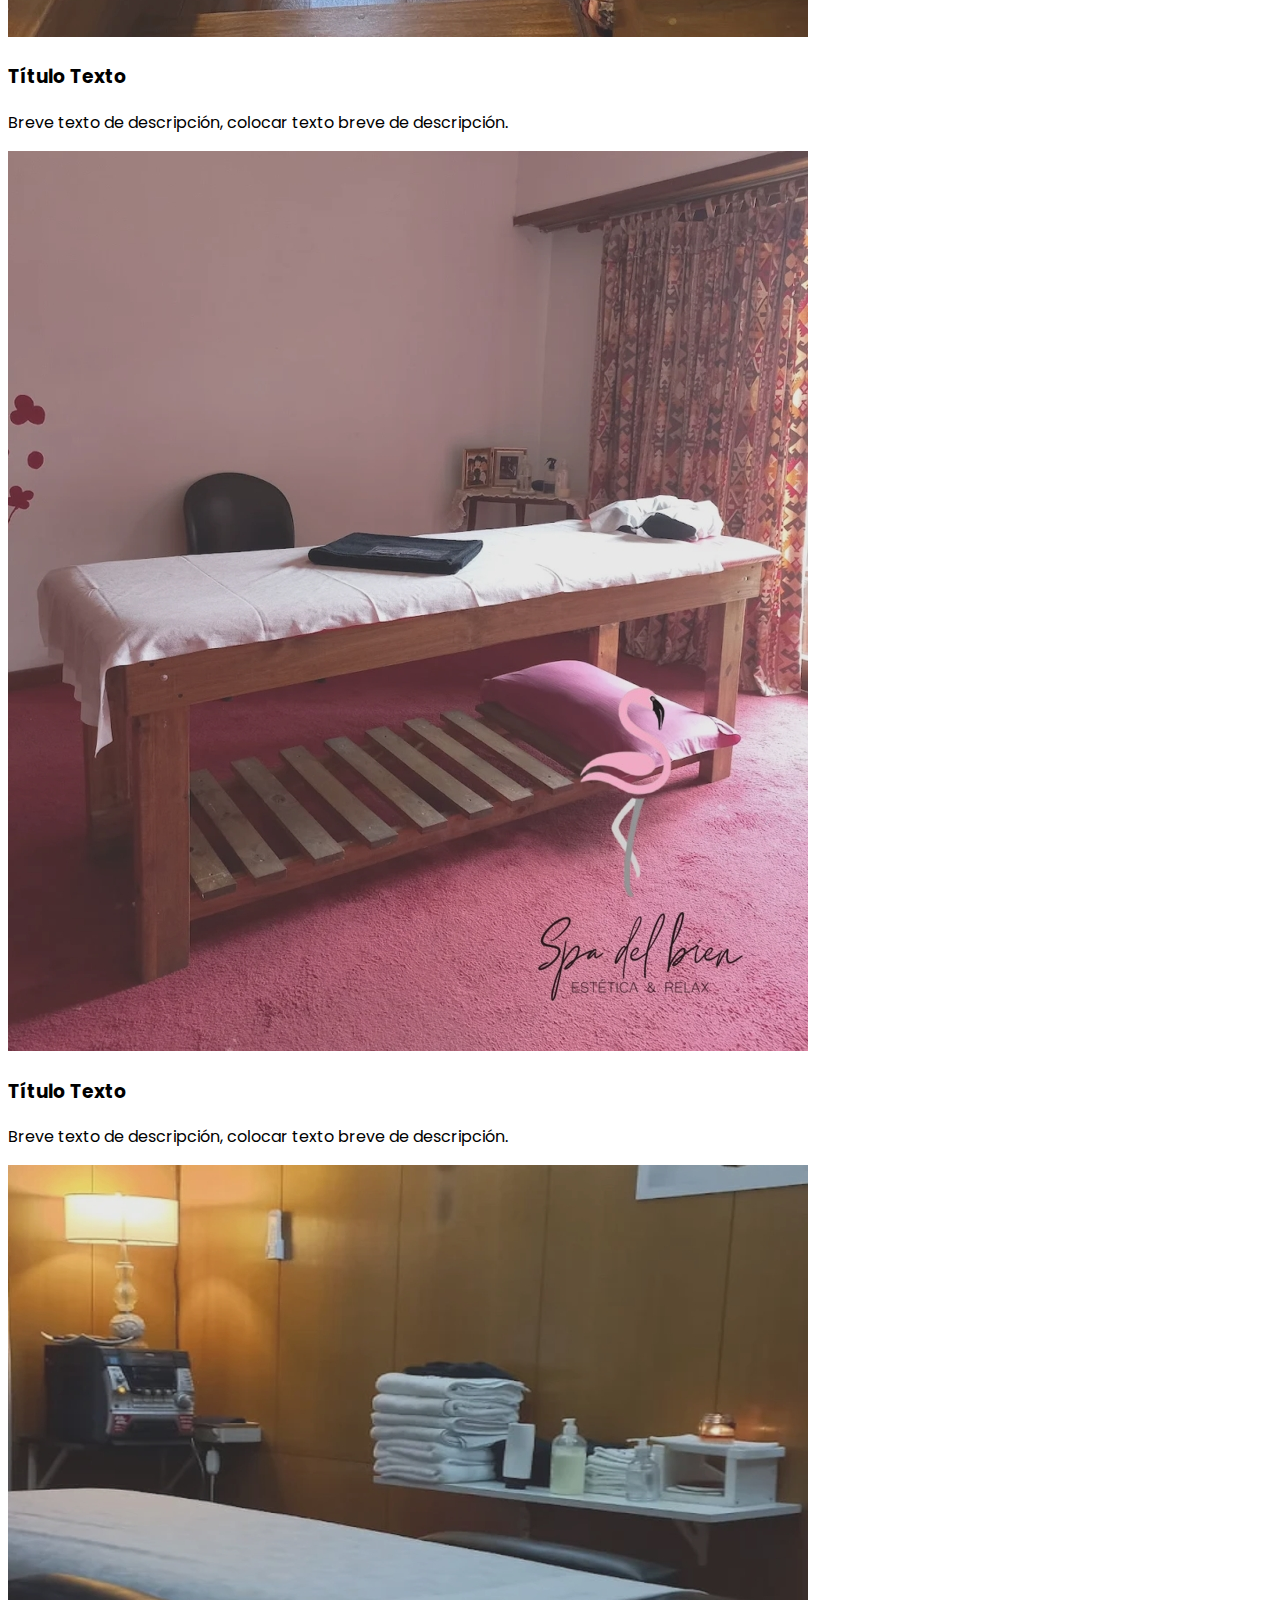
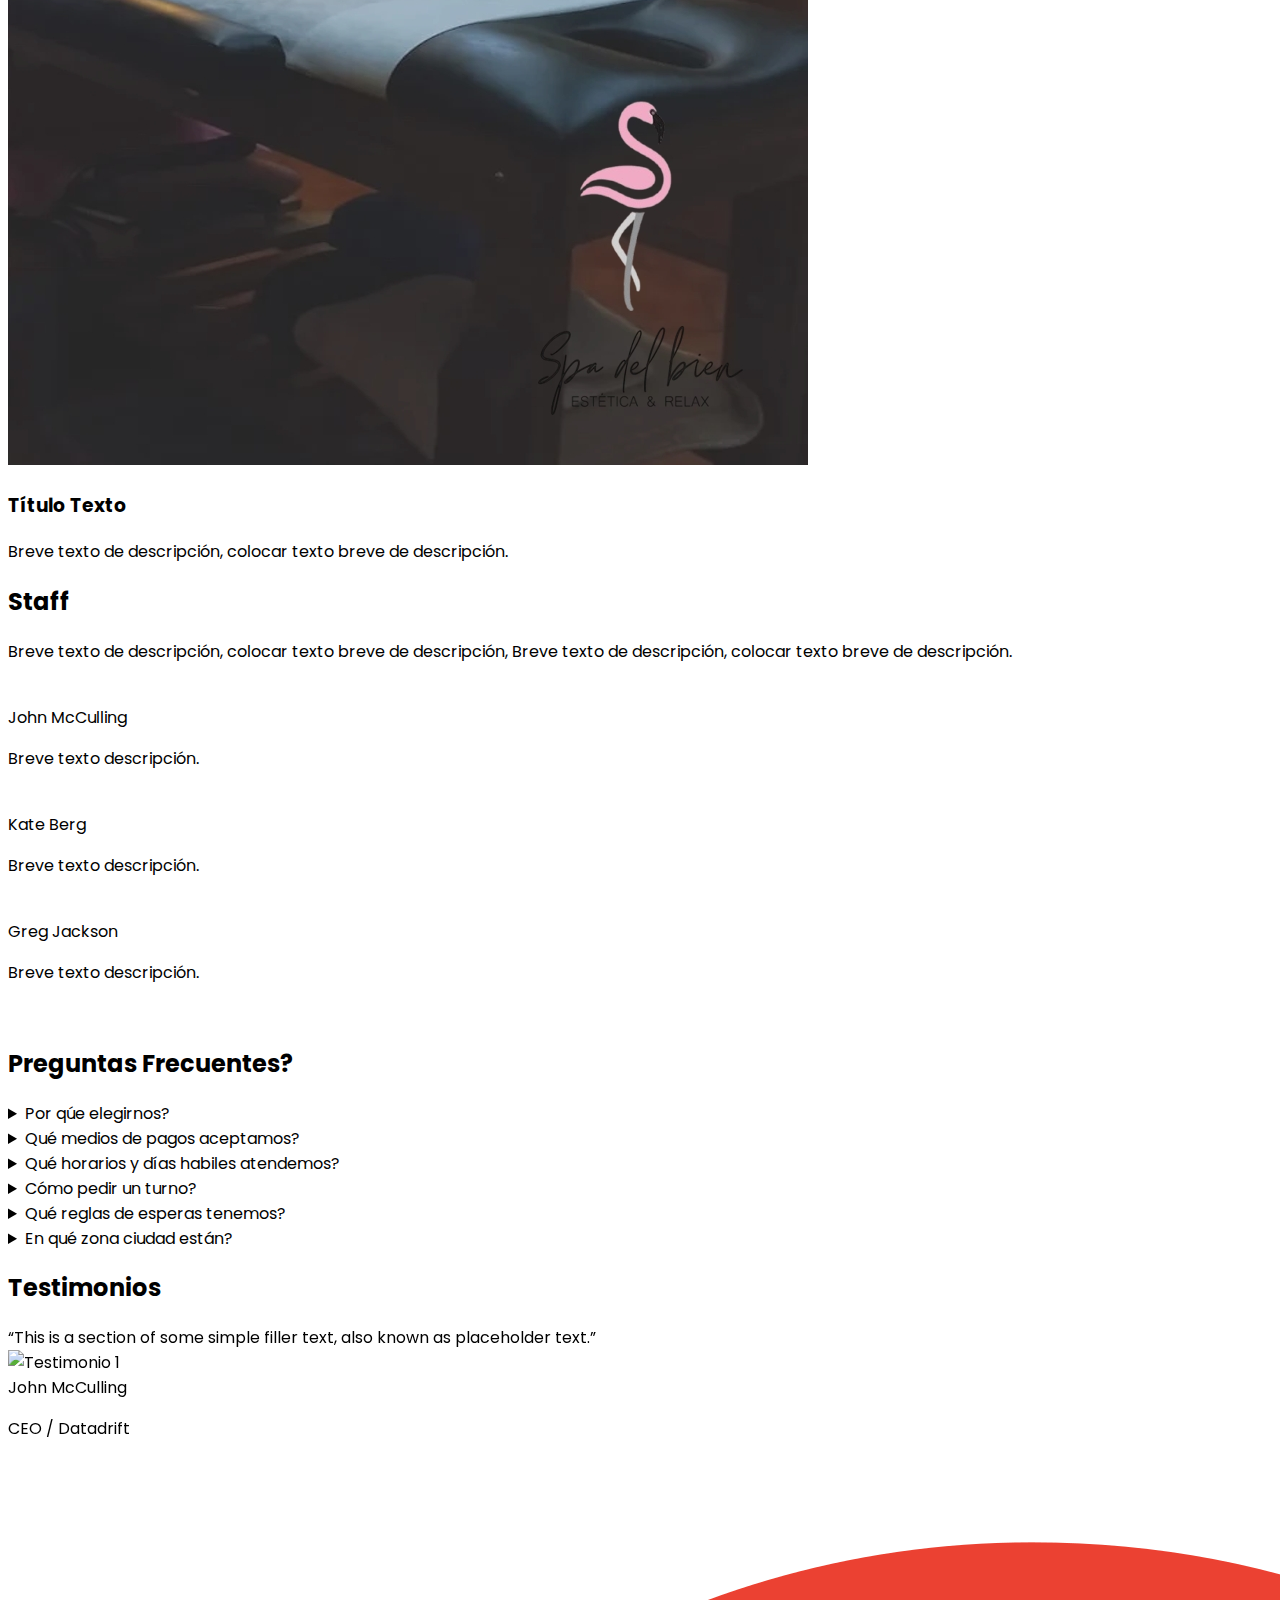
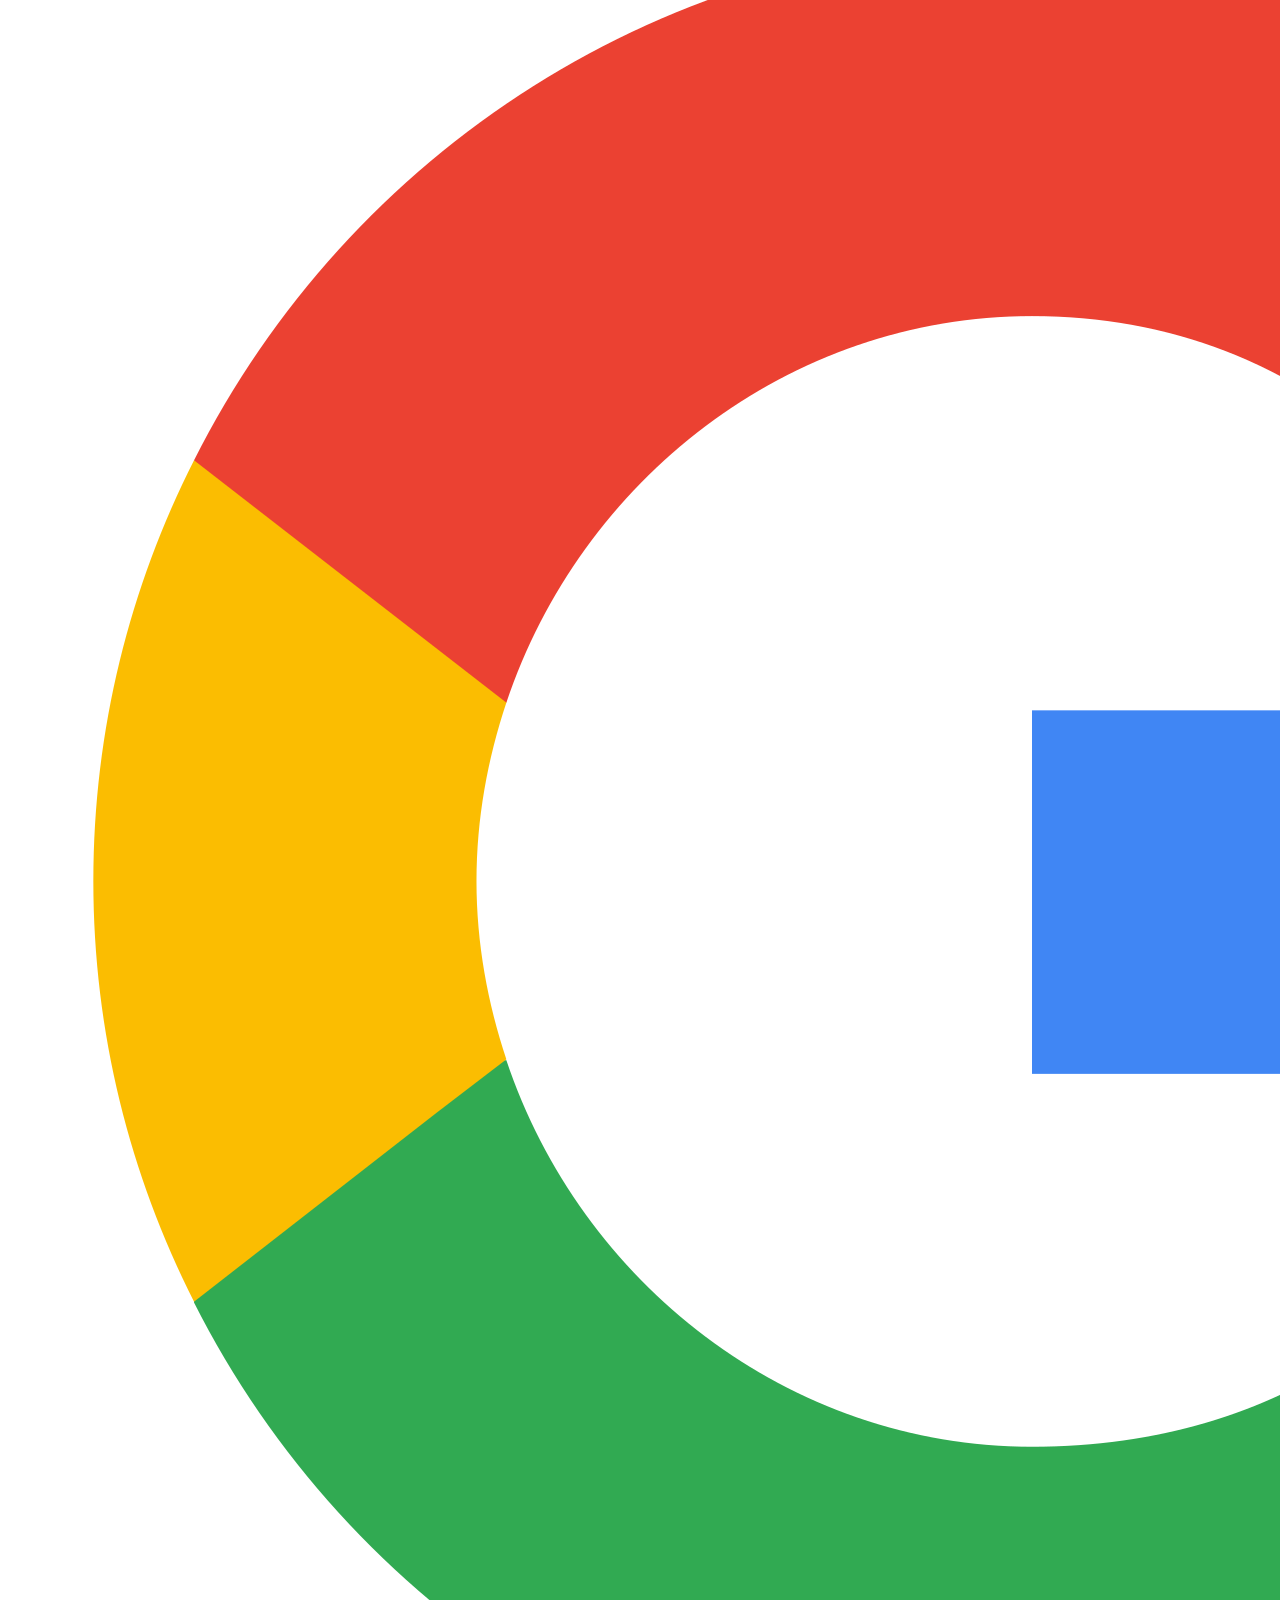
==== commit fcdab801: "Update index.html" ====
--- a/index.html
+++ b/index.html
@@ -155,7 +155,7 @@
     <div class="grid gap-8 md:grid-cols-2 lg:gap-12">
       <div class="md:pt-8">
         <div class="w-full max-w-screen h-64 overflow-hidden rounded-lg  shadow-lg md:h-auto">
-          <img src="img/nosotrsos2.jpg" loading="lazy" alt="Photo by Martin Sanchez" class="h-full w-full object-cover object-center" />
+          <img src="https://photos.app.goo.gl/niySmFCsu1jSfkMD7" loading="lazy" alt="Photo by Martin Sanchez" class="h-full w-full object-cover object-center" />
         </div>
       </div>
 
@@ -211,7 +211,7 @@
 
       <div class="md:pt-8">
         <div class="h-64 overflow-hidden rounded-lg shadow-lg md:h-auto">
-          <img src="img/nosotrsos2.jpg" loading="lazy" alt="Photo by Martin Sanchez"  class="w-full max-w-screen h-full object-cover object-center" />
+          <img src="https://photos.app.goo.gl/niySmFCsu1jSfkMD7" loading="lazy" alt="Photo by Martin Sanchez"  class="w-full max-w-screen h-full object-cover object-center" />
         </div>
       </div>
 
@@ -891,4 +891,4 @@
 
   
 </body>
-</html>+</html>
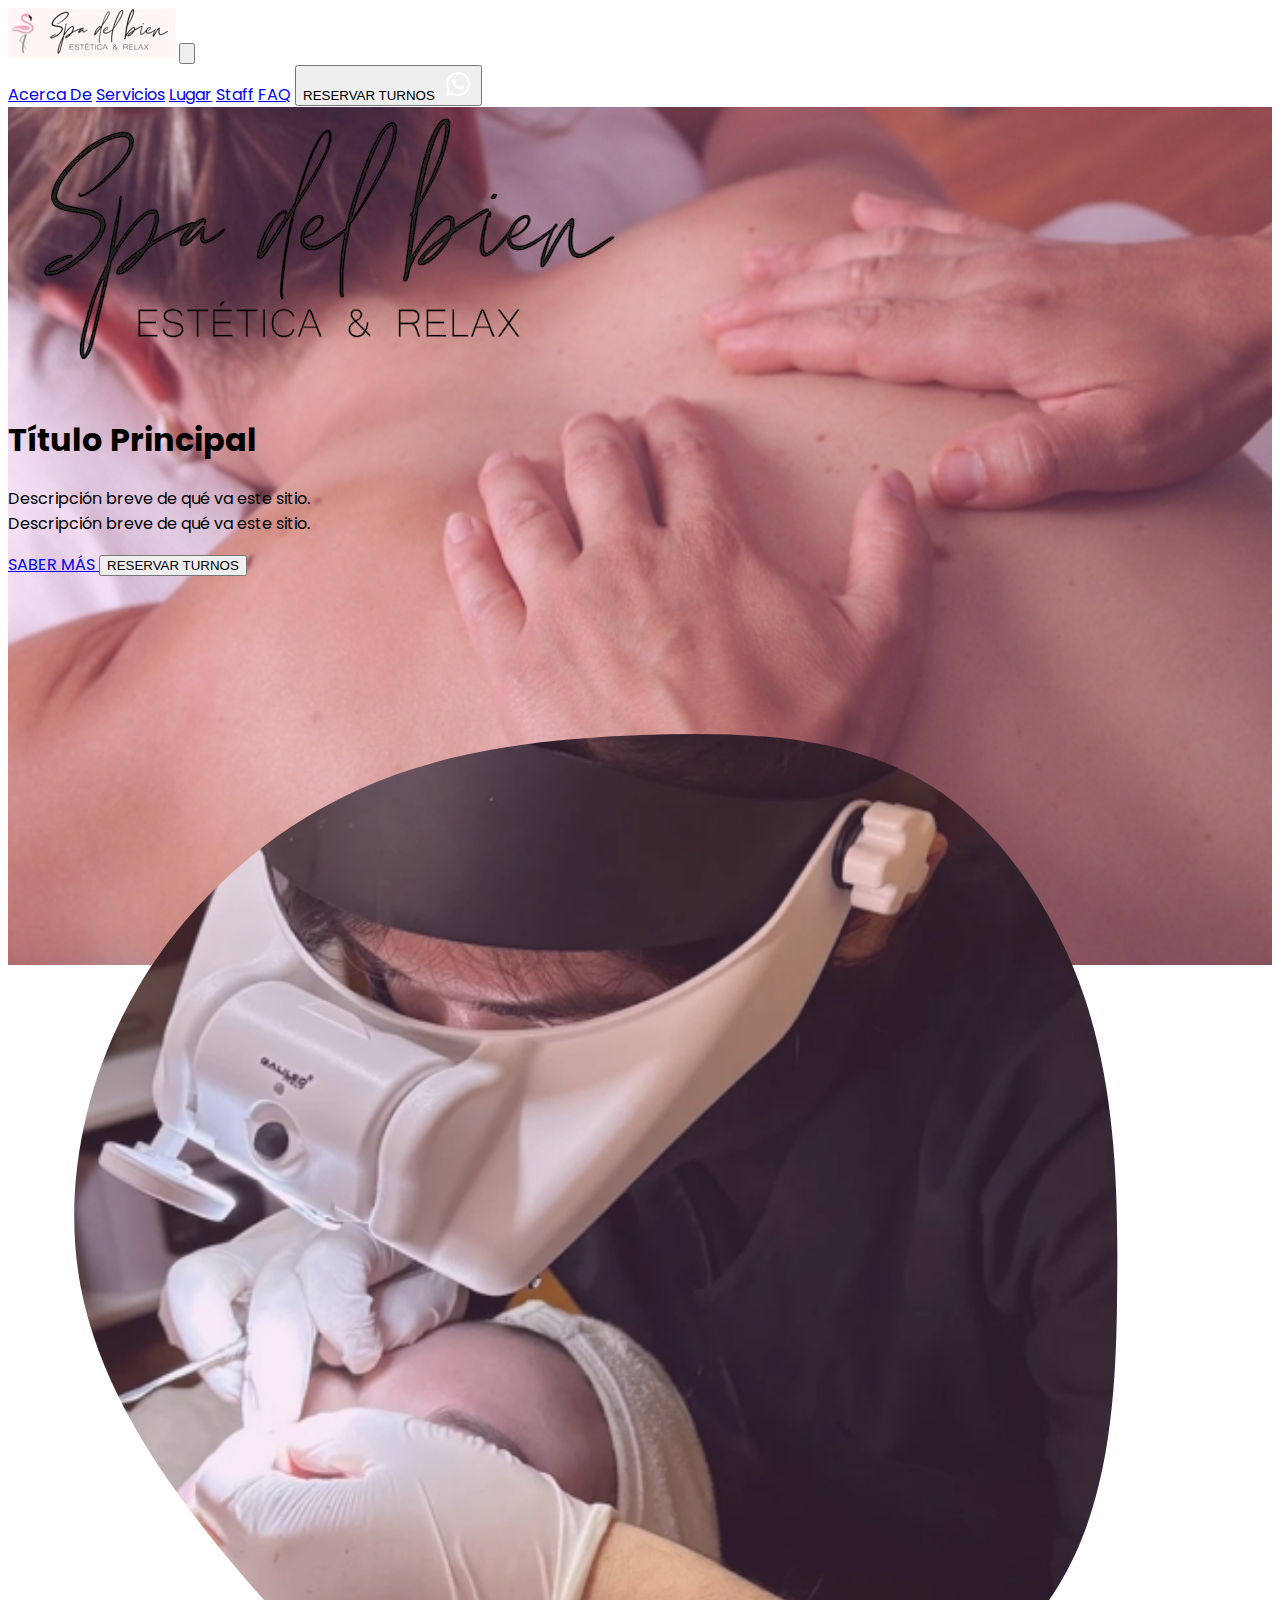
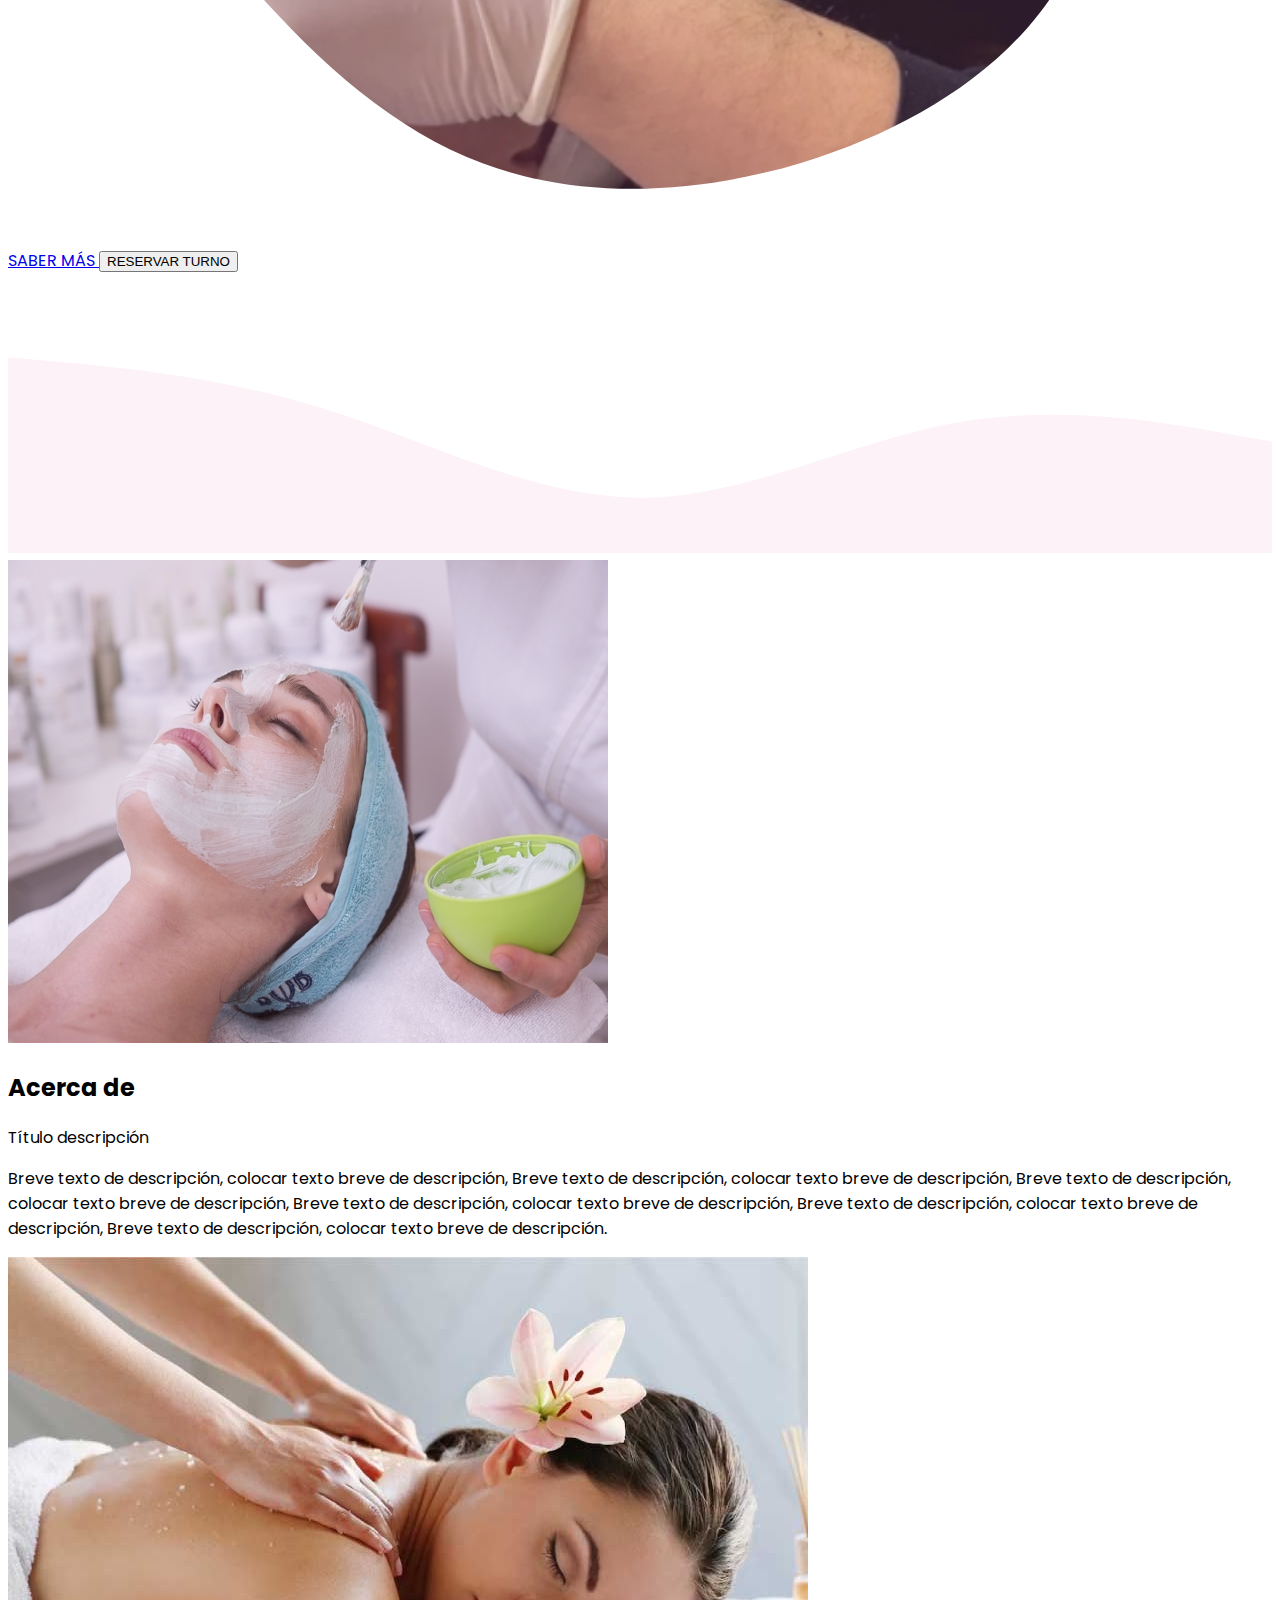
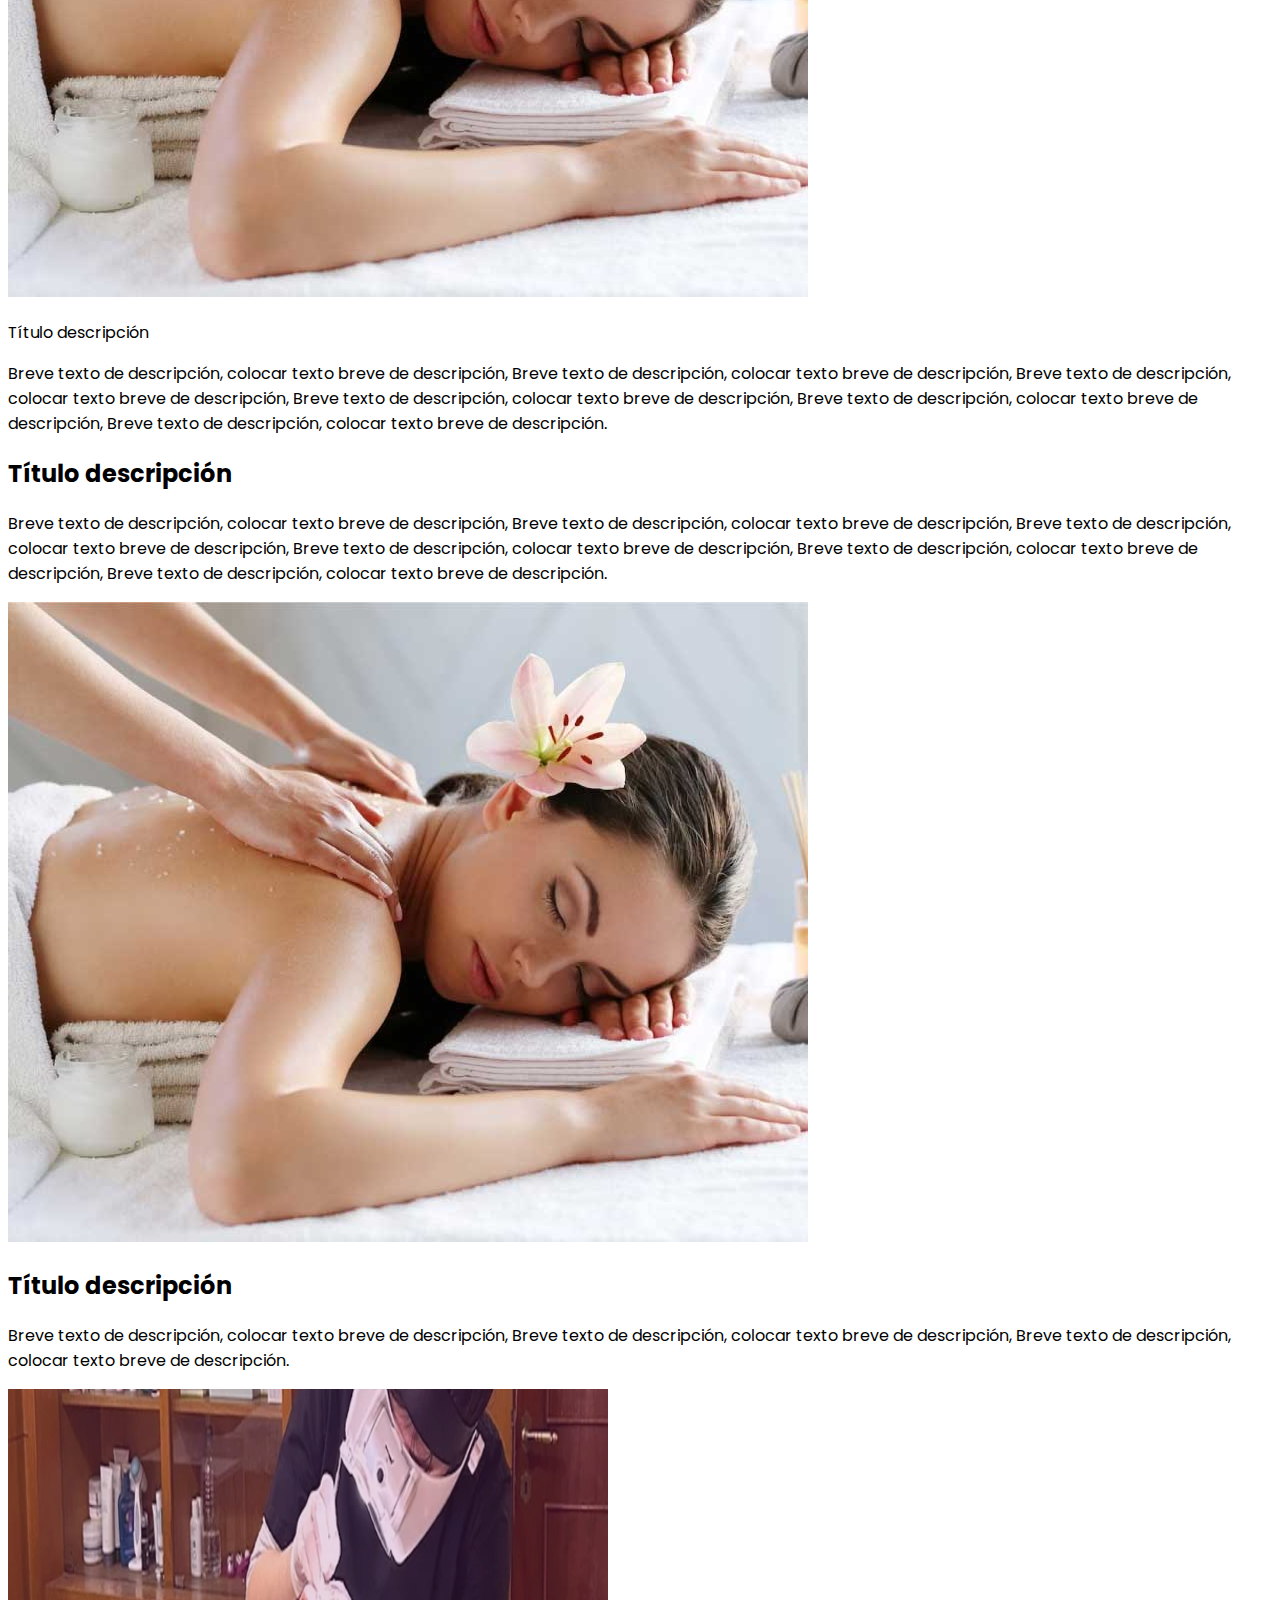
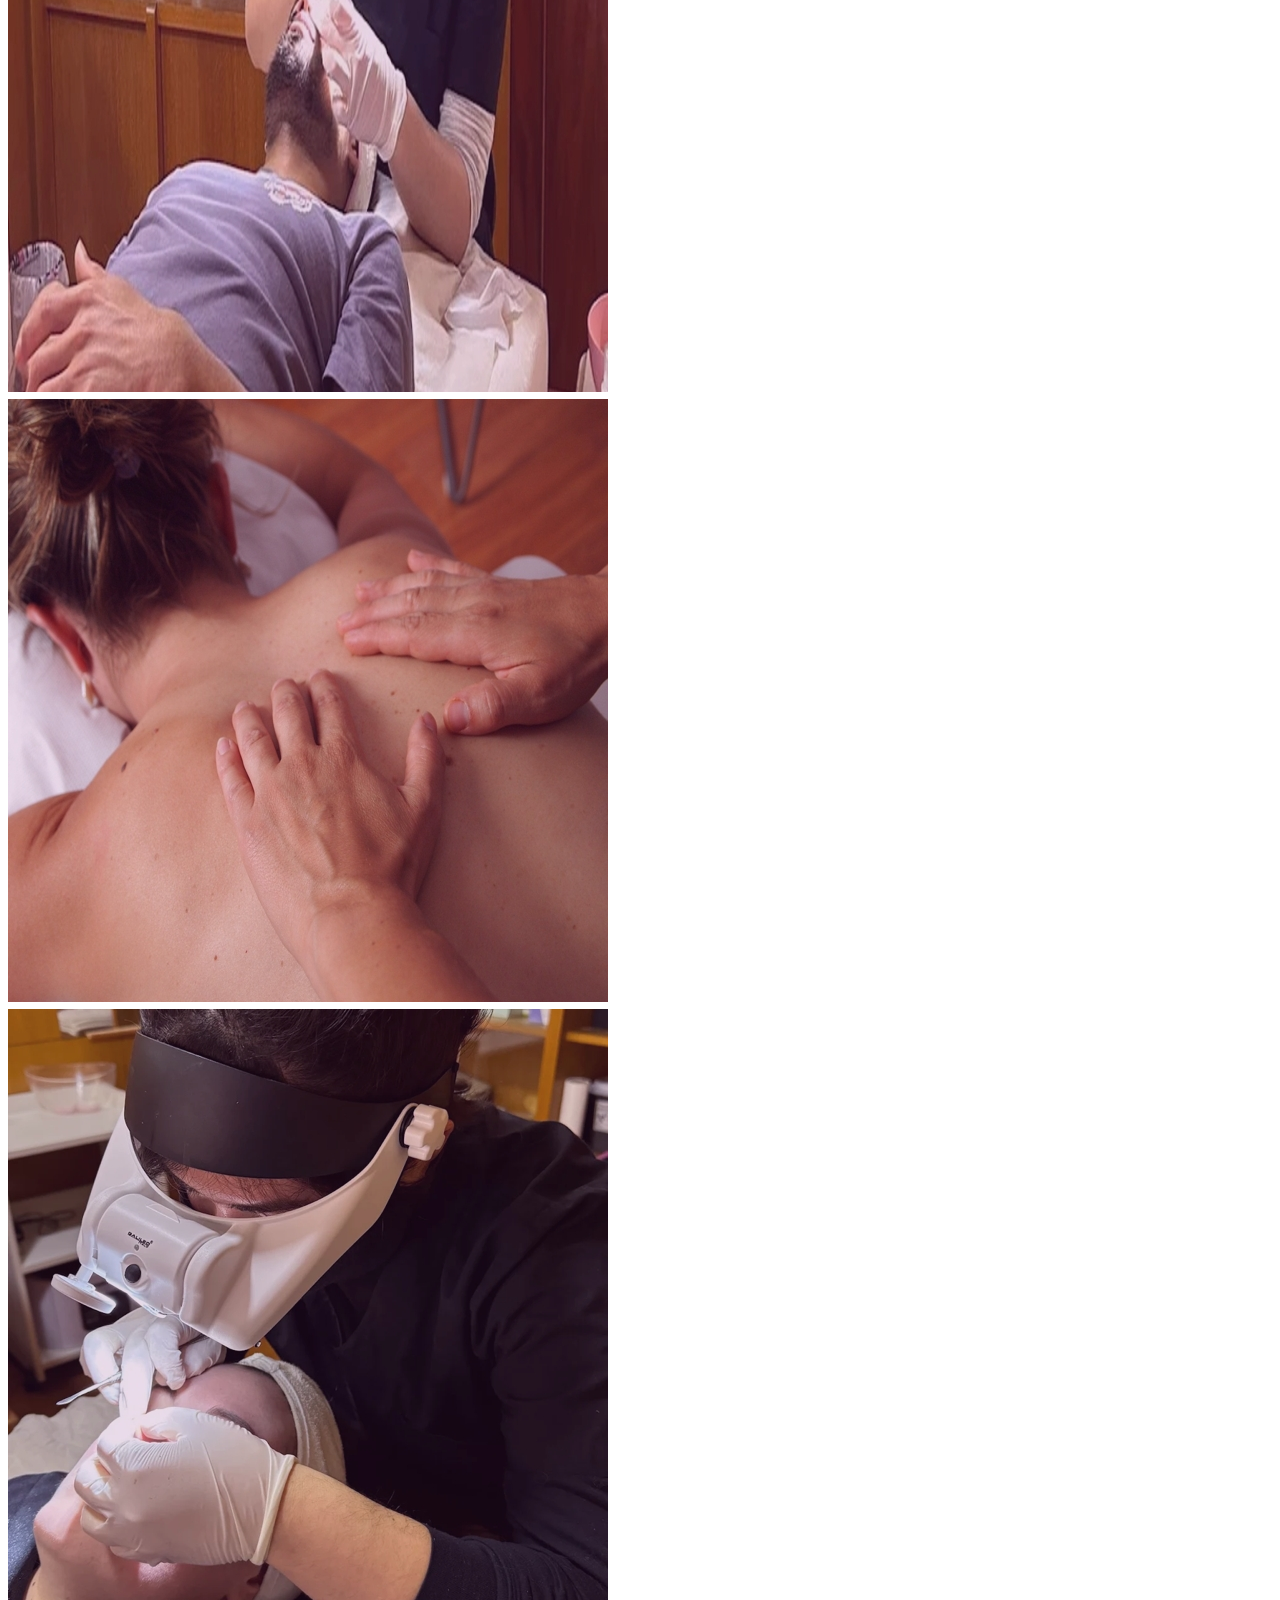
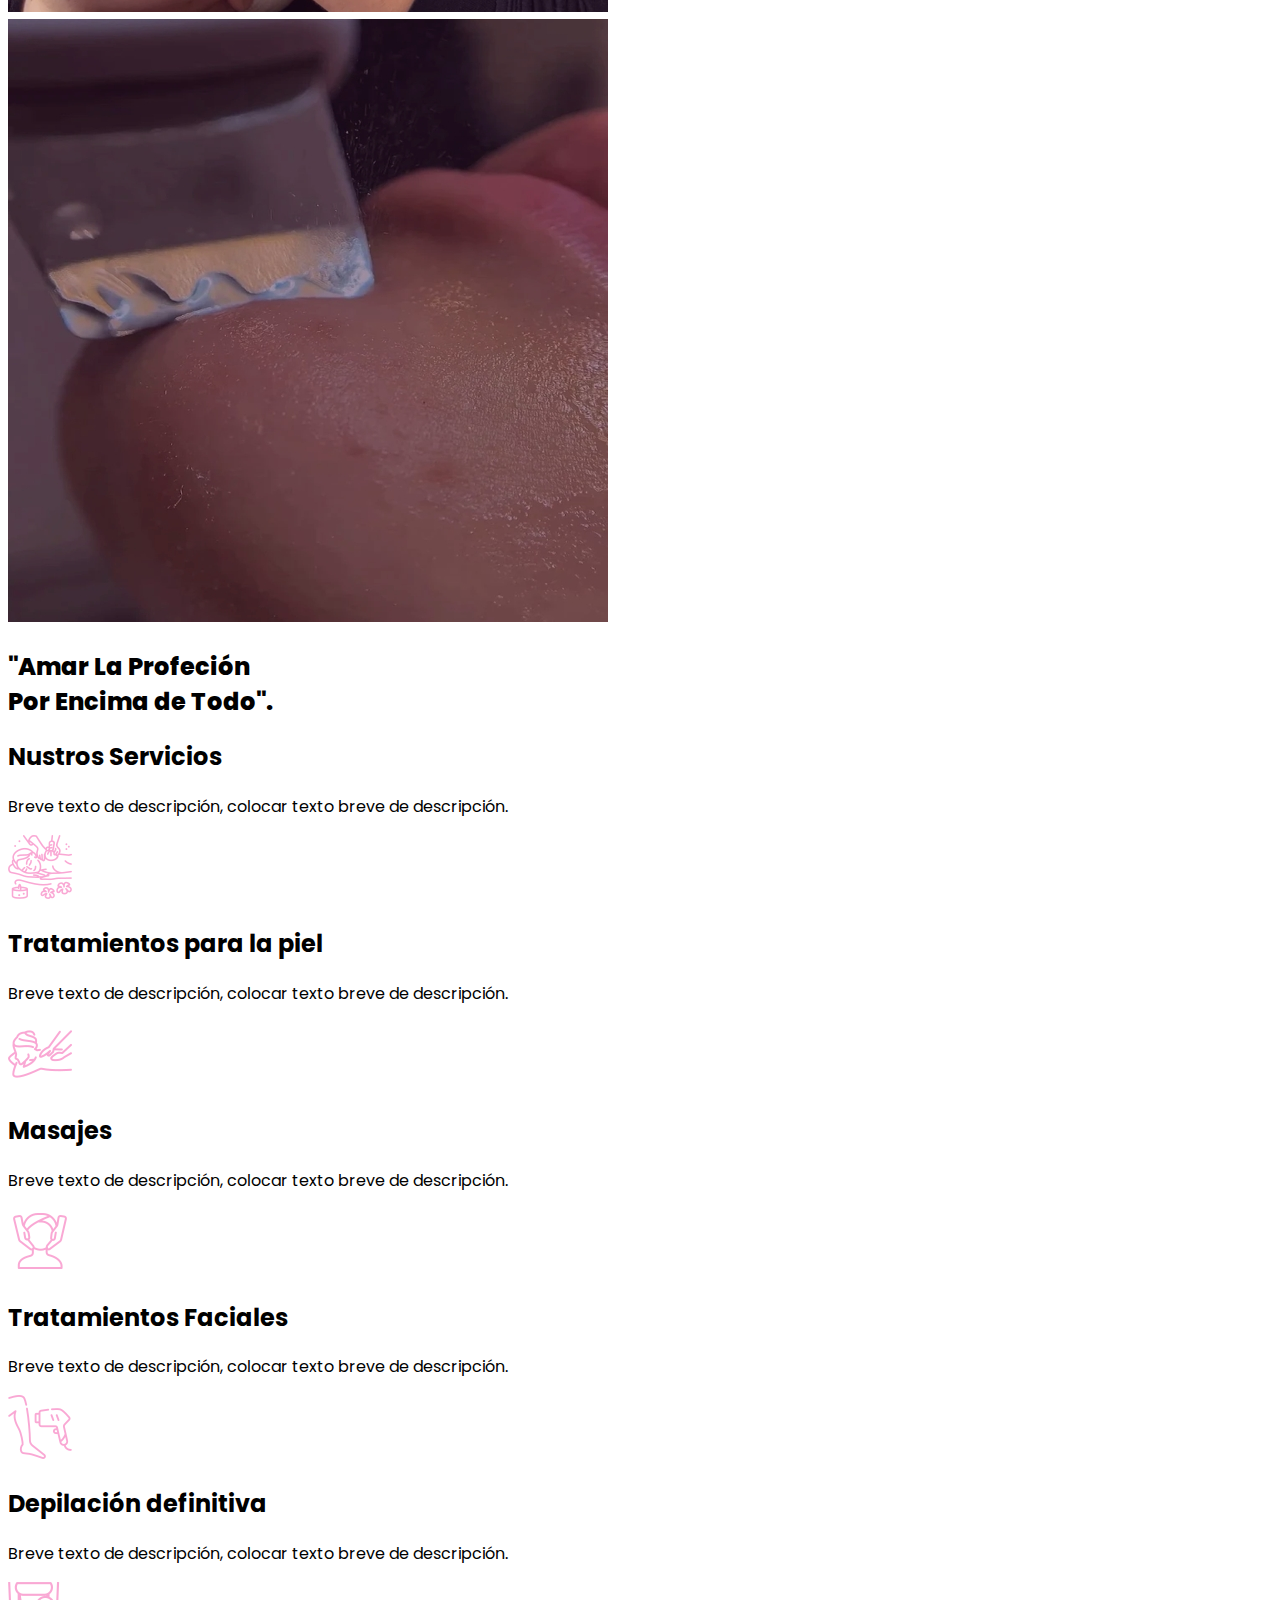
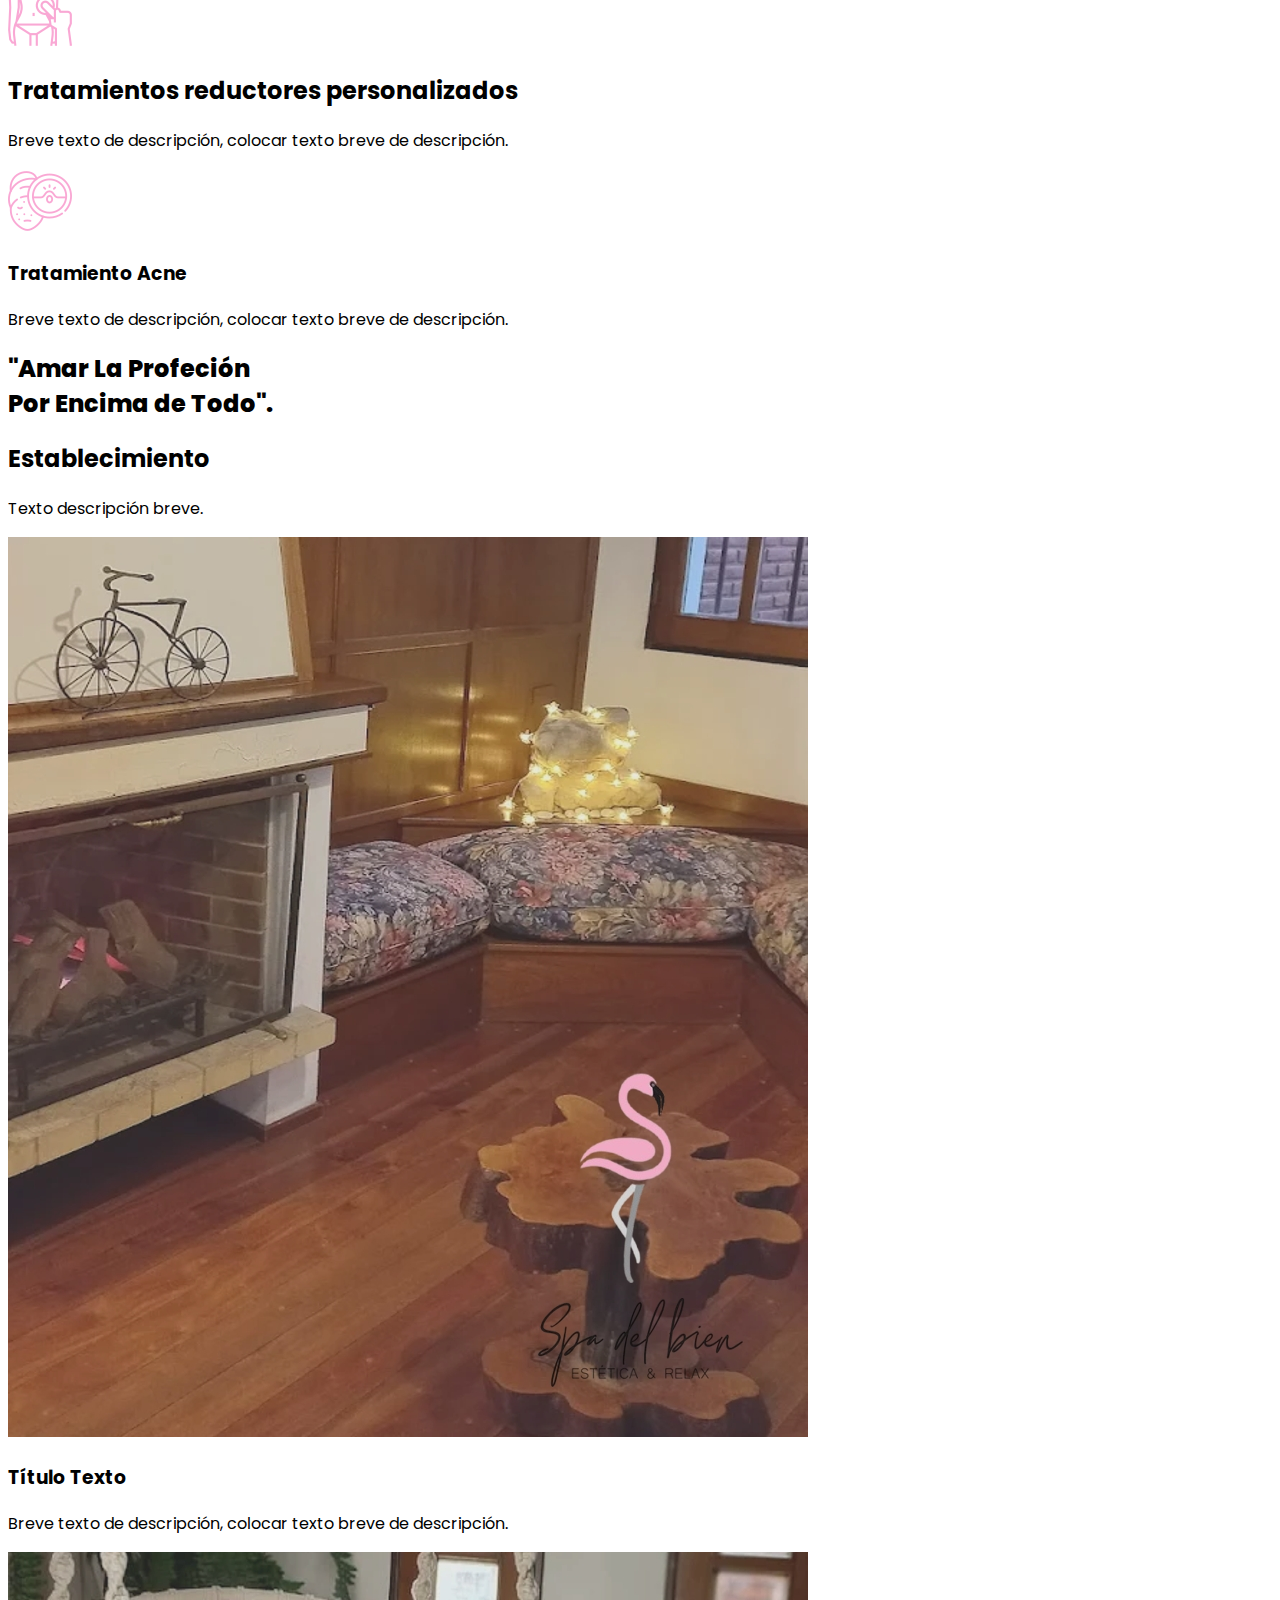
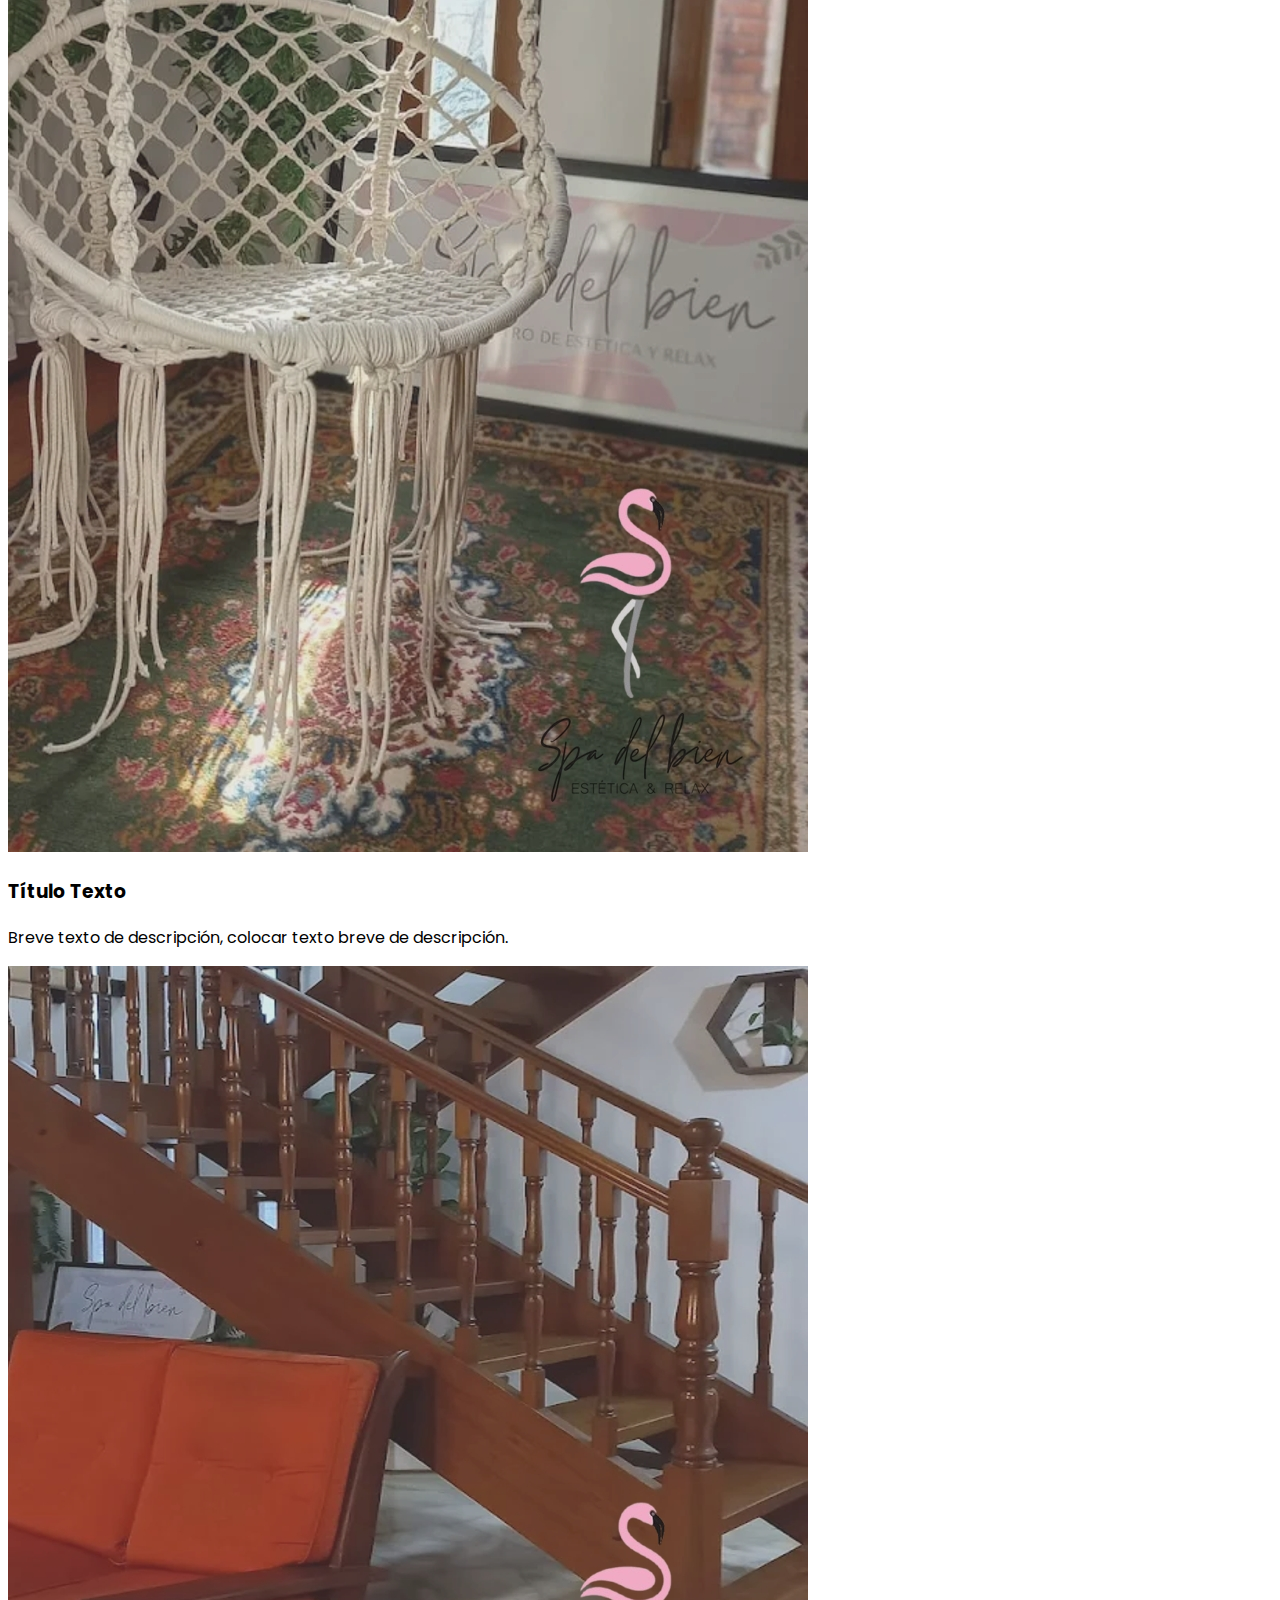
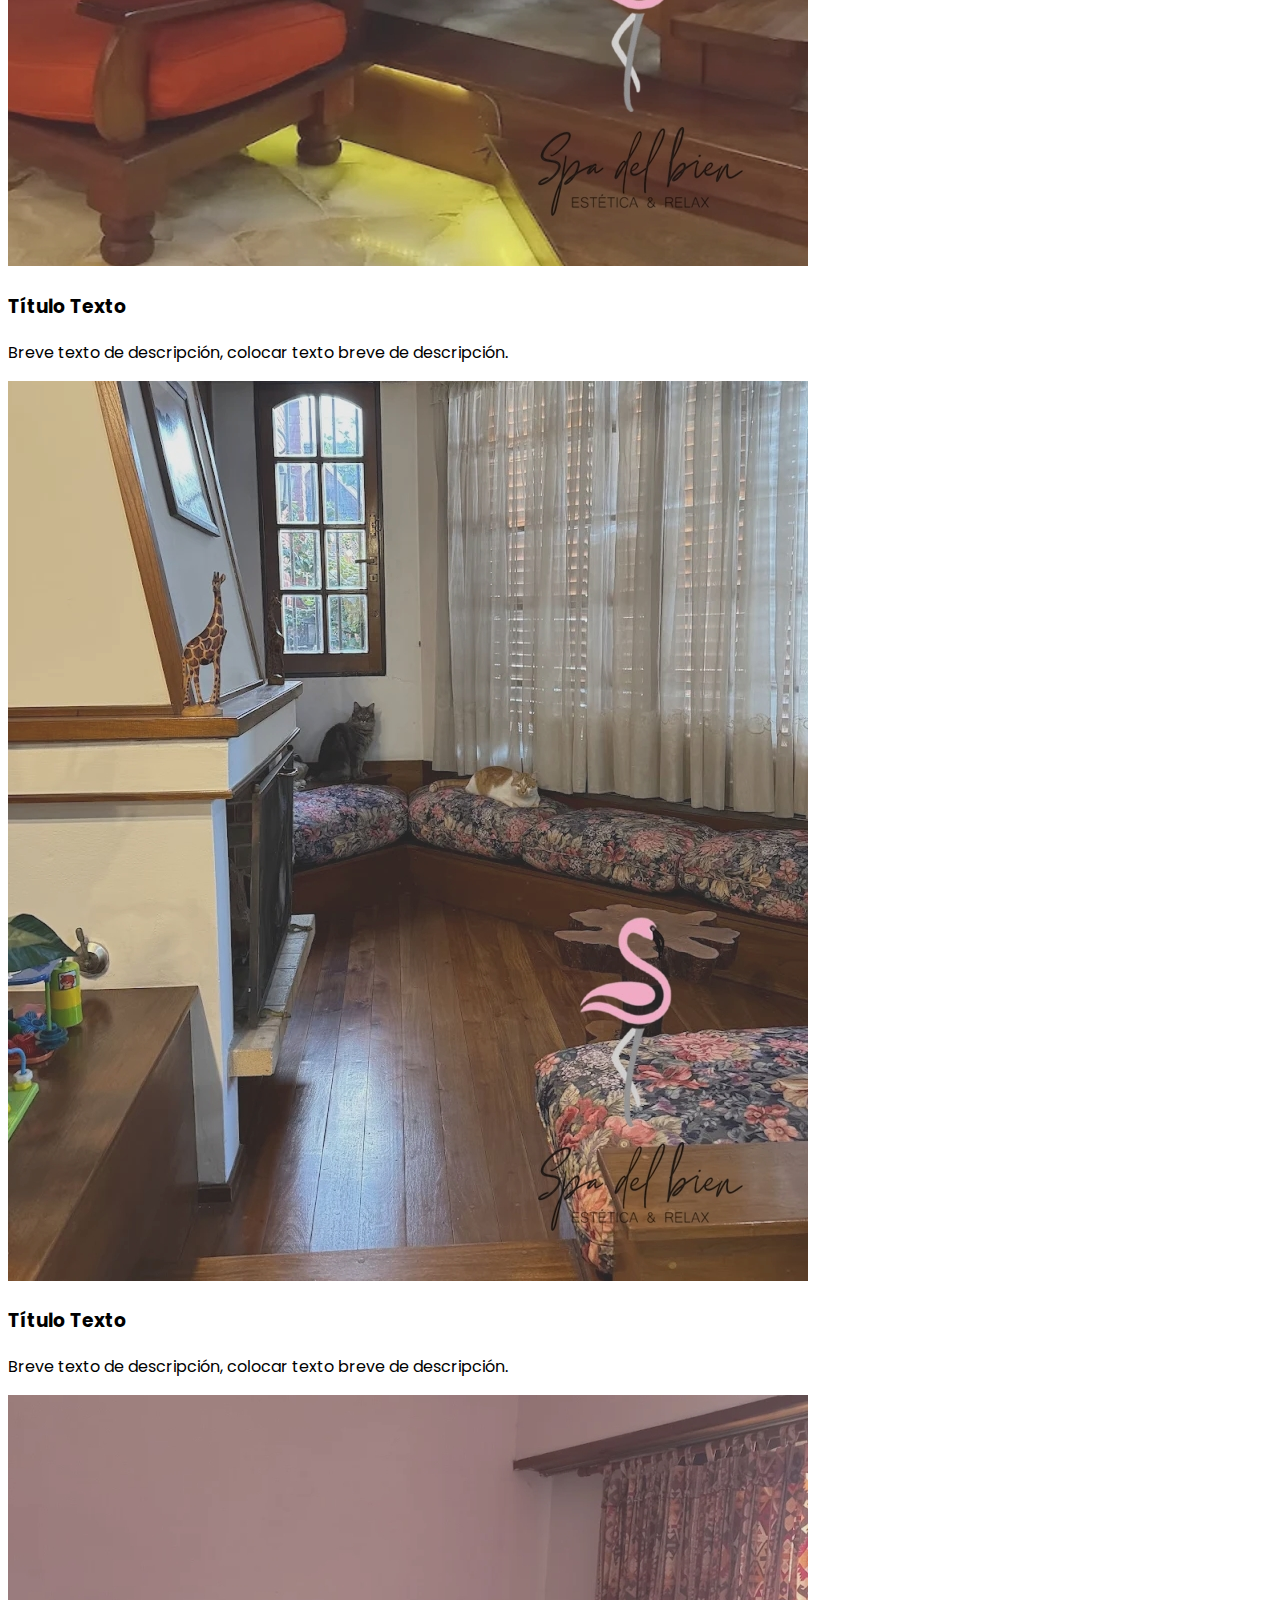
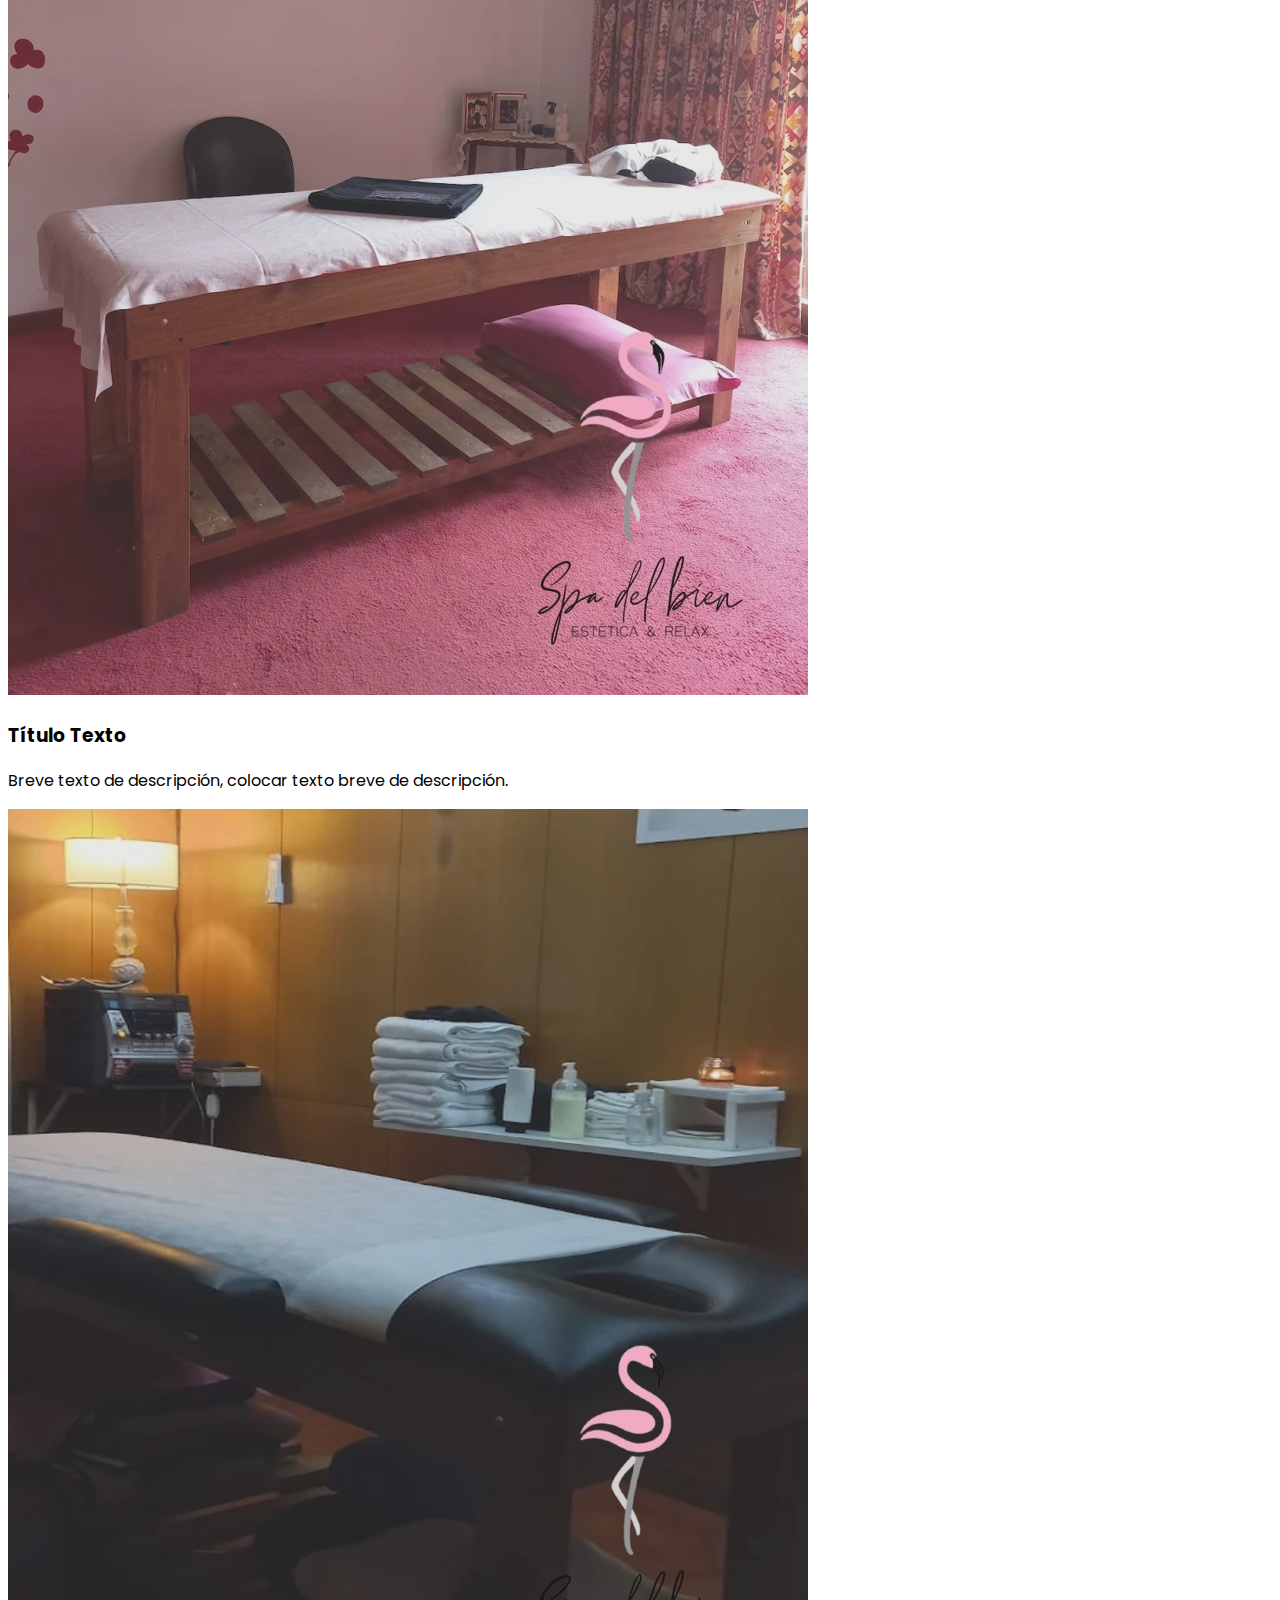
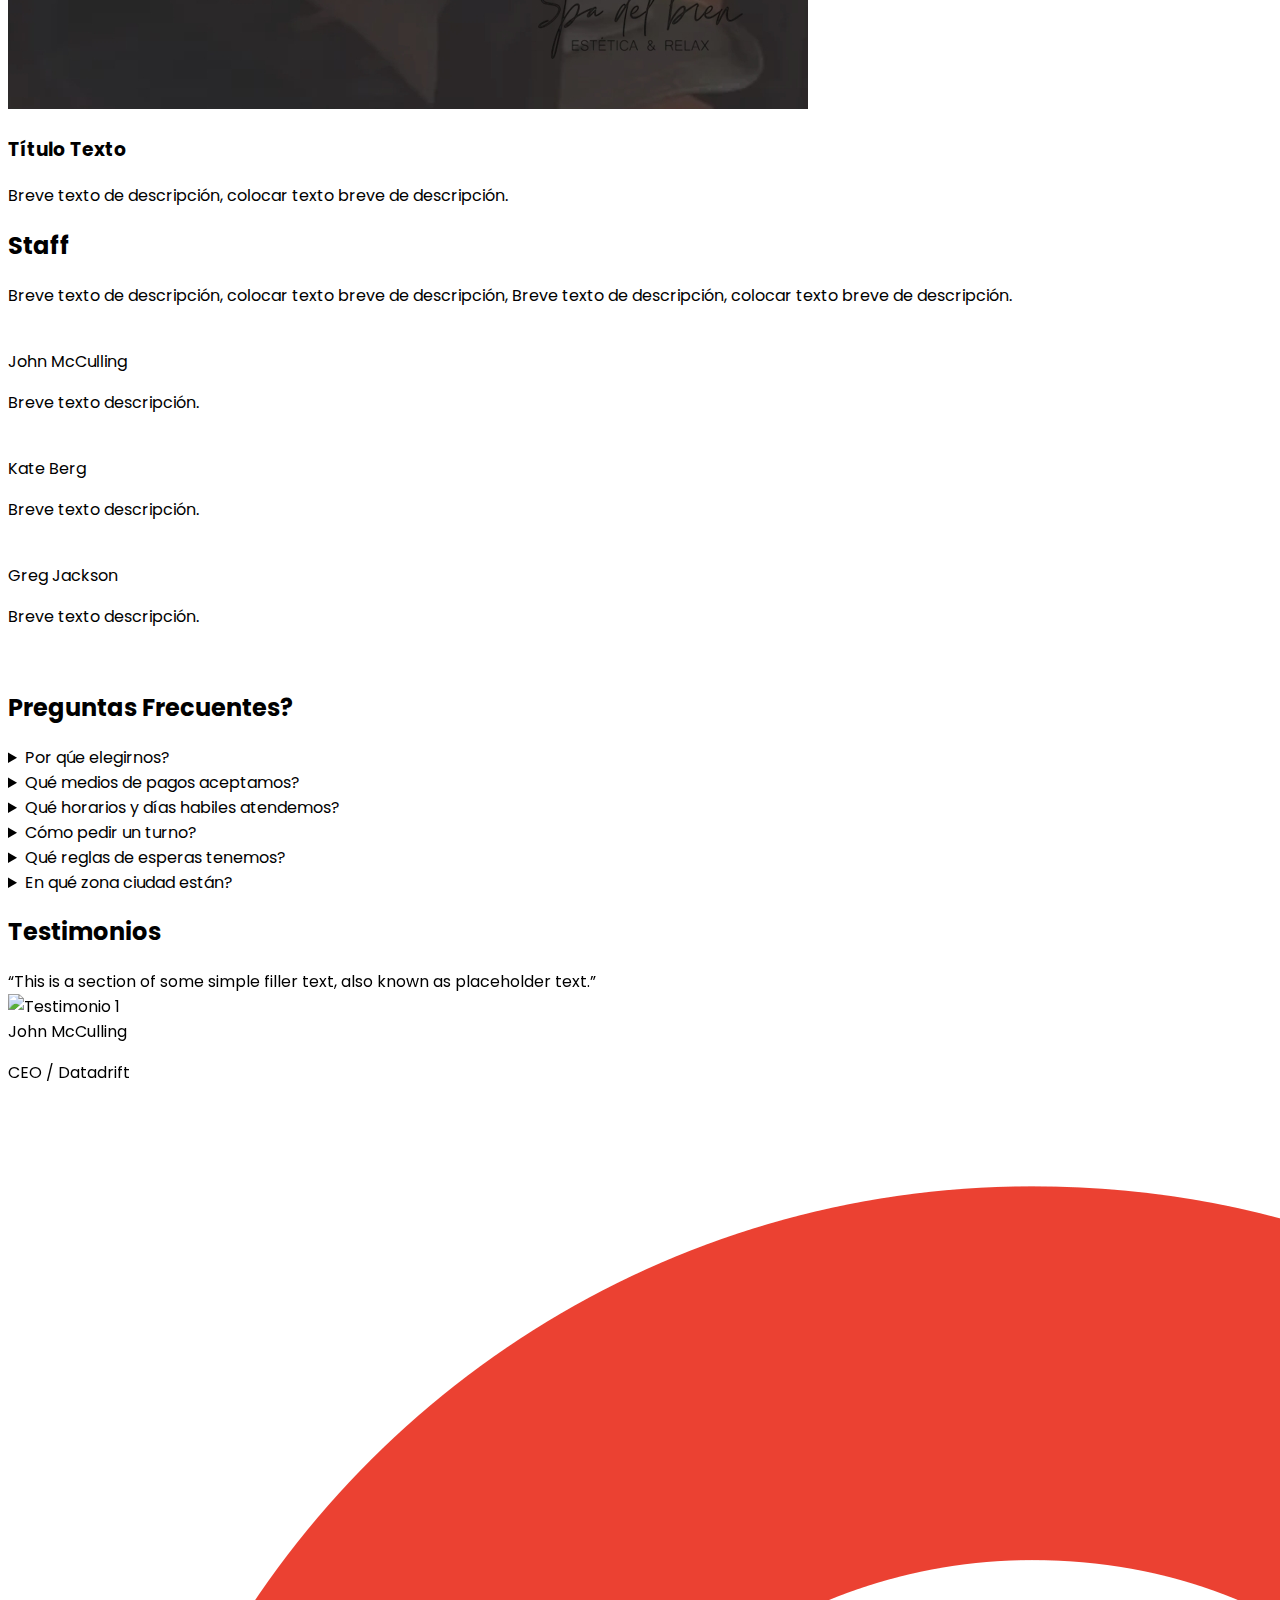
==== commit c9a19d85: "Update index.html" ====
--- a/index.html
+++ b/index.html
@@ -155,7 +155,7 @@
     <div class="grid gap-8 md:grid-cols-2 lg:gap-12">
       <div class="md:pt-8">
         <div class="w-full max-w-screen h-64 overflow-hidden rounded-lg  shadow-lg md:h-auto">
-          <img src="https://photos.app.goo.gl/niySmFCsu1jSfkMD7" loading="lazy" alt="Photo by Martin Sanchez" class="h-full w-full object-cover object-center" />
+          <img src="img/nosotros-derecha.jpg" loading="lazy" alt="Photo by Martin Sanchez" class="h-full w-full object-cover object-center" />
         </div>
       </div>
 
@@ -211,7 +211,7 @@
 
       <div class="md:pt-8">
         <div class="h-64 overflow-hidden rounded-lg shadow-lg md:h-auto">
-          <img src="https://photos.app.goo.gl/niySmFCsu1jSfkMD7" loading="lazy" alt="Photo by Martin Sanchez"  class="w-full max-w-screen h-full object-cover object-center" />
+          <img src="img/nosotros-derecha.jpg" loading="lazy" alt="Photo by Martin Sanchez"  class="w-full max-w-screen h-full object-cover object-center" />
         </div>
       </div>
 
